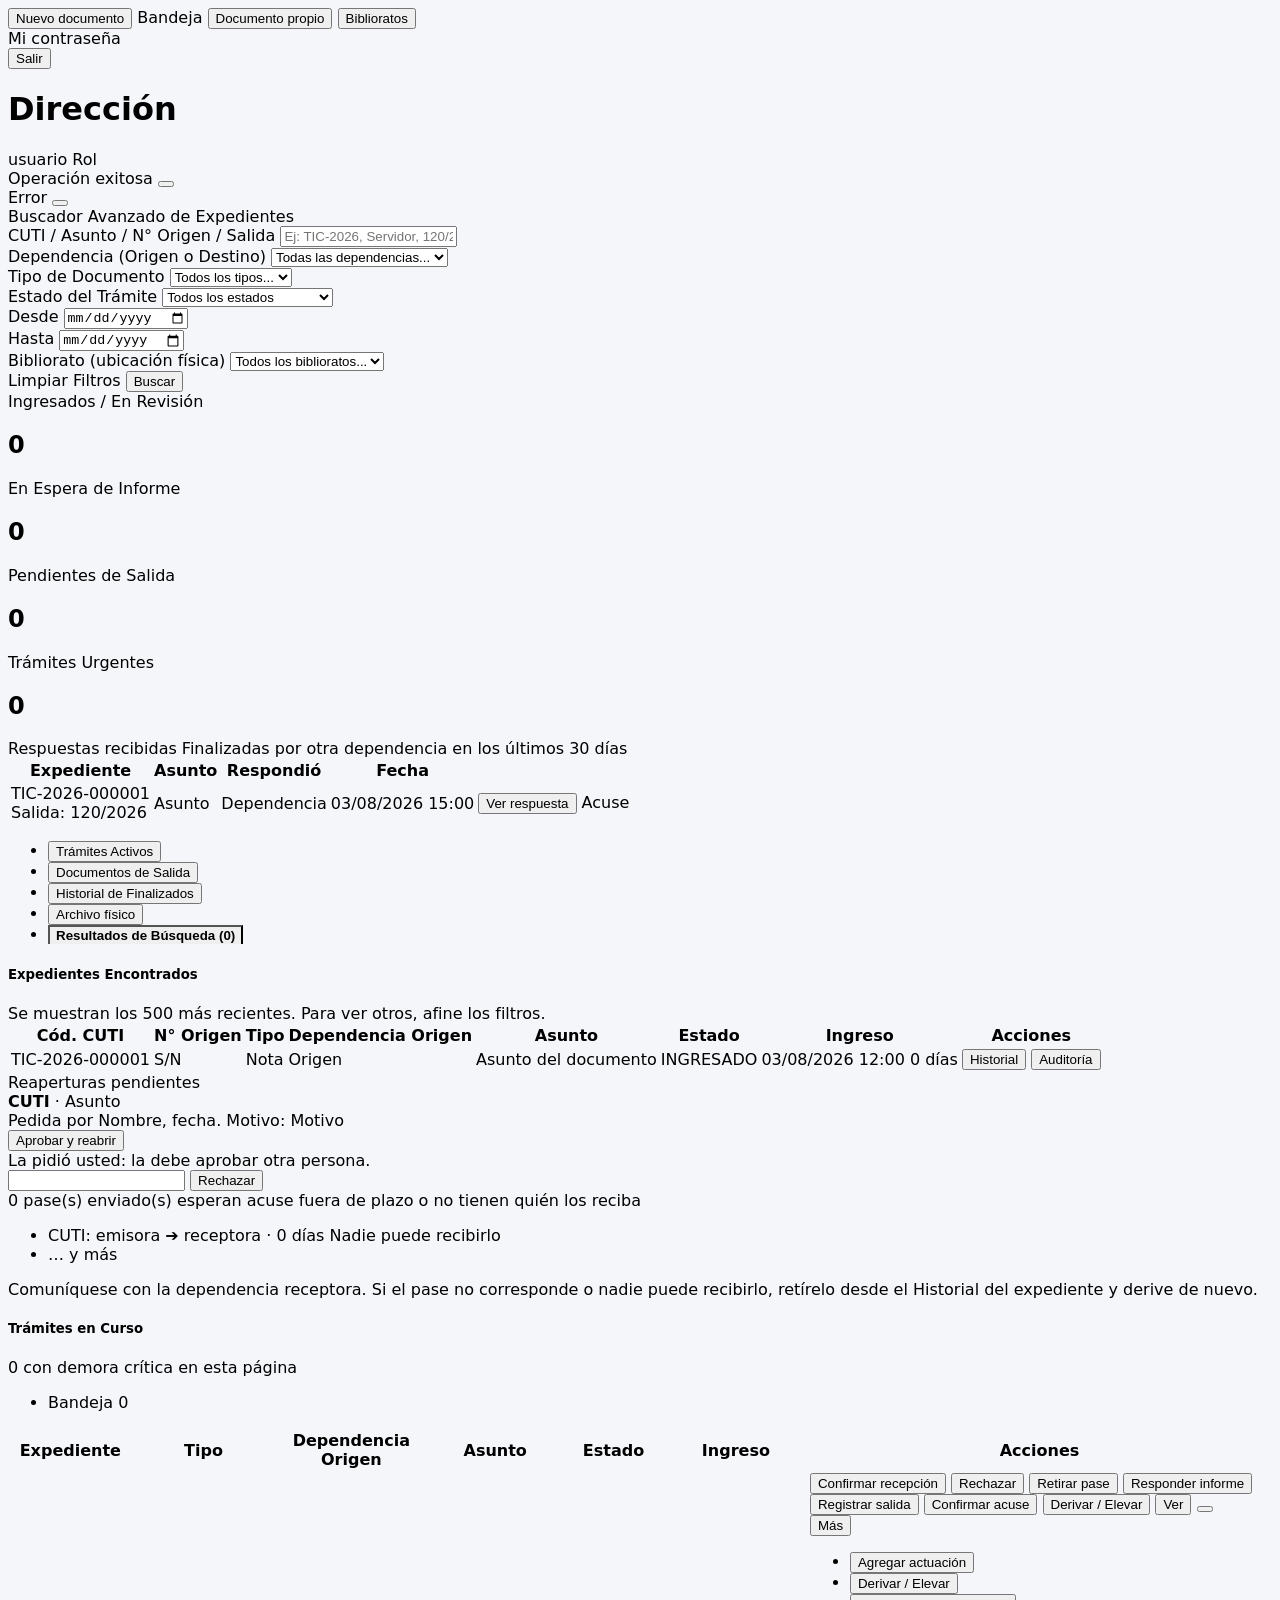
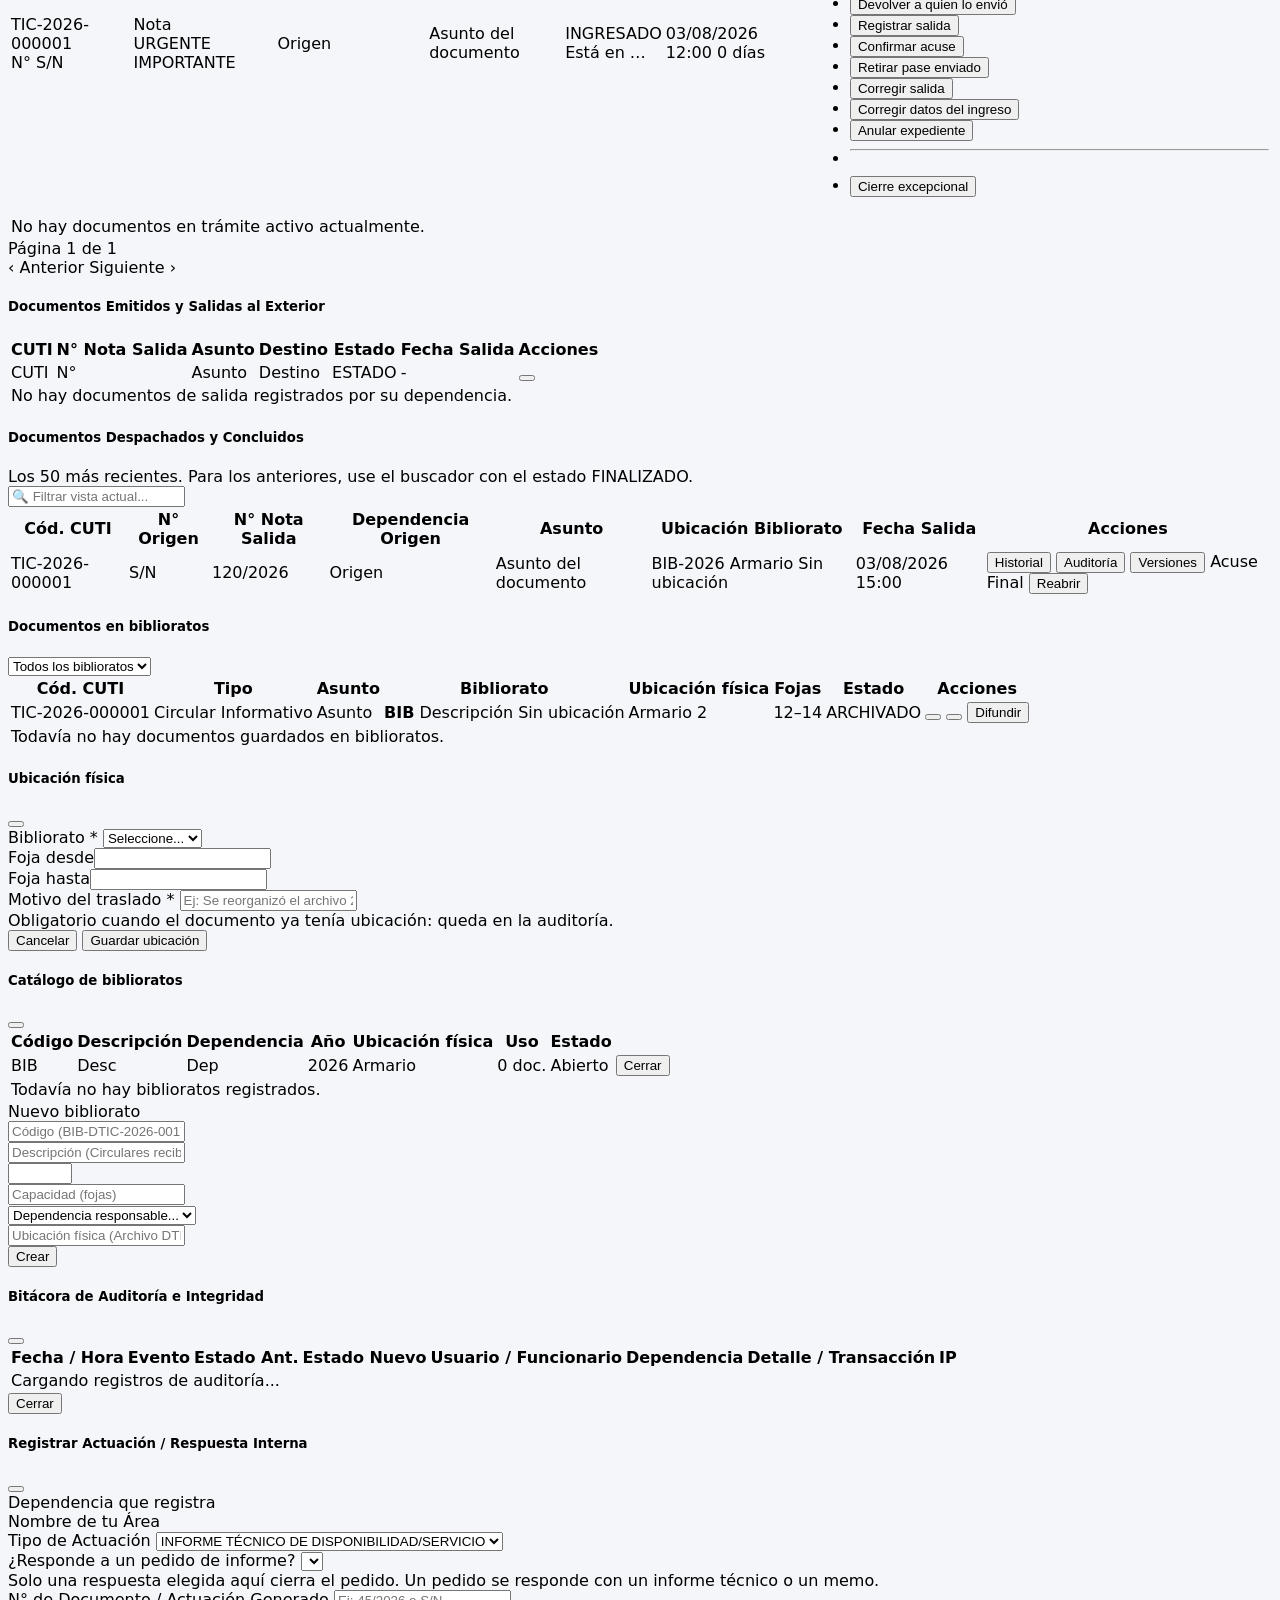
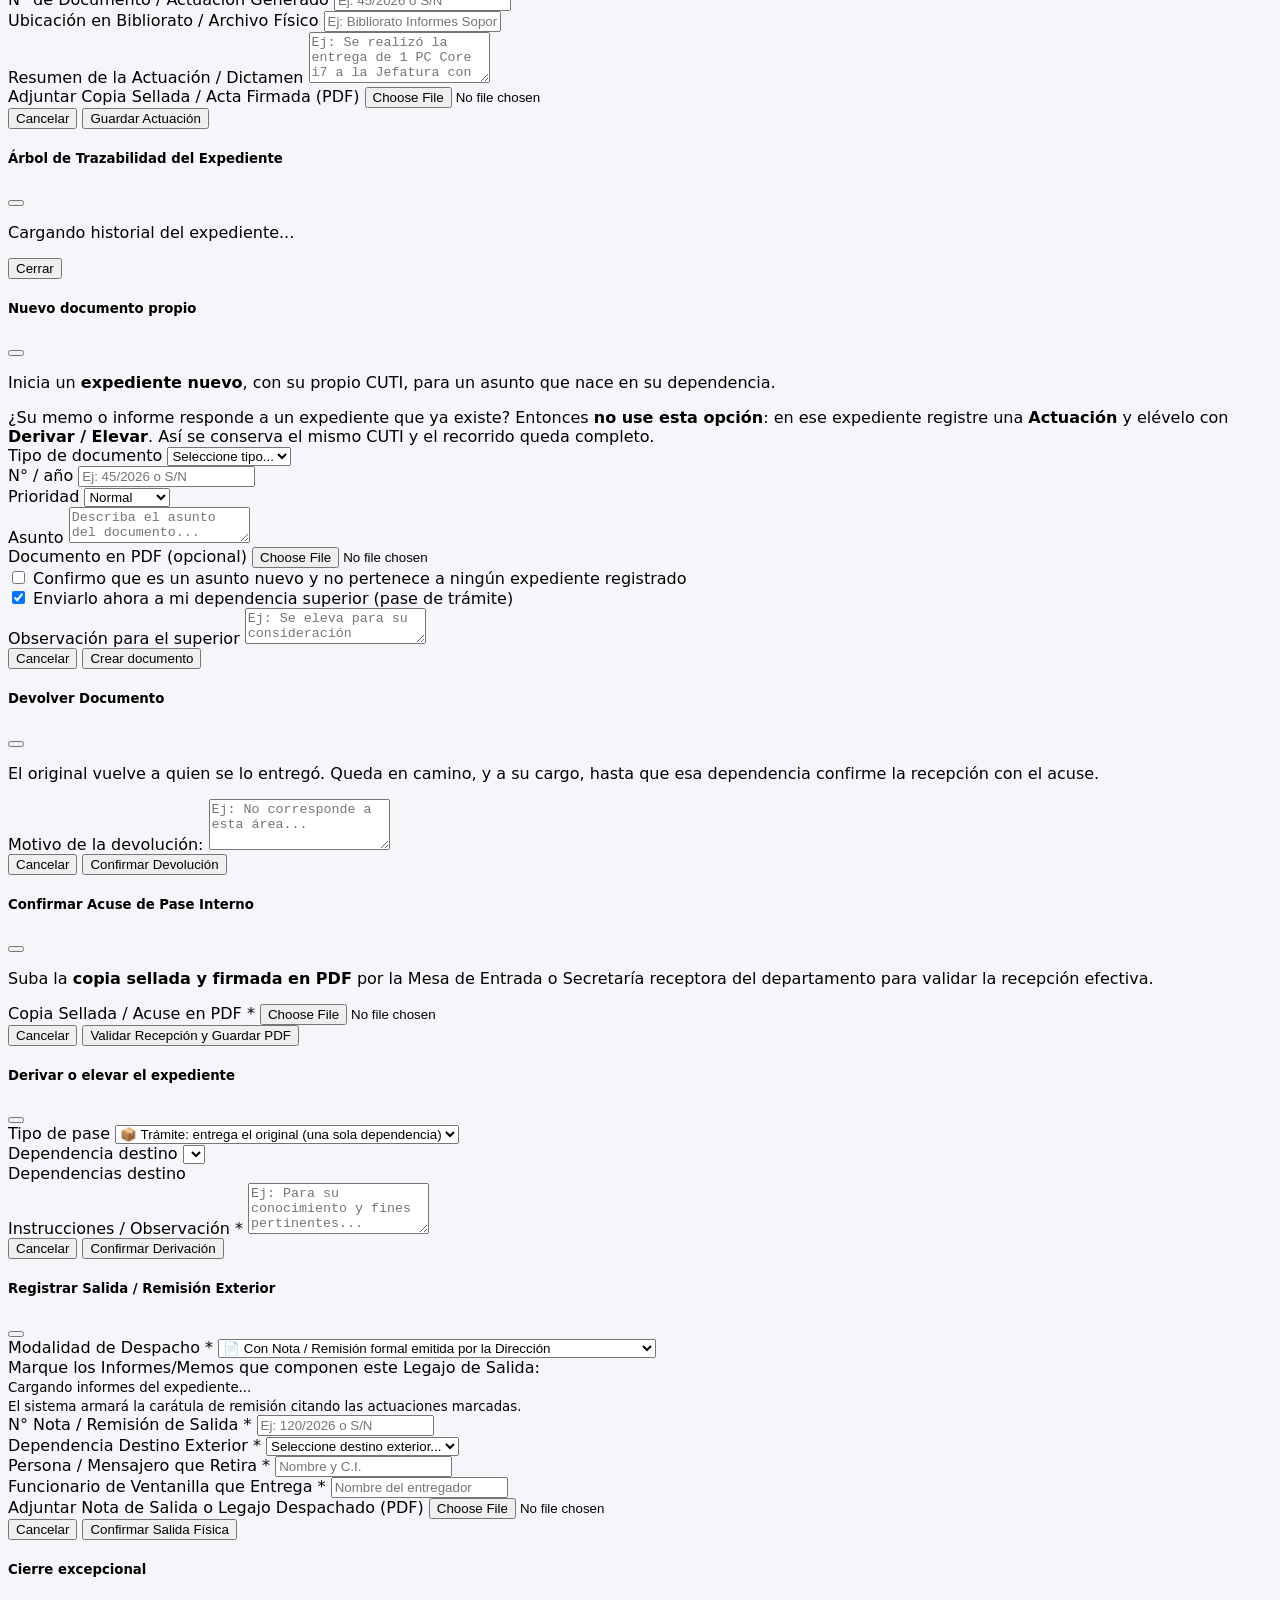
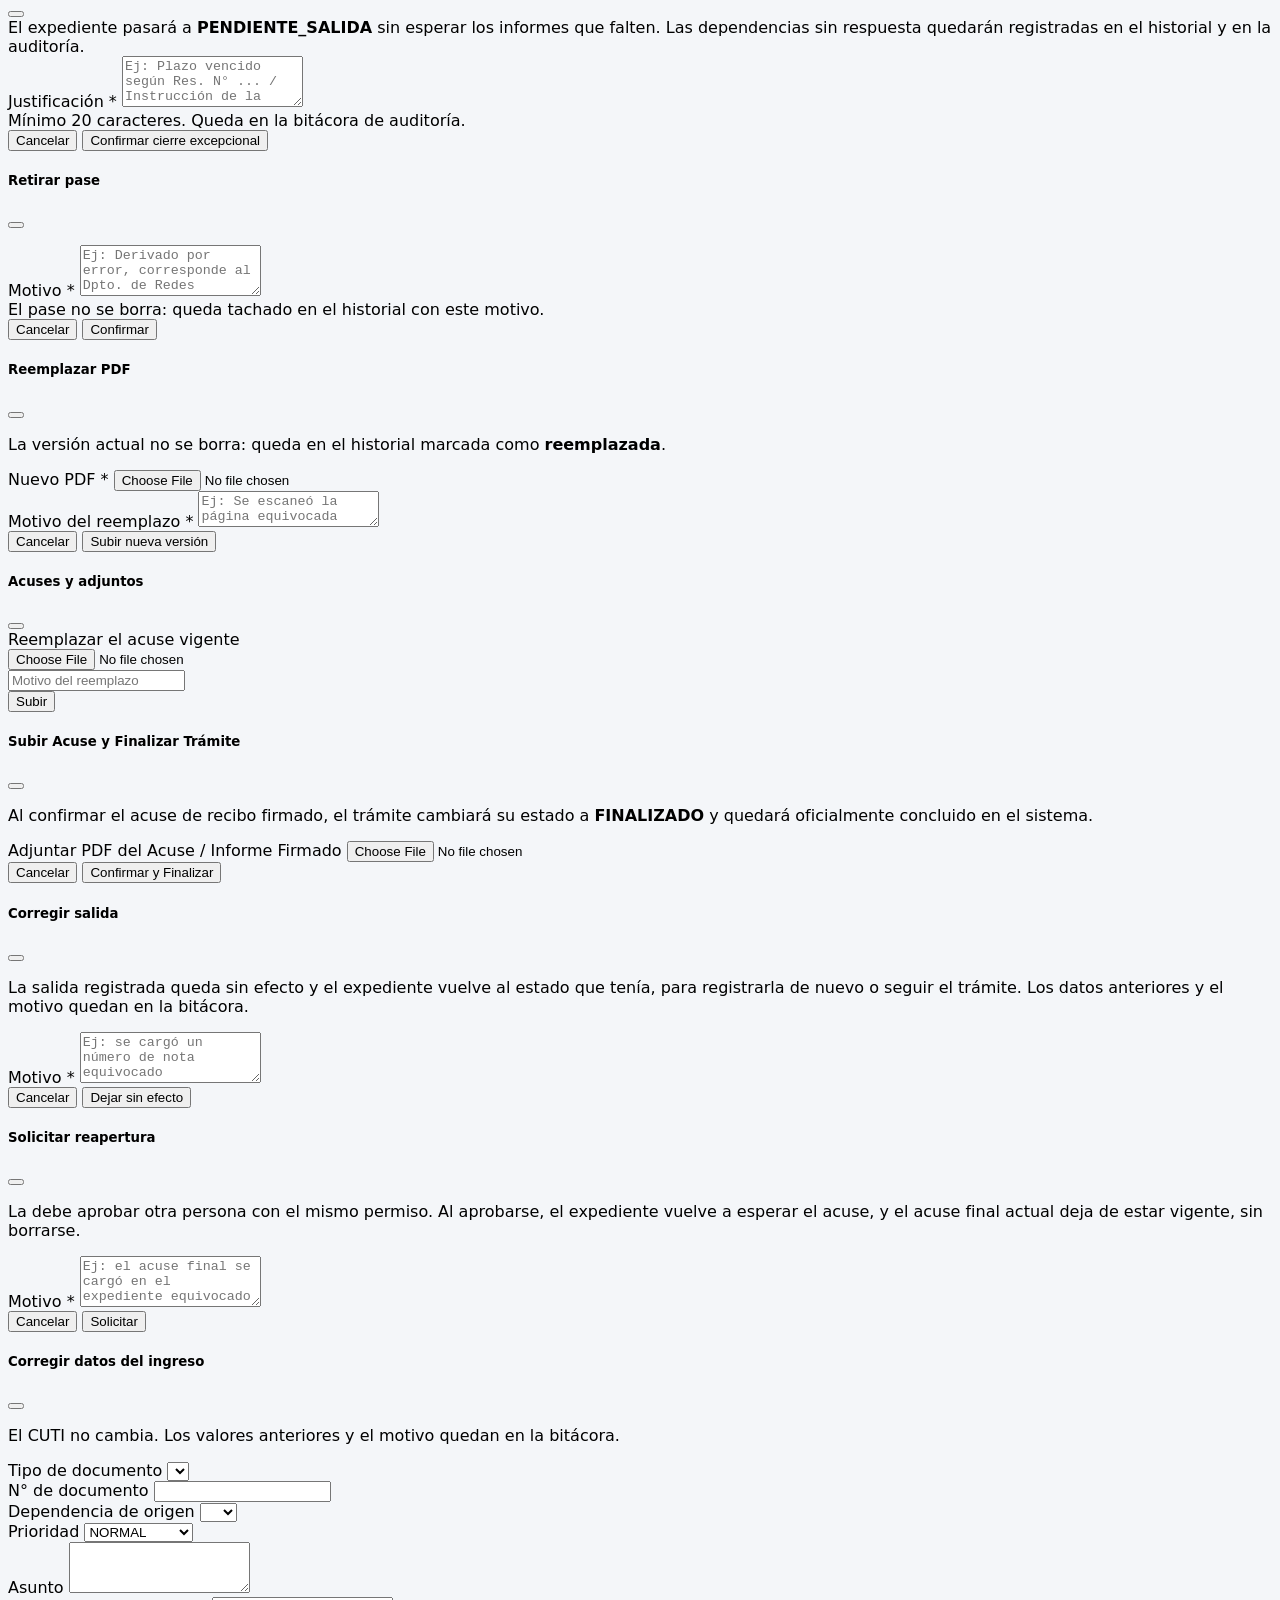
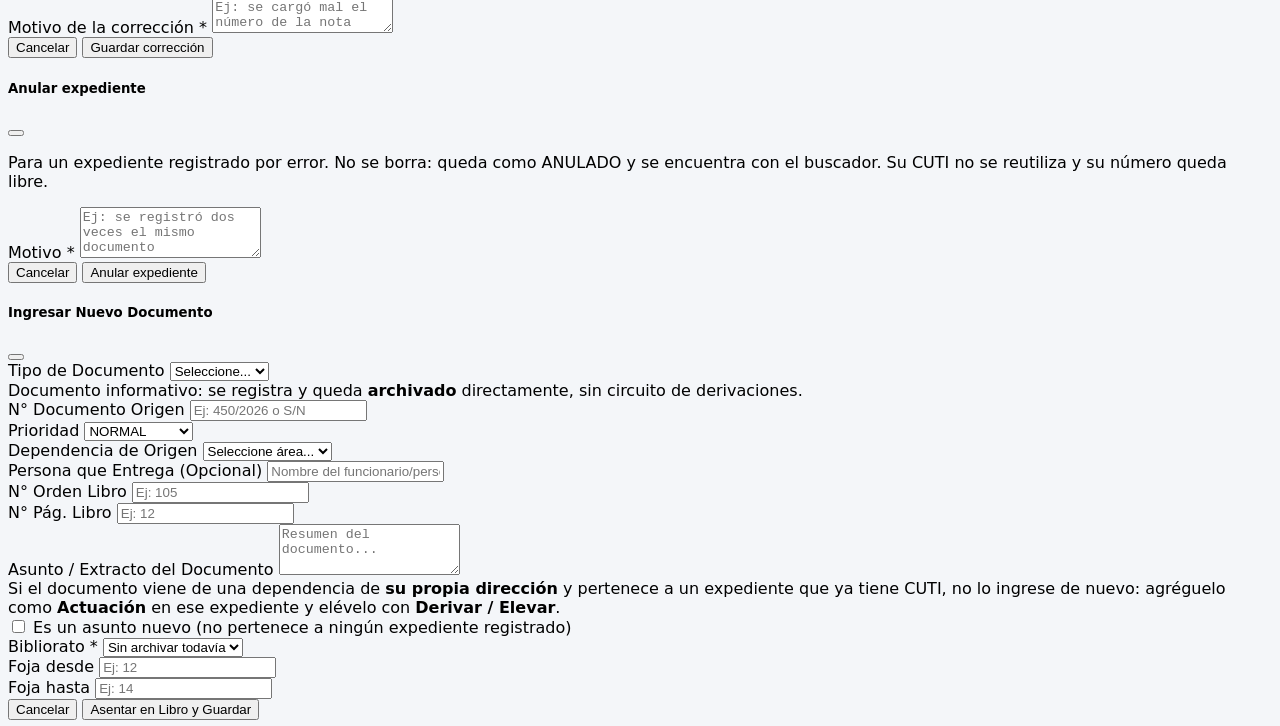
==== src/main/resources/templates/index.html @ 06c03af3 "fix: quien envia un pase no lo confirma, y aviso de respuestas recibidas Surgio de probar un pedido " ====
<!DOCTYPE html>
<html xmlns:th="http://www.thymeleaf.org" 
      xmlns:sec="http://www.thymeleaf.org/extras/spring-security" lang="es">
<head>
    <meta charset="UTF-8">
    <meta name="viewport" content="width=device-width, initial-scale=1.0">
    <title th:text="${'Gestión Documental' + (areaUsuario != null && areaUsuario.sigla() != null ? ' - ' + areaUsuario.sigla() : '')}">Gestión Documental</title>
    <link rel="stylesheet" th:href="@{/vendor/bootstrap/bootstrap.min.css}">
    <link rel="stylesheet" th:href="@{/vendor/bootstrap-icons/bootstrap-icons.css}">
    <link rel="stylesheet" th:href="@{/css/institucional.css}">
    <style>
        body { background-color: #f4f6f9; font-family: 'Segoe UI', system-ui, sans-serif; }
        .kpi-card { border: none; border-radius: 10px; transition: transform 0.2s; }
        .kpi-card:hover { transform: translateY(-3px); }
        .nav-tabs .nav-link.active { font-weight: bold; border-bottom: 3px solid var(--gd-primario); color: var(--gd-primario); }

        /* Estilos para el Árbol de Trazabilidad Jerárquico */
        .tree-container { font-family: 'Segoe UI', system-ui, sans-serif; padding-left: 5px; }
        .tree-node { position: relative; padding-left: 20px; margin-bottom: 12px; }
        .tree-node::before {
            content: ''; position: absolute; left: 6px; top: 0; bottom: -12px;
            width: 2px; background-color: var(--gd-primario); opacity: 0.3;
        }
        .tree-node:last-child::before { height: 20px; }
        .tree-node::after {
            content: ''; position: absolute; left: 6px; top: 20px;
            width: 12px; height: 2px; background-color: var(--gd-primario); opacity: 0.3;
        }
        .tree-card {
            border-radius: 8px; border: 1px solid #e3e6f0; background: #ffffff;
            box-shadow: 0 0.125rem 0.25rem rgba(0, 0, 0, 0.05); transition: all 0.2s ease;
        }
        .tree-card:hover { border-color: var(--gd-primario); box-shadow: 0 0.25rem 0.5rem rgba(15, 76, 74, 0.15); }
    </style>
</head>
<body class="con-lateral py-3">
    <!-- Menú lateral: lo que puede hacer cada persona -->
    <aside class="lateral" aria-label="Menú principal">
        <div th:replace="~{fragments/marca :: titulo}"></div>
        <nav class="lateral-nav">
            <button sec:authorize="hasAuthority('PERMISO_REGISTRAR_INGRESO')" type="button" class="lateral-item lateral-accion" data-bs-toggle="modal" data-bs-target="#modalNuevoDoc">
                <i class="bi bi-plus-lg" aria-hidden="true"></i>Nuevo documento
            </button>
            <a th:href="@{/}" class="lateral-item activo"><i class="bi bi-inbox" aria-hidden="true"></i>Bandeja</a>
            <button sec:authorize="hasAuthority('PERMISO_REGISTRAR_ACTUACION')" type="button" class="lateral-item" data-bs-toggle="modal" data-bs-target="#modalDocumentoPropio">
                <i class="bi bi-pencil-square" aria-hidden="true"></i>Documento propio
            </button>
            <button sec:authorize="hasAuthority('PERMISO_GESTIONAR_ARCHIVO')" type="button" class="lateral-item" data-bs-toggle="modal" data-bs-target="#modalBiblioratos">
                <i class="bi bi-archive" aria-hidden="true"></i>Biblioratos
            </button>
        </nav>
        <div class="lateral-pie">
            <a th:href="@{/cuenta/contrasena}" class="lateral-item"><i class="bi bi-key" aria-hidden="true"></i>Mi contraseña</a>
            <form th:action="@{/logout}" method="post" class="m-0">
                <button type="submit" class="lateral-item"><i class="bi bi-box-arrow-right" aria-hidden="true"></i>Salir</button>
            </form>
        </div>
    </aside>

    <div class="container-fluid">
        <!-- Dónde trabaja y con qué rol -->
        <div class="cabecera">
            <h1 class="cabecera-titulo" th:text="${areaUsuario != null ? areaUsuario.nombre() : 'Bandeja'}">Dirección</h1>
            <div class="cabecera-detalle">
                <i class="bi bi-person-circle me-1" aria-hidden="true"></i><span class="fw-semibold" sec:authentication="name">usuario</span>
                <span class="ms-1" th:text="${rolesUsuario}">Rol</span>
            </div>
        </div>

        <!-- Mensajes de resultado de la última operación -->
        <div th:if="${mensajeExito}" class="alert alert-success alert-dismissible fade show shadow-sm" role="alert">
            <i class="bi bi-check-circle-fill me-2"></i><span th:text="${mensajeExito}">Operación exitosa</span>
            <button type="button" class="btn-close" data-bs-dismiss="alert"></button>
        </div>
        <div th:if="${error}" class="alert alert-danger alert-dismissible fade show shadow-sm" role="alert">
            <i class="bi bi-exclamation-triangle-fill me-2"></i><span th:text="${error}">Error</span>
            <button type="button" class="btn-close" data-bs-dismiss="alert"></button>
        </div>

        <!-- PANEL DE BÚSQUEDA GLOBAL MULTICRITERIO -->
        <div class="card border-0 shadow-sm rounded-3 mb-4">
            <div class="card-header bg-white py-2">
                <span class="fw-bold text-dark"><i class="bi bi-search me-2 text-primary"></i>Buscador Avanzado de Expedientes</span>
            </div>
            <div class="card-body bg-light p-3">
                <form th:action="@{/documentos/buscar}" method="get">
                    <div class="row g-2">
                        <div class="col-md-3">
                            <label class="form-label small fw-bold">CUTI / Asunto / N° Origen / Salida</label>
                            <input type="text" class="form-control form-control-sm" name="texto" th:value="${paramTexto}" placeholder="Ej: TIC-2026, Servidor, 120/2026...">
                        </div>
                        <div class="col-md-3">
                            <label class="form-label small fw-bold">Dependencia (Origen o Destino)</label>
                            <select class="form-select form-select-sm" name="dependenciaId">
                                <option value="">Todas las dependencias...</option>
                                <optgroup th:each="g : ${dependenciasAgrupadas}" th:label="${g.etiqueta}"><option th:each="op : ${g.opciones}" th:value="${op.id}" th:text="${op.texto}" th:selected="${paramDependenciaId == op.id}"></option></optgroup>
                            </select>
                        </div>
                        <div class="col-md-2">
                            <label class="form-label small fw-bold">Tipo de Documento</label>
                            <select class="form-select form-select-sm" name="tipoDocId">
                                <option value="">Todos los tipos...</option>
                                <option th:each="tipo : ${tiposDoc}" th:value="${tipo.id}" th:text="${tipo.nombre}" th:selected="${paramTipoDocId == tipo.id}"></option>
                            </select>
                        </div>
                        <div class="col-md-2">
                            <label class="form-label small fw-bold">Estado del Trámite</label>
                            <select class="form-select form-select-sm" name="estado">
                                <option value="">Todos los estados</option>
                                <option value="INGRESADO" th:selected="${paramEstado == 'INGRESADO'}">INGRESADO</option>
                                <option value="EN_REVISION" th:selected="${paramEstado == 'EN_REVISION'}">EN_REVISION</option>
                                <option value="EN_ESPERA_INFORME" th:selected="${paramEstado == 'EN_ESPERA_INFORME'}">EN_ESPERA_INFORME</option>
                                <option value="PENDIENTE_SALIDA" th:selected="${paramEstado == 'PENDIENTE_SALIDA'}">PENDIENTE_SALIDA</option>
                                <option value="FINALIZADO" th:selected="${paramEstado == 'FINALIZADO'}">FINALIZADO</option>
                                <option value="ANULADO" th:selected="${paramEstado == 'ANULADO'}">ANULADO</option>
                            </select>
                        </div>
                        <div class="col-md-1">
                            <label class="form-label small fw-bold">Desde</label>
                            <input type="date" class="form-control form-control-sm" name="fechaDesde" th:value="${paramFechaDesde}">
                        </div>
                        <div class="col-md-1">
                            <label class="form-label small fw-bold">Hasta</label>
                            <input type="date" class="form-control form-control-sm" name="fechaHasta" th:value="${paramFechaHasta}">
                        </div>
                        <div class="col-md-4">
                            <label class="form-label small fw-bold">Bibliorato (ubicación física)</label>
                            <select class="form-select form-select-sm" name="biblioratoId">
                                <option value="">Todos los biblioratos...</option>
                                <option th:each="b : ${biblioratos}" th:value="${b.id}" th:text="${b.codigo + ' — ' + b.descripcion}" th:selected="${paramBiblioratoId == b.id}"></option>
                            </select>
                        </div>
                        <div class="col-md-8 text-end align-self-end">
                            <a th:href="@{/}" class="btn btn-sm btn-outline-secondary me-1"><i class="bi bi-x-circle me-1"></i>Limpiar Filtros</a>
                            <button type="submit" class="btn btn-sm btn-primary px-4 fw-bold"><i class="bi bi-search me-1"></i>Buscar</button>
                        </div>
                    </div>
                </form>
            </div>
        </div>

        <!-- Tarjetas KPI Directivas -->
        <div class="row g-3 mb-4">
            <div class="col-md-3">
                <div class="card kpi-card bg-primary text-white shadow-sm p-3">
                    <div class="d-flex justify-content-between align-items-center">
                        <div>
                            <span class="fs-6 opacity-75">Ingresados / En Revisión</span>
                            <h2 class="fw-bold m-0" th:text="${metricas != null ? metricas.ingresados : 0}">0</h2>
                        </div>
                        <i class="bi bi-file-earmark-arrow-in fs-1 opacity-50"></i>
                    </div>
                </div>
            </div>
            <div class="col-md-3">
                <div class="card kpi-card bg-warning text-dark shadow-sm p-3">
                    <div class="d-flex justify-content-between align-items-center">
                        <div>
                            <span class="fs-6 opacity-75">En Espera de Informe</span>
                            <h2 class="fw-bold m-0" th:text="${metricas != null ? metricas.enEsperaInforme : 0}">0</h2>
                        </div>
                        <i class="bi bi-hourglass-split fs-1 opacity-50"></i>
                    </div>
                </div>
            </div>
            <div class="col-md-3">
                <div class="card kpi-card bg-info text-white shadow-sm p-3">
                    <div class="d-flex justify-content-between align-items-center">
                        <div>
                            <span class="fs-6 opacity-75">Pendientes de Salida</span>
                            <h2 class="fw-bold m-0" th:text="${metricas != null ? metricas.pendienteSalida : 0}">0</h2>
                        </div>
                        <i class="bi bi-envelope-exclamation fs-1 opacity-50"></i>
                    </div>
                </div>
            </div>
            <div class="col-md-3">
                <div class="card kpi-card bg-danger text-white shadow-sm p-3">
                    <div class="d-flex justify-content-between align-items-center">
                        <div>
                            <span class="fs-6 opacity-75">Trámites Urgentes</span>
                            <h2 class="fw-bold m-0" th:text="${metricas != null ? metricas.urgentes : 0}">0</h2>
                        </div>
                        <i class="bi bi-exclamation-triangle fs-1 opacity-50"></i>
                    </div>
                </div>
            </div>
        </div>

        <!-- Respuestas a lo que pidió esta dependencia: al finalizar, el expediente sale de sus bandejas -->
        <div th:if="${!#lists.isEmpty(respuestasRecibidas)}" class="card border-0 shadow-sm rounded-3 mb-4" id="respuestasRecibidas">
            <div class="card-header bg-white py-2">
                <span class="fw-bold"><i class="bi bi-reply-all me-2 text-primary" aria-hidden="true"></i>Respuestas recibidas</span>
                <span class="small text-muted ms-1">Finalizadas por otra dependencia en los últimos 30 días</span>
            </div>
            <div class="table-responsive">
                <table class="table table-sm align-middle mb-0 small">
                    <thead class="table-light"><tr><th>Expediente</th><th>Asunto</th><th>Respondió</th><th>Fecha</th><th></th></tr></thead>
                    <tbody>
                    <tr th:each="doc : ${respuestasRecibidas}">
                        <td class="text-nowrap">
                            <div class="fw-bold text-primary" th:text="${doc.codigoCuti}">TIC-2026-000001</div>
                            <div class="text-muted" th:text="${'Salida: ' + (doc.nroNotaSalida != null ? doc.nroNotaSalida : 'S/N')}">Salida: 120/2026</div>
                        </td>
                        <td th:text="${doc.asunto}">Asunto</td>
                        <td th:text="${doc.dependenciaCustodia != null ? doc.dependenciaCustodia.nombreVisible : '-'}">Dependencia</td>
                        <td class="text-nowrap" th:text="${#temporals.format(doc.fechaHoraSalida, 'dd/MM/yyyy HH:mm')}">03/08/2026 15:00</td>
                        <td class="text-end text-nowrap">
                            <button type="button" class="btn btn-sm btn-outline-secondary btn-ver-historial" th:data-doc-id="${doc.id}" th:data-doc-cuti="${doc.codigoCuti}">Ver respuesta</button>
                            <a th:href="@{/documentos/descargar-acuse/{id}(id=${doc.id})}" target="_blank" class="btn btn-sm btn-outline-secondary">Acuse</a>
                        </td>
                    </tr>
                    </tbody>
                </table>
            </div>
        </div>

        <!-- Pestañas de Navegación -->
        <ul class="nav nav-tabs mb-3 border-bottom-0" id="docTabs" role="tablist">
            <li class="nav-item" role="presentation">
                <button th:class="${esBusqueda != null && esBusqueda ? 'nav-link px-4' : 'nav-link active px-4'}" id="activos-tab" data-bs-toggle="tab" data-bs-target="#activos-pane" type="button" role="tab">
                    <i class="bi bi-inbox-fill me-2"></i>Trámites Activos
                </button>
            </li>
            <li class="nav-item" role="presentation">
                <button class="nav-link" id="salidas-tab" data-bs-toggle="tab" data-bs-target="#salidas" type="button" role="tab">
                    <i class="bi bi-box-arrow-right me-1"></i> Documentos de Salida
                </button>
            </li>
            <li class="nav-item" role="presentation">
                <button class="nav-link px-4" id="finalizados-tab" data-bs-toggle="tab" data-bs-target="#finalizados-pane" type="button" role="tab">
                    <i class="bi bi-check-circle-fill me-2 text-success"></i>Historial de Finalizados
                </button>
            </li>
            <li class="nav-item" role="presentation">
                <button class="nav-link px-4" id="archivo-tab" data-bs-toggle="tab" data-bs-target="#archivo-pane" type="button" role="tab">
                    <i class="bi bi-archive-fill me-2 text-secondary"></i>Archivo físico
                </button>
            </li>
            <li class="nav-item" role="presentation" th:if="${esBusqueda != null && esBusqueda}">
                <button class="nav-link active px-4 text-primary fw-bold" id="resultados-tab" data-bs-toggle="tab" data-bs-target="#resultados-pane" type="button" role="tab">
                    <i class="bi bi-funnel-fill me-2"></i>Resultados de Búsqueda (<span th:text="${#lists.size(documentosResultados)}">0</span>)
                </button>
            </li>
        </ul>

        <div class="tab-content" id="docTabsContent">

            <!-- PESTAÑA RESULTADOS DE BÚSQUEDA -->
            <div th:if="${esBusqueda != null && esBusqueda}" class="tab-pane fade show active" id="resultados-pane" role="tabpanel">
                <div class="card border-0 shadow-sm rounded-3 mb-4">
                    <div class="card-header bg-white py-3">
                        <h5 class="fw-bold text-primary m-0"><i class="bi bi-list-check me-2"></i>Expedientes Encontrados</h5>
                        <div th:if="${busquedaRecortada}" class="small text-muted mt-1">
                            <i class="bi bi-info-circle me-1"></i>Se muestran los 500 más recientes. Para ver otros, afine los filtros.
                        </div>
                    </div>
                    <div class="card-body p-0">
                        <div class="table-responsive">
                            <table class="table table-hover align-middle mb-0">
                                <thead class="table-light">
                                    <tr>
                                        <th>Cód. CUTI</th>
                                        <th>N° Origen</th>
                                        <th>Tipo</th>
                                        <th>Dependencia Origen</th>
                                        <th>Asunto</th>
                                        <th>Estado</th>
                                        <th>Ingreso</th>
                                        <th class="text-center">Acciones</th>
                                    </tr>
                                </thead>
                                <tbody>
                                    <tr th:each="doc : ${documentosResultados}">
                                        <td class="fw-bold text-primary" th:text="${doc.codigoCuti}">TIC-2026-000001</td>
                                        <td><span class="badge bg-light text-dark border" th:text="${doc.numeroDocumentoOrigen != null ? doc.numeroDocumentoOrigen : 'S/N'}">S/N</span></td>
                                        <td><span class="badge bg-secondary" th:text="${doc.tipoDocumento?.nombre}">Nota</span></td>
                                        <td th:text="${doc.dependenciaOrigen?.nombreVisible}">Origen</td>
                                        <td th:text="${doc.asunto}">Asunto del documento</td>
                                        <td><span class="badge bg-primary" th:text="${doc.estadoActual}">INGRESADO</span></td>
                                        <td th:with="ind=${sla != null ? sla[doc.id] : null}">
                                            <span class="d-block" th:text="${#temporals.format(doc.fechaHoraIngreso, 'dd/MM/yyyy HH:mm')}">03/08/2026 12:00</span>
                                            <!-- ⏱️ Días hábiles sin movimiento (amarillo: advertencia, rojo: crítico) -->
                                            <span th:if="${ind != null}"
                                                  th:class="${ind.nivel() == 'CRITICO' ? 'badge bg-danger' : (ind.nivel() == 'ADVERTENCIA' ? 'badge bg-warning text-dark' : 'badge bg-light text-muted border')}"
                                                  th:text="${ind.diasHabiles() + (ind.diasHabiles() == 1 ? ' día' : ' días') + ' sin movimiento'}"
                                                  title="Días hábiles desde el último movimiento del expediente">0 días</span>
                                        </td>
                                        <td class="text-center">
                                            <button type="button" class="btn btn-sm btn-outline-info rounded-pill px-2 me-1 btn-ver-historial" th:data-doc-id="${doc.id}" th:data-doc-cuti="${doc.codigoCuti}">
                                                <i class="bi bi-clock-history"></i> Historial
                                            </button>
                                            <button sec:authorize="hasAuthority('PERMISO_VER_AUDITORIA')" type="button" class="btn btn-sm btn-outline-dark rounded-pill px-2 me-1 btn-ver-auditoria" th:data-doc-id="${doc.id}" th:data-doc-cuti="${doc.codigoCuti}" title="Ver bitácora de auditoría">
                                                <i class="bi bi-shield-check"></i> Auditoría
                                            </button>
                                        </td>
                                    </tr>
                                </tbody>
                            </table>
                        </div>
                    </div>
                </div>
            </div>

            <!-- PESTAÑA 1: TRÁMITES ACTIVOS -->
            <div th:class="${esBusqueda != null && esBusqueda ? 'tab-pane fade' : 'tab-pane fade show active'}" id="activos-pane" role="tabpanel">
                <!-- 🔓 Reaperturas de expedientes a su cargo: las aprueba otra persona -->
                <div th:if="${reaperturasPendientes != null && !reaperturasPendientes.isEmpty()}" class="alert alert-info py-2 mb-3" id="panelReaperturas">
                    <div class="fw-bold mb-2"><i class="bi bi-unlock me-1"></i>Reaperturas pendientes</div>
                    <div th:each="r : ${reaperturasPendientes}" class="border-top py-2 small">
                        <div><strong th:text="${r.cuti()}">CUTI</strong> · <span th:text="${r.asunto()}">Asunto</span></div>
                        <div class="text-muted">Pedida por <span th:text="${r.solicitante()}">Nombre</span>, <span th:text="${#temporals.format(r.fecha(), 'dd/MM/yyyy HH:mm')}">fecha</span>. Motivo: <span th:text="${r.motivo()}">Motivo</span></div>
                        <div class="d-flex flex-wrap gap-2 mt-1 align-items-center">
                            <form th:unless="${r.propia()}" th:action="@{/documentos/reapertura/aprobar}" method="post">
                                <input type="hidden" name="solicitudId" th:value="${r.id()}">
                                <button type="submit" class="btn btn-sm btn-primary">Aprobar y reabrir</button>
                            </form>
                            <span th:if="${r.propia()}" class="text-muted">La pidió usted: la debe aprobar otra persona.</span>
                            <form th:action="@{/documentos/reapertura/rechazar}" method="post" class="d-flex gap-1">
                                <input type="hidden" name="solicitudId" th:value="${r.id()}">
                                <input type="text" name="motivo" class="form-control form-control-sm" minlength="10" required th:placeholder="${r.propia() ? 'Motivo para cancelarla' : 'Motivo del rechazo'}" aria-label="Motivo">
                                <button type="submit" class="btn btn-sm btn-outline-secondary" th:text="${r.propia() ? 'Cancelar solicitud' : 'Rechazar'}">Rechazar</button>
                            </form>
                        </div>
                    </div>
                </div>

                <!-- ⏳ Pases emitidos sin acuse fuera de plazo o sin nadie que los reciba (auditoría M2) -->
                <div th:if="${pasesDemorados != null && pasesDemorados.total() > 0}" class="alert alert-warning py-2 mb-3">
                    <div class="fw-bold mb-1">
                        <i class="bi bi-hourglass-split me-1"></i><span th:text="${pasesDemorados.total()}">0</span>
                        pase(s) enviado(s) esperan acuse fuera de plazo o no tienen quién los reciba
                    </div>
                    <ul class="mb-1 small ps-3">
                        <li th:each="p : ${pasesDemorados.pases()}">
                            <span class="fw-semibold" th:text="${p.cuti()}">CUTI</span>:
                            <span th:text="${p.emisora() + ' ➔ ' + p.receptora()}">emisora ➔ receptora</span>
                            <span class="text-muted" th:text="${'· ' + p.diasHabiles() + ' días hábiles'}">· 0 días</span>
                            <span th:if="${p.sinReceptor()}" class="badge bg-danger ms-1">Nadie puede recibirlo</span>
                        </li>
                        <li th:if="${pasesDemorados.total() > #lists.size(pasesDemorados.pases())}" class="text-muted"
                            th:text="${'… y ' + (pasesDemorados.total() - #lists.size(pasesDemorados.pases())) + ' más (se muestran los más antiguos)'}">… y más</li>
                    </ul>
                    <div class="small text-muted">Comuníquese con la dependencia receptora. Si el pase no corresponde o nadie puede recibirlo, retírelo desde el Historial del expediente y derive de nuevo.</div>
                </div>
                <div class="card border-0 shadow-sm rounded-3">
                    <div class="card-header bg-white py-3 d-flex justify-content-between align-items-center">
                        <h5 class="fw-bold text-secondary m-0">Trámites en Curso</h5>
                        <span th:if="${slaCriticos != null && slaCriticos > 0}" class="badge bg-danger fs-6">
                            <i class="bi bi-alarm me-1"></i><span th:text="${slaCriticos}">0</span> con demora crítica en esta página
                        </span>
                    </div>
                    <!-- 📥 Bandejas de trabajo por ámbito -->
                    <div class="px-3 pt-2 pb-2 bg-white border-bottom">
                        <ul class="nav nav-pills nav-sm gap-1 small">
                            <li class="nav-item" th:each="b : ${bandejas}">
                                <a th:href="@{/(bandeja=${b.name()},pagina=0)}"
                                   th:class="${'nav-link py-1 px-3 rounded-pill ' + (b == bandejaActual ? 'active' : 'border')}">
                                    <span th:text="${b.etiqueta}">Bandeja</span>
                                    <span th:if="${contadoresBandejas[b.name()] != null}"
                                          th:class="${'badge ms-1 ' + (b == bandejaActual ? 'bg-light text-dark' : 'bg-secondary')}"
                                          th:text="${contadoresBandejas[b.name()]}">0</span>
                                </a>
                            </li>
                        </ul>
                    </div>
                    <div class="card-body p-0">
                        <div class="table-responsive">
                            <table class="table table-hover align-middle mb-0">
                                <thead class="table-light">
                                    <tr>
                                        <th>Expediente</th>
                                        <th>Tipo</th>
                                        <th>Dependencia Origen</th>
                                        <th>Asunto</th>
                                        <th>Estado</th>
                                        <th>Ingreso</th>
                                        <th class="text-center">Acciones</th>
                                    </tr>
                                </thead>
                                <tbody>
                                    <tr th:each="doc : ${documentos}">
                                        <td class="text-nowrap">
                                            <div class="fw-bold text-primary" th:text="${doc.codigoCuti}">TIC-2026-000001</div>
                                            <div class="small text-muted" th:text="${'N° ' + (doc.numeroDocumentoOrigen != null ? doc.numeroDocumentoOrigen : 'S/N')}">N° S/N</div>
                                        </td>
                                        <td>
                                            <div th:text="${doc.tipoDocumento?.nombre}">Nota</div>
                                            <span th:if="${doc.prioridad?.name() == 'URGENTE'}" class="badge bg-danger">URGENTE</span>
                                            <span th:if="${doc.prioridad?.name() == 'IMPORTANTE'}" class="badge bg-warning text-dark">IMPORTANTE</span>
                                        </td>
                                        <td th:text="${doc.dependenciaOrigen?.nombreVisible}">Origen</td>
                                        <td th:text="${doc.asunto}">Asunto del documento</td>
                                        <td>
                                            <span class="badge bg-primary" th:text="${doc.estadoActual}">INGRESADO</span>
                                            <!-- Dónde está y qué falta -->
                                            <div th:if="${situaciones != null and situaciones[doc.id] != null}" class="small text-muted mt-1" th:text="${situaciones[doc.id].detalle()}">Está en …</div>
                                        </td>
                                        <td th:with="ind=${sla != null ? sla[doc.id] : null}">
                                            <span class="d-block" th:text="${#temporals.format(doc.fechaHoraIngreso, 'dd/MM/yyyy HH:mm')}">03/08/2026 12:00</span>
                                            <!-- ⏱️ Días hábiles sin movimiento (amarillo: advertencia, rojo: crítico) -->
                                            <span th:if="${ind != null}"
                                                  th:class="${ind.nivel() == 'CRITICO' ? 'badge bg-danger' : (ind.nivel() == 'ADVERTENCIA' ? 'badge bg-warning text-dark' : 'badge bg-light text-muted border')}"
                                                  th:text="${ind.diasHabiles() + (ind.diasHabiles() == 1 ? ' día' : ' días') + ' sin movimiento'}"
                                                  title="Días hábiles desde el último movimiento del expediente">0 días</span>
                                        </td>
                                        <td class="text-end text-nowrap" th:with="s=${situaciones != null ? situaciones[doc.id] : null}">
                                            <th:block th:if="${s != null}">
                                                <!-- 🧭 Acción principal según la situación (SituacionExpediente) -->
                                                <button th:if="${s.tipoNombre == 'RECIBIR'}" type="button" class="btn btn-sm btn-primary" data-accion="confirmar-pase" th:data-id="${s.paseRecibir()}"
                                                        title="Confirmar con la copia sellada y firmada">
                                                    <i class="bi bi-inbox-fill me-1"></i>Confirmar recepción
                                                </button>
                                                <button th:if="${s.tipoNombre == 'RECIBIR' and s.puedeRechazar()}" type="button" class="btn btn-sm btn-outline-danger" data-accion="anular-pase" data-tipo="RECHAZAR" th:data-id="${s.paseRecibir()}"
                                                        title="No corresponde a su dependencia">Rechazar</button>
                                                <button th:if="${s.tipoNombre == 'EN_CAMINO' and s.paseRetirar() != null}" type="button" class="btn btn-sm btn-outline-warning" data-accion="anular-pase" data-tipo="RETIRAR" th:data-id="${s.paseRetirar()}"
                                                        title="Retirar el pase enviado por error">
                                                    <i class="bi bi-x-circle me-1"></i>Retirar pase
                                                </button>
                                                <button th:if="${s.tipoNombre == 'RESPONDER'}" type="button" class="btn btn-sm btn-primary" data-bs-toggle="modal" data-bs-target="#modalAgregarActuacion" data-tipo-actuacion="INFORME_TECNICO" th:data-doc-id="${doc.id}" th:data-doc-cuti="${doc.codigoCuti}">
                                                    <i class="bi bi-reply-fill me-1"></i>Responder informe
                                                </button>
                                                <button th:if="${s.tipoNombre == 'LISTO_SALIDA'}" type="button" class="btn btn-sm btn-primary" data-bs-toggle="modal" data-bs-target="#modalSalida" th:data-doc-id="${doc.id}" th:data-doc-cuti="${doc.codigoCuti}">
                                                    <i class="bi bi-box-arrow-right me-1"></i>Registrar salida
                                                </button>
                                                <button th:if="${s.tipoNombre == 'ESPERA_ACUSE'}" type="button" class="btn btn-sm btn-primary" data-bs-toggle="modal" data-bs-target="#modalConfirmarAcuse" th:data-doc-id="${doc.id}" th:data-doc-cuti="${doc.codigoCuti}">
                                                    <i class="bi bi-file-earmark-check me-1"></i>Confirmar acuse
                                                </button>
                                                <button th:if="${s.tipoNombre == 'EN_PODER'}" type="button" class="btn btn-sm btn-primary" title="Pasar el expediente o elevarlo a la dependencia superior (mismo CUTI)" data-bs-toggle="modal" data-bs-target="#modalDerivar" th:data-doc-id="${doc.id}" th:data-doc-cuti="${doc.codigoCuti}">
                                                    <i class="bi bi-send me-1"></i>Derivar / Elevar
                                                </button>

                                                <!-- Consulta: siempre disponible -->
                                                <button type="button" class="btn btn-sm btn-outline-secondary btn-ver-historial" th:data-doc-id="${doc.id}" th:data-doc-cuti="${doc.codigoCuti}" title="Ver el recorrido y los documentos del expediente">Ver</button>
                                                <button sec:authorize="hasAuthority('PERMISO_VER_AUDITORIA')" type="button" class="btn btn-sm btn-outline-secondary btn-ver-auditoria" th:data-doc-id="${doc.id}" th:data-doc-cuti="${doc.codigoCuti}" title="Ver bitácora de auditoría inmutable" aria-label="Ver bitácora de auditoría">
                                                    <i class="bi bi-shield-check"></i>
                                                </button>

                                                <!-- Lo demás que se puede hacer en esta situación -->
                                                <div th:if="${s.conMenu}" class="dropdown d-inline-block">
                                                    <button type="button" class="btn btn-sm btn-outline-secondary dropdown-toggle" data-bs-toggle="dropdown" data-bs-popper-config='{"strategy":"fixed"}' aria-expanded="false">Más</button>
                                                    <ul class="dropdown-menu dropdown-menu-end">
                                                        <li th:if="${s.puedeAgregar() and s.tipoNombre != 'RESPONDER' and s.tipoNombre != 'RECIBIR'}"><button type="button" class="dropdown-item" data-bs-toggle="modal" data-bs-target="#modalAgregarActuacion" th:data-doc-id="${doc.id}" th:data-doc-cuti="${doc.codigoCuti}"><i class="bi bi-file-earmark-plus me-2"></i>Agregar actuación</button></li>
                                                        <li th:if="${s.puedeDerivar() and s.tipoNombre != 'EN_PODER'}"><button type="button" class="dropdown-item" data-bs-toggle="modal" data-bs-target="#modalDerivar" th:data-doc-id="${doc.id}" th:data-doc-cuti="${doc.codigoCuti}"><i class="bi bi-send me-2"></i>Derivar / Elevar</button></li>
                                                        <li th:if="${s.puedeDevolver()}"><button type="button" class="dropdown-item" data-accion="preparar-devolucion" th:data-id="${doc.id}"><i class="bi bi-arrow-return-left me-2"></i>Devolver a quien lo envió</button></li>
                                                        <li th:if="${s.puedeSalida() and s.tipoNombre != 'LISTO_SALIDA'}"><button type="button" class="dropdown-item" data-bs-toggle="modal" data-bs-target="#modalSalida" th:data-doc-id="${doc.id}" th:data-doc-cuti="${doc.codigoCuti}"><i class="bi bi-box-arrow-right me-2"></i>Registrar salida</button></li>
                                                        <li th:if="${s.puedeAcuse() and s.tipoNombre != 'ESPERA_ACUSE'}"><button type="button" class="dropdown-item" data-bs-toggle="modal" data-bs-target="#modalConfirmarAcuse" th:data-doc-id="${doc.id}" th:data-doc-cuti="${doc.codigoCuti}"><i class="bi bi-file-earmark-check me-2"></i>Confirmar acuse</button></li>
                                                        <li th:if="${s.paseRetirar() != null and s.tipoNombre != 'EN_CAMINO'}"><button type="button" class="dropdown-item" data-accion="anular-pase" data-tipo="RETIRAR" th:data-id="${s.paseRetirar()}"><i class="bi bi-x-circle me-2"></i>Retirar pase enviado</button></li>
                                                        <li th:if="${s.puedeCorregirSalida()}"><button type="button" class="dropdown-item" data-bs-toggle="modal" data-bs-target="#modalCorregirSalida" th:data-doc-id="${doc.id}" th:data-doc-cuti="${doc.codigoCuti}"><i class="bi bi-pencil-square me-2"></i>Corregir salida</button></li>
                                                        <li th:if="${s.puedeCorregirIngreso()}"><button type="button" class="dropdown-item" data-bs-toggle="modal" data-bs-target="#modalCorregirIngreso" th:data-doc-id="${doc.id}" th:data-doc-cuti="${doc.codigoCuti}" th:data-tipo-id="${doc.tipoDocumento?.id}" th:data-numero="${doc.numeroDocumentoOrigen}" th:data-origen-id="${doc.dependenciaOrigen?.id}" th:data-asunto="${doc.asunto}" th:data-prioridad="${doc.prioridad}"><i class="bi bi-pencil me-2"></i>Corregir datos del ingreso</button></li>
                                                        <li th:if="${s.puedeAnular()}"><button type="button" class="dropdown-item" data-bs-toggle="modal" data-bs-target="#modalAnularExpediente" th:data-doc-id="${doc.id}" th:data-doc-cuti="${doc.codigoCuti}"><i class="bi bi-x-octagon me-2"></i>Anular expediente</button></li>
                                                        <!-- Medida excepcional: al final y separada -->
                                                        <li th:if="${s.puedeCierre()}"><hr class="dropdown-divider"></li>
                                                        <li th:if="${s.puedeCierre()}"><button type="button" class="dropdown-item text-danger" data-bs-toggle="modal" data-bs-target="#modalForzarCierre" th:data-doc-id="${doc.id}" th:data-doc-cuti="${doc.codigoCuti}" title="Cerrar informes y pasar a salida sin esperar todas las respuestas"><i class="bi bi-exclamation-octagon me-2"></i>Cierre excepcional</button></li>
                                                    </ul>
                                                </div>
                                            </th:block>
                                        </td>
                                    </tr>
                                    <tr th:if="${#lists.isEmpty(documentos)}">
                                        <td colspan="7" class="text-center py-4 text-muted">
                                            <i class="bi bi-inbox fs-2 d-block mb-2"></i> No hay documentos en trámite activo actualmente.
                                        </td>
                                    </tr>
                                </tbody>
                            </table>
                        </div>
                    </div>
                    <!-- Paginación de la bandeja -->
                    <div th:if="${paginaBandeja != null && paginaBandeja.totalPages > 1}" class="card-footer bg-white d-flex justify-content-between align-items-center small">
                        <span class="text-muted" th:text="${'Página ' + (paginaBandeja.number + 1) + ' de ' + paginaBandeja.totalPages + ' · ' + paginaBandeja.totalElements + ' expedientes'}">Página 1 de 1</span>
                        <div class="btn-group btn-group-sm">
                            <a th:classappend="${paginaBandeja.first} ? 'disabled'" class="btn btn-outline-secondary"
                               th:href="@{/(bandeja=${bandejaActual.name()},pagina=${paginaBandeja.number - 1})}">‹ Anterior</a>
                            <a th:classappend="${paginaBandeja.last} ? 'disabled'" class="btn btn-outline-secondary"
                               th:href="@{/(bandeja=${bandejaActual.name()},pagina=${paginaBandeja.number + 1})}">Siguiente ›</a>
                        </div>
                    </div>
                </div>
            </div>

            <!-- PESTAÑA 2: SALIDA DOCUMENTOS -->
            <div class="tab-pane fade" id="salidas" role="tabpanel">
                <div class="card shadow-sm border-0">
                    <div class="card-body">
                        <h5 class="card-title fw-bold text-primary mb-3">Documentos Emitidos y Salidas al Exterior</h5>
                        <div class="table-responsive">
                            <table class="table table-hover align-middle">
                                <thead class="table-light">
                                    <tr>
                                        <th>CUTI</th>
                                        <th>N° Nota Salida</th>
                                        <th>Asunto</th>
                                        <th>Destino</th>
                                        <th>Estado</th>
                                        <th>Fecha Salida</th>
                                        <th class="text-center">Acciones</th>
                                    </tr>
                                </thead>
                                <tbody>
                                    <tr th:each="doc : ${documentosSalida}">
                                        <td class="fw-bold text-primary" th:text="${doc.codigoCuti}">CUTI</td>
                                        <td><span class="badge bg-dark" th:text="${doc.nroNotaSalida != null ? doc.nroNotaSalida : 'S/N'}">N°</span></td>
                                        <td th:text="${doc.asunto}">Asunto</td>
                                        <td th:text="${doc.dependenciaDestinoSalida != null ? doc.dependenciaDestinoSalida.nombreVisible : 'Externo'}">Destino</td>
                                        <td><span class="badge bg-info text-dark" th:text="${doc.estadoActual}">ESTADO</span></td>
                                        <td th:text="${doc.fechaHoraSalida != null ? #temporals.format(doc.fechaHoraSalida, 'dd/MM/yyyy HH:mm') : '-'}">-</td>
                                        <td class="text-center">
                                            <button type="button" class="btn btn-sm btn-outline-info rounded-pill px-2 me-1 btn-ver-historial" th:data-doc-id="${doc.id}" th:data-doc-cuti="${doc.codigoCuti}" title="Historial">
                                                <i class="bi bi-clock-history"></i>
                                            </button>
                                        </td>
                                    </tr>
                                    <tr th:if="${#lists.isEmpty(documentosSalida)}">
                                        <td colspan="7" class="text-center py-4 text-muted">
                                            <i class="bi bi-folder2-open fs-2 d-block mb-2"></i> No hay documentos de salida registrados por su dependencia.
                                        </td>
                                    </tr>
                                </tbody>
                            </table>
                        </div>
                    </div>
                </div>
            </div>

            <!-- PESTAÑA 3: EXPEDIENTES FINALIZADOS / HISTORIAL -->
            <div class="tab-pane fade" id="finalizados-pane" role="tabpanel">
                <div class="card border-0 shadow-sm rounded-3">
                    <div class="card-header bg-white py-3 d-flex justify-content-between align-items-center">
                        <div>
                            <h5 class="fw-bold text-success m-0"><i class="bi bi-archive-fill me-2"></i>Documentos Despachados y Concluidos</h5>
                            <div class="small text-muted">Los 50 más recientes. Para los anteriores, use el buscador con el estado FINALIZADO.</div>
                        </div>
                        <div class="w-25">
                            <input type="text" id="busquedaFinalizados" class="form-control form-control-sm" placeholder="🔍 Filtrar vista actual...">
                        </div>
                    </div>
                    <div class="card-body p-0">
                        <div class="table-responsive">
                            <table class="table table-hover align-middle mb-0" id="tablaFinalizados">
                                <thead class="table-light">
                                    <tr>
                                        <th>Cód. CUTI</th>
                                        <th>N° Origen</th>
                                        <th>N° Nota Salida</th>
                                        <th>Dependencia Origen</th>
                                        <th>Asunto</th>
                                        <th>Ubicación Bibliorato</th>
                                        <th>Fecha Salida</th>
                                        <th class="text-center">Acciones</th>
                                    </tr>
                                </thead>
                                <tbody>
                                    <tr th:each="doc : ${documentosFinalizados}">
                                        <td class="fw-bold text-success" th:text="${doc.codigoCuti}">TIC-2026-000001</td>
                                        <td><span class="badge bg-light text-dark border" th:text="${doc.numeroDocumentoOrigen != null ? doc.numeroDocumentoOrigen : 'S/N'}">S/N</span></td>
                                        <td><span class="badge bg-success" th:text="${doc.nroNotaSalida != null ? doc.nroNotaSalida : 'S/N'}">120/2026</span></td>
                                        <td th:text="${doc.dependenciaOrigen.nombreVisible}">Origen</td>
                                        <td th:text="${doc.asunto}">Asunto del documento</td>
                                        <td>
                                            <span th:if="${doc.ubicacionTexto != null}" class="small" th:text="${doc.ubicacionTexto}">BIB-2026</span>
                                            <span th:if="${doc.bibliorato != null}" class="d-block small text-muted"><i class="bi bi-geo-alt"></i> <span th:text="${doc.bibliorato.ubicacionFisica}">Armario</span></span>
                                            <span th:if="${doc.ubicacionTexto == null}" class="badge bg-light text-muted border">Sin ubicación</span>
                                        </td>
                                        <td th:text="${doc.fechaHoraSalida != null ? #temporals.format(doc.fechaHoraSalida, 'dd/MM/yyyy HH:mm') : '-'}">03/08/2026 15:00</td>
                                        <td class="text-center">
                                            <button type="button" class="btn btn-sm btn-outline-info rounded-pill px-2 me-1 btn-ver-historial" th:data-doc-id="${doc.id}" th:data-doc-cuti="${doc.codigoCuti}">
                                                <i class="bi bi-clock-history"></i> Historial
                                            </button>
                                            <button sec:authorize="hasAuthority('PERMISO_VER_AUDITORIA')" type="button" class="btn btn-sm btn-outline-dark rounded-pill px-2 me-1 btn-ver-auditoria" th:data-doc-id="${doc.id}" th:data-doc-cuti="${doc.codigoCuti}" title="Ver bitácora de auditoría">
                                                <i class="bi bi-shield-check"></i> Auditoría
                                            </button>
                                            <button type="button" class="btn btn-sm btn-outline-secondary rounded-pill px-2 me-1 btn-ver-adjuntos"
                                                    th:data-doc-id="${doc.id}" th:data-doc-cuti="${doc.codigoCuti}" title="Versiones del acuse y adjuntos">
                                                <i class="bi bi-files"></i> Versiones
                                            </button>
                                            <a th:href="@{/documentos/descargar-acuse/{id}(id=${doc.id})}" target="_blank" class="btn btn-sm btn-outline-danger rounded-pill px-3 fw-bold">
                                                <i class="bi bi-file-pdf me-1"></i> Acuse Final
                                            </a>
                                            <button th:if="${reabribles != null and reabribles.contains(doc.id)}" type="button" class="btn btn-sm btn-outline-secondary rounded-pill px-2 ms-1"
                                                    data-bs-toggle="modal" data-bs-target="#modalSolicitarReapertura" th:data-doc-id="${doc.id}" th:data-doc-cuti="${doc.codigoCuti}"
                                                    title="Pedir que se reabra: la debe aprobar otra persona">
                                                <i class="bi bi-unlock"></i> Reabrir
                                            </button>
                                        </td>
                                    </tr>
                                </tbody>
                            </table>
                        </div>
                    </div>
                </div>
            </div>

            <!-- PESTAÑA 4: ARCHIVO FÍSICO (biblioratos) -->
            <div class="tab-pane fade" id="archivo-pane" role="tabpanel">
                <div class="card border-0 shadow-sm rounded-3">
                    <div class="card-header bg-white py-3 d-flex justify-content-between align-items-center flex-wrap gap-2">
                        <h5 class="fw-bold text-secondary m-0"><i class="bi bi-archive-fill me-2"></i>Documentos en biblioratos</h5>
                        <select id="filtroBibliorato" class="form-select form-select-sm w-auto">
                            <option value="">Todos los biblioratos</option>
                            <option value="sin">Sin ubicación física</option>
                            <option th:each="b : ${biblioratos}" th:value="${b.id}" th:text="${b.codigo + ' — ' + b.descripcion}"></option>
                        </select>
                    </div>
                    <div class="card-body p-0">
                        <div class="table-responsive">
                            <table class="table table-hover align-middle mb-0" id="tablaArchivo">
                                <thead class="table-light">
                                    <tr>
                                        <th>Cód. CUTI</th>
                                        <th>Tipo</th>
                                        <th>Asunto</th>
                                        <th>Bibliorato</th>
                                        <th>Ubicación física</th>
                                        <th>Fojas</th>
                                        <th>Estado</th>
                                        <th class="text-center">Acciones</th>
                                    </tr>
                                </thead>
                                <tbody>
                                    <tr th:each="doc : ${documentosArchivo}" th:attr="data-bibliorato=${doc.bibliorato != null ? doc.bibliorato.id : 'sin'}">
                                        <td class="fw-bold text-primary" th:text="${doc.codigoCuti}">TIC-2026-000001</td>
                                        <td>
                                            <span class="badge bg-secondary" th:text="${doc.tipoDocumento?.nombre}">Circular</span>
                                            <span th:if="${doc.tipoDocumento != null && doc.tipoDocumento.informativo}" class="badge bg-info-subtle text-info-emphasis border">Informativo</span>
                                        </td>
                                        <td th:text="${doc.asunto}">Asunto</td>
                                        <td>
                                            <span th:if="${doc.bibliorato != null}">
                                                <strong th:text="${doc.bibliorato.codigo}">BIB</strong>
                                                <span class="d-block small text-muted" th:text="${doc.bibliorato.descripcion}">Descripción</span>
                                            </span>
                                            <span th:if="${doc.bibliorato == null}" class="badge bg-warning text-dark">Sin ubicación</span>
                                        </td>
                                        <td class="small" th:text="${doc.bibliorato != null ? doc.bibliorato.ubicacionFisica : '-'}">Armario 2</td>
                                        <td class="small" th:text="${doc.fojaDesde == null ? '-' : (doc.fojaDesde == doc.fojaHasta ? doc.fojaDesde : doc.fojaDesde + '–' + doc.fojaHasta)}">12–14</td>
                                        <td><span class="badge bg-secondary" th:text="${doc.estadoActual}">ARCHIVADO</span></td>
                                        <td class="text-center text-nowrap">
                                            <button type="button" class="btn btn-sm btn-outline-info rounded-pill px-2 me-1 btn-ver-historial" th:data-doc-id="${doc.id}" th:data-doc-cuti="${doc.codigoCuti}" title="Historial">
                                                <i class="bi bi-clock-history"></i>
                                            </button>
                                            <button sec:authorize="hasAuthority('PERMISO_GESTIONAR_ARCHIVO')" type="button" class="btn btn-sm btn-outline-secondary rounded-pill px-2 me-1"
                                                    data-bs-toggle="modal" data-bs-target="#modalUbicacion"
                                                    th:data-doc-id="${doc.id}" th:data-doc-cuti="${doc.codigoCuti}" th:data-tiene-ubicacion="${doc.ubicacionTexto != null}"
                                                    title="Registrar o cambiar ubicación física">
                                                <i class="bi bi-geo-alt"></i>
                                            </button>
                                            <button sec:authorize="hasAuthority('PERMISO_DERIVAR')" type="button"
                                                    th:if="${doc.estadoActual.name() == 'ARCHIVADO'}"
                                                    class="btn btn-sm btn-outline-primary rounded-pill px-2"
                                                    data-bs-toggle="modal" data-bs-target="#modalDerivar"
                                                    th:data-doc-id="${doc.id}" th:data-doc-cuti="${doc.codigoCuti}" data-informativo="true"
                                                    title="Difundir para conocimiento">
                                                <i class="bi bi-megaphone"></i> Difundir
                                            </button>
                                        </td>
                                    </tr>
                                    <tr th:if="${#lists.isEmpty(documentosArchivo)}">
                                        <td colspan="8" class="text-center py-4 text-muted">
                                            <i class="bi bi-archive fs-2 d-block mb-2"></i> Todavía no hay documentos guardados en biblioratos.
                                        </td>
                                    </tr>
                                </tbody>
                            </table>
                        </div>
                    </div>
                </div>
            </div>

        </div>
    </div>

    <!-- MODAL UBICACIÓN FÍSICA (Dirección / Secretaría) -->
    <div class="modal fade" id="modalUbicacion" tabindex="-1">
        <div class="modal-dialog">
            <form th:action="@{/documentos/ubicacion}" method="post">
                <input type="hidden" name="documentoId" id="ubicacionDocId" />
                <div class="modal-content">
                    <div class="modal-header bg-secondary text-white">
                        <h5 class="modal-title fw-bold"><i class="bi bi-geo-alt me-2"></i>Ubicación física <span id="labelCutiUbicacion" class="text-warning"></span></h5>
                        <button type="button" class="btn-close btn-close-white" data-bs-dismiss="modal"></button>
                    </div>
                    <div class="modal-body">
                        <div class="mb-3">
                            <label class="form-label small fw-bold">Bibliorato <span class="text-danger">*</span></label>
                            <select name="biblioratoId" class="form-select form-select-sm" required>
                                <option value="" disabled selected>Seleccione...</option>
                                <option th:each="b : ${biblioratos}" th:value="${b.id}" th:text="${b.codigo + ' — ' + b.descripcion + ' (' + b.ubicacionFisica + ')'}"></option>
                            </select>
                        </div>
                        <div class="row g-2 mb-3">
                            <div class="col"><label class="form-label small fw-bold">Foja desde</label><input type="number" min="1" name="fojaDesde" class="form-control form-control-sm"></div>
                            <div class="col"><label class="form-label small fw-bold">Foja hasta</label><input type="number" min="1" name="fojaHasta" class="form-control form-control-sm"></div>
                        </div>
                        <div id="bloqueMotivoUbicacion">
                            <label class="form-label small fw-bold">Motivo del traslado <span class="text-danger">*</span></label>
                            <input type="text" name="motivo" class="form-control form-control-sm" minlength="10" placeholder="Ej: Se reorganizó el archivo 2026">
                            <div class="form-text">Obligatorio cuando el documento ya tenía ubicación: queda en la auditoría.</div>
                        </div>
                    </div>
                    <div class="modal-footer">
                        <button type="button" class="btn btn-secondary btn-sm" data-bs-dismiss="modal">Cancelar</button>
                        <button type="submit" class="btn btn-primary btn-sm fw-bold">Guardar ubicación</button>
                    </div>
                </div>
            </form>
        </div>
    </div>

    <!-- MODAL CATÁLOGO DE BIBLIORATOS (Dirección / Secretaría) -->
    <div class="modal fade" id="modalBiblioratos" tabindex="-1" sec:authorize="hasAuthority('PERMISO_GESTIONAR_ARCHIVO')">
        <div class="modal-dialog modal-xl">
            <div class="modal-content">
                <div class="modal-header bg-primary text-white">
                    <h5 class="modal-title fw-bold"><i class="bi bi-archive me-2"></i>Catálogo de biblioratos</h5>
                    <button type="button" class="btn-close btn-close-white" data-bs-dismiss="modal"></button>
                </div>
                <div class="modal-body">
                    <div class="table-responsive mb-3">
                        <table class="table table-sm align-middle small">
                            <thead class="table-light">
                                <tr><th>Código</th><th>Descripción</th><th>Dependencia</th><th>Año</th><th>Ubicación física</th><th>Uso</th><th>Estado</th><th></th></tr>
                            </thead>
                            <tbody>
                                <tr th:each="b : ${biblioratosTodos}" th:with="uso=${usoBiblioratos != null ? usoBiblioratos[b.id] : null}" th:classappend="${!b.activo} ? 'text-muted'">
                                    <td class="fw-bold" th:text="${b.codigo}">BIB</td>
                                    <td th:text="${b.descripcion}">Desc</td>
                                    <td th:text="${b.dependencia.nombreVisible}">Dep</td>
                                    <td th:text="${b.anio}">2026</td>
                                    <td th:text="${b.ubicacionFisica}">Armario</td>
                                    <td th:text="${(uso != null ? uso[0] : 0) + ' doc. · última foja ' + (uso != null ? uso[1] : 0) + (b.capacidadFojas != null ? ' de ' + b.capacidadFojas : '')}">0 doc.</td>
                                    <td><span th:class="${b.activo ? 'badge bg-success' : 'badge bg-secondary'}" th:text="${b.activo ? 'Abierto' : 'Cerrado'}">Abierto</span></td>
                                    <td>
                                        <form th:action="@{/biblioratos/{id}/estado(id=${b.id})}" method="post" class="m-0">
                                            <input type="hidden" name="activo" th:value="${!b.activo}">
                                            <button type="submit" class="btn btn-outline-secondary btn-sm py-0" th:text="${b.activo ? 'Cerrar' : 'Reabrir'}">Cerrar</button>
                                        </form>
                                    </td>
                                </tr>
                                <tr th:if="${biblioratosTodos == null || #lists.isEmpty(biblioratosTodos)}">
                                    <td colspan="8" class="text-center text-muted py-3">Todavía no hay biblioratos registrados.</td>
                                </tr>
                            </tbody>
                        </table>
                    </div>
                    <form th:action="@{/biblioratos/guardar}" method="post" class="border rounded p-3 bg-light">
                        <div class="fw-bold small mb-2"><i class="bi bi-plus-lg me-1"></i>Nuevo bibliorato</div>
                        <div class="row g-2">
                            <div class="col-md-3"><input type="text" name="codigo" class="form-control form-control-sm text-uppercase" required pattern="[A-Za-z0-9][A-Za-z0-9\-]{2,29}" placeholder="Código (BIB-DTIC-2026-001)"></div>
                            <div class="col-md-5"><input type="text" name="descripcion" class="form-control form-control-sm" required maxlength="150" placeholder="Descripción (Circulares recibidas 2026 - Tomo 1)"></div>
                            <div class="col-md-2"><input type="number" name="anio" class="form-control form-control-sm" required min="2000" max="2100" th:value="${#temporals.year(#temporals.createNow())}"></div>
                            <div class="col-md-2"><input type="number" name="capacidadFojas" class="form-control form-control-sm" min="1" placeholder="Capacidad (fojas)"></div>
                            <div class="col-md-5">
                                <select name="dependenciaId" class="form-select form-select-sm" required>
                                    <option value="" disabled selected>Dependencia responsable...</option>
                                    <optgroup th:each="g : ${dependenciasAgrupadas}" th:label="${g.etiqueta}"><option th:each="op : ${g.opciones}" th:value="${op.id}" th:text="${op.texto}"></option></optgroup>
                                </select>
                            </div>
                            <div class="col-md-5"><input type="text" name="ubicacionFisica" class="form-control form-control-sm" required maxlength="150" placeholder="Ubicación física (Archivo DTIC · Armario 2 · Estante 3)"></div>
                            <div class="col-md-2"><button type="submit" class="btn btn-sm btn-primary w-100">Crear</button></div>
                        </div>
                    </form>
                </div>
            </div>
        </div>
    </div>

    <!-- MODAL LOG DE AUDITORÍA Y SEGURIDAD -->
    <div class="modal fade" id="modalAuditoria" tabindex="-1">
        <div class="modal-dialog modal-xl">
            <div class="modal-content">
                <div class="modal-header bg-secondary text-white">
                    <h5 class="modal-title fw-bold"><i class="bi bi-shield-lock-fill me-2 text-warning"></i>Bitácora de Auditoría e Integridad <span id="labelCutiAuditoria" class="text-warning"></span></h5>
                    <button type="button" class="btn-close btn-close-white" data-bs-dismiss="modal"></button>
                </div>
                <div class="modal-body p-3">
                    <div class="table-responsive">
                        <table class="table table-striped table-hover align-middle small mb-0" id="tablaAuditoria">
                            <thead class="table-dark">
                                <tr>
                                    <th>Fecha / Hora</th>
                                    <th>Evento</th>
                                    <th>Estado Ant.</th>
                                    <th>Estado Nuevo</th>
                                    <th>Usuario / Funcionario</th>
                                    <th>Dependencia</th>
                                    <th>Detalle / Transacción</th>
                                    <th>IP</th>
                                </tr>
                            </thead>
                            <tbody id="bodyTablaAuditoria">
                                <tr>
                                    <td colspan="8" class="text-center py-3">Cargando registros de auditoría...</td>
                                </tr>
                            </tbody>
                        </table>
                    </div>
                </div>
                <div class="modal-footer">
                    <button type="button" class="btn btn-secondary btn-sm" data-bs-dismiss="modal">Cerrar</button>
                </div>
            </div>
        </div>
    </div>

    <!-- MODAL AGREGAR ACTUACIÓN / COPIA SELLADA -->
    <div class="modal fade" id="modalAgregarActuacion" tabindex="-1">
        <div class="modal-dialog modal-lg">
            <div class="modal-content">
                <div class="modal-header bg-secondary text-white">
                    <h5 class="modal-title fw-bold">Registrar Actuación / Respuesta Interna <span id="labelCutiActuacion" class="text-warning"></span></h5>
                    <button type="button" class="btn-close btn-close-white" data-bs-dismiss="modal"></button>
                </div>
                <form th:action="@{/documentos/actuaciones/guardar}" method="post" enctype="multipart/form-data">
                    <div class="modal-body">
                        <input type="hidden" id="actuacionDocId" name="documentoId" />

                        <div class="row g-3">
                            <div class="col-md-6">
                                <label class="form-label small fw-bold">Dependencia que registra</label>
                                <div class="alert alert-info py-2 px-3 m-0 small">
                                    <i class="bi bi-building me-1"></i> 
                                    <span th:text="${usuarioLogueado != null && usuarioLogueado.dependencia != null ? usuarioLogueado.dependencia.nombreVisible : 'Sin dependencia'}">Nombre de tu Área</span>
                                </div>
                            </div>

                            <div class="col-md-6">
                                <label class="form-label small fw-bold">Tipo de Actuación</label>
                                <select class="form-select form-select-sm" name="tipoActuacion" required>
                                    <option value="INFORME_TECNICO">INFORME TÉCNICO DE DISPONIBILIDAD/SERVICIO</option>
                                    <option value="ACTA_ENTREGA">ACTA DE ENTREGA DE EQUIPO / MOVIMIENTO</option>
                                    <option value="MEMO">MEMO INTERNO</option>
                                    <option value="PROVIDENCIA">PROVIDENCIA / VISTO BUENO RRHH</option>
                                </select>
                            </div>

                            <div class="col-12 d-none" id="filaPedidoActuacion">
                                <label class="form-label small fw-bold" for="selectPedidoActuacion">¿Responde a un pedido de informe?</label>
                                <select class="form-select form-select-sm" name="pedidoId" id="selectPedidoActuacion"></select>
                                <div class="form-text">Solo una respuesta elegida aquí cierra el pedido. Un pedido se responde con un informe técnico o un memo.</div>
                            </div>

                            <div class="col-md-6">
                                <label class="form-label small fw-bold">N° de Documento / Actuación Generado</label>
                                <input type="text" class="form-control form-control-sm text-uppercase js-numero-documento" name="numeroActuacion" placeholder="Ej: 45/2026 o S/N" pattern="^(S/N|\d+/\d{4})$" title="Formato válido: 45/2026 o S/N" required>
                            </div>
                            <div class="col-md-6">
                                <label class="form-label small fw-bold">Ubicación en Bibliorato / Archivo Físico</label>
                                <input type="text" class="form-control form-control-sm" name="ubicacionBibliorato" placeholder="Ej: Bibliorato Informes Soporte 2026 - Tomo 1">
                            </div>
                            <div class="col-12">
                                <label class="form-label small fw-bold">Resumen de la Actuación / Dictamen</label>
                                <textarea class="form-control form-control-sm" name="descripcionResumen" rows="3" required placeholder="Ej: Se realizó la entrega de 1 PC Core i7 a la Jefatura con firma de conformidad..."></textarea>
                            </div>
                            <div class="col-12">
                                <label class="form-label small fw-bold"><i class="bi bi-file-earmark-pdf text-danger me-1"></i> Adjuntar Copia Sellada / Acta Firmada (PDF)</label>
                                <input type="file" class="form-control form-control-sm" name="archivoCopiaSellada" accept="application/pdf">
                            </div>
                        </div>
                    </div>
                    <div class="modal-footer">
                        <button type="button" class="btn btn-secondary btn-sm" data-bs-dismiss="modal">Cancelar</button>
                        <button type="submit" class="btn btn-primary btn-sm"><i class="bi bi-save me-1"></i> Guardar Actuación</button>
                    </div>
                </form>
            </div>
        </div>
    </div>

    <!-- MODAL TRAZABILIDAD Y ÁRBOL DE TIEMPO DEL CUTI -->
    <div class="modal fade" id="modalHistorial" tabindex="-1">
        <div class="modal-dialog modal-lg">
            <div class="modal-content">
                <div class="modal-header bg-dark text-white">
                    <h5 class="modal-title fw-bold"><i class="bi bi-diagram-3 me-2 text-warning"></i>Árbol de Trazabilidad del Expediente <span id="labelCutiHistorial" class="text-warning"></span></h5>
                    <button type="button" class="btn-close btn-close-white" data-bs-dismiss="modal"></button>
                </div>
                <div class="modal-body p-4">
                    <div id="contenedorTimeline">
                        <p class="text-center text-muted">Cargando historial del expediente...</p>
                    </div>
                </div>
                <div class="modal-footer">
                    <button type="button" class="btn btn-secondary btn-sm" data-bs-dismiss="modal">Cerrar</button>
                </div>
            </div>
        </div>
    </div>

    <!-- MODAL NUEVO DOCUMENTO DE SALIDA (DIRECTA) -->
    <!-- ✍️ Documento propio (memo, informe, nota) de cualquier dependencia -->
    <div class="modal fade" id="modalDocumentoPropio" tabindex="-1" aria-labelledby="modalDocumentoPropioLabel" aria-hidden="true" sec:authorize="hasAuthority('PERMISO_REGISTRAR_ACTUACION')">
        <div class="modal-dialog modal-lg">
            <form th:action="@{/documentos/propio}" method="post" enctype="multipart/form-data">
                <div class="modal-content">
                    <div class="modal-header bg-primary text-white">
                        <h5 class="modal-title fw-bold" id="modalDocumentoPropioLabel"><i class="bi bi-pencil-square me-2"></i>Nuevo documento propio</h5>
                        <button type="button" class="btn-close btn-close-white" data-bs-dismiss="modal" aria-label="Cerrar"></button>
                    </div>
                    <div class="modal-body">
                        <p class="small text-muted mb-2">Inicia un <strong>expediente nuevo</strong>, con su propio CUTI, para un asunto que nace en su dependencia.</p>
                        <div class="alert alert-warning small py-2">
                            <i class="bi bi-exclamation-triangle me-1"></i>
                            ¿Su memo o informe responde a un expediente que ya existe? Entonces <strong>no use esta opción</strong>:
                            en ese expediente registre una <strong>Actuación</strong> y elévelo con <strong>Derivar / Elevar</strong>.
                            Así se conserva el mismo CUTI y el recorrido queda completo.
                        </div>
                        <div class="row g-3">
                            <div class="col-md-6">
                                <label class="form-label small fw-bold">Tipo de documento</label>
                                <select name="tipoDocumentoId" class="form-select form-select-sm" required>
                                    <option value="" selected disabled>Seleccione tipo...</option>
                                    <option th:each="tipo : ${tiposDoc}" th:value="${tipo.id}" th:text="${tipo.nombre}"></option>
                                </select>
                            </div>
                            <div class="col-md-3">
                                <label class="form-label small fw-bold">N° / año</label>
                                <input type="text" name="numeroDocumento" class="form-control form-control-sm" placeholder="Ej: 45/2026 o S/N" pattern="^(S/N|s/n|\d+/\d{4})$">
                            </div>
                            <div class="col-md-3">
                                <label class="form-label small fw-bold">Prioridad</label>
                                <select name="prioridad" class="form-select form-select-sm">
                                    <option value="NORMAL" selected>Normal</option>
                                    <option value="IMPORTANTE">Importante</option>
                                    <option value="URGENTE">Urgente</option>
                                </select>
                            </div>
                            <div class="col-12">
                                <label class="form-label small fw-bold">Asunto</label>
                                <textarea name="asunto" class="form-control form-control-sm" rows="2" required placeholder="Describa el asunto del documento..."></textarea>
                            </div>
                            <div class="col-12">
                                <label class="form-label small fw-bold">Documento en PDF (opcional)</label>
                                <input type="file" name="archivo" class="form-control form-control-sm" accept="application/pdf">
                            </div>
                            <div class="col-12">
                                <div class="form-check">
                                    <input class="form-check-input" type="checkbox" name="asuntoNuevo" value="true" id="checkPropioNuevo" required>
                                    <label class="form-check-label small fw-semibold" for="checkPropioNuevo">Confirmo que es un asunto nuevo y no pertenece a ningún expediente registrado</label>
                                </div>
                                <div class="form-check">
                                    <input class="form-check-input" type="checkbox" name="enviarAlSuperior" value="true" id="checkEnviarSuperior" checked>
                                    <label class="form-check-label small" for="checkEnviarSuperior">Enviarlo ahora a mi dependencia superior (pase de trámite)</label>
                                </div>
                            </div>
                            <div class="col-12">
                                <label class="form-label small fw-bold">Observación para el superior</label>
                                <textarea name="observacion" class="form-control form-control-sm" rows="2" placeholder="Ej: Se eleva para su consideración"></textarea>
                            </div>
                        </div>
                    </div>
                    <div class="modal-footer">
                        <button type="button" class="btn btn-secondary btn-sm" data-bs-dismiss="modal">Cancelar</button>
                        <button type="submit" class="btn btn-primary btn-sm"><i class="bi bi-send me-1"></i>Crear documento</button>
                    </div>
                </div>
            </form>
        </div>
    </div>

    <!-- MODAL DEVOLUCIÓN RÁPIDA -->
    <div class="modal fade" id="modalDevolver" tabindex="-1">
        <div class="modal-dialog">
            <form th:action="@{/documentos/devolver}" method="post">
                <input type="hidden" name="id" id="devolverDocId" />
                <div class="modal-content">
                    <div class="modal-header bg-warning">
                        <h5 class="modal-title fw-bold"><i class="bi bi-arrow-return-left me-2"></i>Devolver Documento</h5>
                        <button type="button" class="btn-close" data-bs-dismiss="modal"></button>
                    </div>
                    <div class="modal-body">
                        <p class="small text-muted">El original vuelve a quien se lo entregó. Queda en camino, y a su cargo, hasta que esa dependencia confirme la recepción con el acuse.</p>
                        <label class="form-label small fw-bold">Motivo de la devolución:</label>
                        <textarea name="observacion" class="form-control" rows="3" required placeholder="Ej: No corresponde a esta área..."></textarea>
                    </div>
                    <div class="modal-footer">
                        <button type="button" class="btn btn-secondary btn-sm" data-bs-dismiss="modal">Cancelar</button>
                        <button type="submit" class="btn btn-warning btn-sm fw-bold">Confirmar Devolución</button>
                    </div>
                </div>
            </form>
        </div>
    </div>

    <!-- MODAL PARA CONFIRMAR RECEPCIÓN DE PASE INTERNO CON PDF -->
    <div class="modal fade" id="modalConfirmarPasePdf" tabindex="-1">
        <div class="modal-dialog">
            <div class="modal-content">
                <div class="modal-header bg-warning text-dark">
                    <h5 class="modal-title fw-bold"><i class="bi bi-file-earmark-check-fill me-2"></i>Confirmar Acuse de Pase Interno</h5>
                    <button type="button" class="btn-close" data-bs-dismiss="modal"></button>
                </div>
                <form th:action="@{/documentos/actuaciones/confirmar-pase}" method="post" enctype="multipart/form-data">
                    <div class="modal-body">
                        <input type="hidden" id="confirmarPaseActuacionId" name="actuacionId" />
                        <p class="small text-muted mb-3">
                            Suba la <strong>copia sellada y firmada en PDF</strong> por la Mesa de Entrada o Secretaría receptora del departamento para validar la recepción efectiva.
                        </p>
                        <div class="mb-3">
                            <label class="form-label small fw-bold"><i class="bi bi-file-earmark-pdf text-danger me-1"></i> Copia Sellada / Acuse en PDF <span class="text-danger">*</span></label>
                            <input type="file" class="form-control form-control-sm" name="archivoAcusePdf" accept="application/pdf" required>
                        </div>
                    </div>
                    <div class="modal-footer">
                        <button type="button" class="btn btn-secondary btn-sm" data-bs-dismiss="modal">Cancelar</button>
                        <button type="submit" class="btn btn-warning btn-sm fw-bold"><i class="bi bi-check-circle me-1"></i> Validar Recepción y Guardar PDF</button>
                    </div>
                </form>
            </div>
        </div>
    </div>

    <!-- MODAL DERIVAR EXPEDIENTE (FLEXIBLE: ÚNICO O MÚLTIPLE) -->
    <div class="modal fade" id="modalDerivar" tabindex="-1">
        <div class="modal-dialog modal-lg">
            <div class="modal-content">
                <div class="modal-header bg-dark text-white">
                    <h5 class="modal-title fw-bold"><i class="bi bi-diagram-2 me-2 text-warning"></i>Derivar o elevar el expediente <span id="labelCuti" class="text-warning"></span></h5>
                    <button type="button" class="btn-close btn-close-white" data-bs-dismiss="modal"></button>
                </div>
                <form th:action="@{/documentos/derivar}" method="post" id="formDerivar">
                    <input type="hidden" id="derivarDocId" name="documentoId" />

                    <div class="modal-body">
                        <!-- 🧭 Canal jerárquico: los destinos dependen de quién tiene el original -->
                        <div class="small text-muted mb-2" id="derivarDesde"></div>
                        <div class="alert alert-warning small py-2 d-none" id="derivarSinPermiso"></div>

                        <div class="mb-3">
                            <label class="form-label fw-bold small">Tipo de pase</label>
                            <select class="form-select form-select-sm" name="tipoPase" id="selectTipoPase" required>
                                <option value="TRAMITE">📦 Trámite: entrega el original (una sola dependencia)</option>
                                <option value="INFORME">📝 Para informe: se espera respuesta (una o varias)</option>
                                <option value="CONOCIMIENTO">👁️ Para conocimiento: copia (una o varias)</option>
                            </select>
                        </div>

                        <!-- Trámite: un solo destino -->
                        <div class="mb-3" id="contenedorUnico">
                            <label class="form-label fw-bold small">Dependencia destino</label>
                            <select class="form-select form-select-sm" name="dependenciaDestinoId" id="selectDestinoUnico"></select>
                        </div>

                        <!-- Informe o conocimiento: uno o varios destinos -->
                        <div class="mb-3 d-none" id="contenedorMultiple">
                            <label class="form-label fw-bold small">Dependencias destino</label>
                            <div class="card p-2 bg-light" style="max-height: 180px; overflow-y: auto;" id="listaDestinosMultiple"></div>
                        </div>

                        <div class="mb-3">
                            <label class="form-label fw-bold small">Instrucciones / Observación <span class="text-danger">*</span></label>
                            <textarea class="form-control form-control-sm" name="observacion" rows="3" required minlength="5" placeholder="Ej: Para su conocimiento y fines pertinentes..."></textarea>
                        </div>
                    </div>
                    <div class="modal-footer">
                        <button type="button" class="btn btn-secondary btn-sm" data-bs-dismiss="modal">Cancelar</button>
                        <button type="submit" class="btn btn-primary btn-sm"><i class="bi bi-send me-1"></i> Confirmar Derivación</button>
                    </div>
                </form>
            </div>
        </div>
    </div>

    <!-- Modal Salida con Selección Manual Asistida de Informes Técnicos -->
    <div class="modal fade" id="modalSalida" tabindex="-1">
        <div class="modal-dialog modal-lg">
            <div class="modal-content">
                <div class="modal-header bg-success text-white">
                    <h5 class="modal-title fw-bold"><i class="bi bi-box-arrow-right me-2"></i>Registrar Salida / Remisión Exterior <span id="labelCutiSalida" class="text-warning"></span></h5>
                    <button type="button" class="btn-close btn-close-white" data-bs-dismiss="modal"></button>
                </div>
                <form th:action="@{/documentos/salida}" method="post" enctype="multipart/form-data">
                    <div class="modal-body">
                        <input type="hidden" id="salidaDocId" name="documentoId" />
                        <div class="row g-3">
                            <div class="col-12">
                                <label class="form-label small fw-bold">Modalidad de Despacho <span class="text-danger">*</span></label>
                                <select class="form-select form-select-sm" name="tipoRemision" id="selectTipoRemision">
                                    <option value="NOTA_DIRECCION">📄 Con Nota / Remisión formal emitida por la Dirección</option>
                                    <option value="DIRECTO_INFORME">📑 Remisión Directa citando Informe(s) Técnico(s) de Dependencia(s)</option>
                                </select>
                            </div>

                            <div class="col-12 d-none" id="bloqueCheckboxesInformes">
                                <label class="form-label small fw-bold text-primary">
                                    <i class="bi bi-check2-square me-1"></i> Marque los Informes/Memos que componen este Legajo de Salida:
                                </label>
                                <div class="card bg-light p-3 border style-checkbox-list" id="contenedorInformesDisponibles" style="max-height: 180px; overflow-y: auto;">
                                    <small class="text-muted">Cargando informes del expediente...</small>
                                </div>
                                <small class="text-muted d-block mt-1">El sistema armará la carátula de remisión citando las actuaciones marcadas.</small>
                            </div>

                            <div class="col-md-6 mb-2">
                                <label class="form-label small fw-bold" id="lblNroSalida">N° Nota / Remisión de Salida <span class="text-danger">*</span></label>
                                <input type="text" class="form-control form-control-sm text-uppercase" name="nroNotaSalida" id="inputNroSalida" placeholder="Ej: 120/2026 o S/N" required>
                            </div>
                            <div class="col-md-6 mb-2">
                                <label class="form-label small fw-bold">Dependencia Destino Exterior <span class="text-danger">*</span></label>
                                <select class="form-select form-select-sm" name="dependenciaDestinoId" required>
                                    <option value="" disabled selected>Seleccione destino exterior...</option>
                                    <optgroup th:each="g : ${dependenciasAgrupadas}" th:label="${g.etiqueta}"><option th:each="op : ${g.opciones}" th:value="${op.id}" th:text="${op.texto}"></option></optgroup>
                                </select>
                            </div>
                            <div class="col-md-6 mb-2">
                                <label class="form-label small fw-bold">Persona / Mensajero que Retira <span class="text-danger">*</span></label>
                                <input type="text" class="form-control form-control-sm" name="personaRetira" placeholder="Nombre y C.I." required>
                            </div>
                            <div class="col-md-6 mb-2">
                                <label class="form-label small fw-bold">Funcionario de Ventanilla que Entrega <span class="text-danger">*</span></label>
                                <input type="text" class="form-control form-control-sm" name="funcionarioEntrega" placeholder="Nombre del entregador" required>
                            </div>
                            <div class="col-12 mt-2">
                                <label class="form-label small fw-bold"><i class="bi bi-file-earmark-pdf text-danger me-1"></i> Adjuntar Nota de Salida o Legajo Despachado (PDF)</label>
                                <input type="file" class="form-control form-control-sm" name="archivoAcuse" accept="application/pdf">
                            </div>
                        </div>
                    </div>
                    <div class="modal-footer">
                        <button type="button" class="btn btn-secondary btn-sm" data-bs-dismiss="modal">Cancelar</button>
                        <button type="submit" class="btn btn-success btn-sm fw-bold"><i class="bi bi-check-circle me-1"></i> Confirmar Salida Física</button>
                    </div>
                </form>
            </div>
        </div>
    </div>

    <!-- MODAL CIERRE EXCEPCIONAL DE INFORMES (Dirección / Secretaría) -->
    <div class="modal fade" id="modalForzarCierre" tabindex="-1">
        <div class="modal-dialog">
            <form th:action="@{/documentos/forzar-cierre}" method="post">
                <input type="hidden" name="documentoId" id="forzarCierreDocId" />
                <div class="modal-content">
                    <div class="modal-header bg-danger text-white">
                        <h5 class="modal-title fw-bold"><i class="bi bi-exclamation-octagon me-2"></i>Cierre excepcional <span id="labelCutiForzar" class="text-warning"></span></h5>
                        <button type="button" class="btn-close btn-close-white" data-bs-dismiss="modal"></button>
                    </div>
                    <div class="modal-body">
                        <div class="alert alert-warning small py-2">
                            El expediente pasará a <strong>PENDIENTE_SALIDA</strong> sin esperar los informes que falten.
                            Las dependencias sin respuesta quedarán registradas en el historial y en la auditoría.
                        </div>
                        <label class="form-label small fw-bold">Justificación <span class="text-danger">*</span></label>
                        <textarea name="justificacion" class="form-control" rows="3" required minlength="20"
                                  placeholder="Ej: Plazo vencido según Res. N° ... / Instrucción de la Dirección del ..."></textarea>
                        <div class="form-text">Mínimo 20 caracteres. Queda en la bitácora de auditoría.</div>
                    </div>
                    <div class="modal-footer">
                        <button type="button" class="btn btn-secondary btn-sm" data-bs-dismiss="modal">Cancelar</button>
                        <button type="submit" class="btn btn-danger btn-sm fw-bold">Confirmar cierre excepcional</button>
                    </div>
                </div>
            </form>
        </div>
    </div>

    <!-- MODAL RETIRAR / RECHAZAR PASE -->
    <div class="modal fade" id="modalAnularPase" tabindex="-1">
        <div class="modal-dialog">
            <form th:action="@{/documentos/actuaciones/anular-pase}" method="post">
                <input type="hidden" name="actuacionId" id="anularPaseActuacionId" />
                <input type="hidden" name="accion" id="anularPaseAccion" />
                <div class="modal-content">
                    <div class="modal-header bg-warning">
                        <h5 class="modal-title fw-bold" id="anularPaseTitulo">Retirar pase</h5>
                        <button type="button" class="btn-close" data-bs-dismiss="modal"></button>
                    </div>
                    <div class="modal-body">
                        <p class="small text-muted" id="anularPaseAyuda"></p>
                        <label class="form-label small fw-bold">Motivo <span class="text-danger">*</span></label>
                        <textarea name="motivo" class="form-control" rows="3" required minlength="10"
                                  placeholder="Ej: Derivado por error, corresponde al Dpto. de Redes"></textarea>
                        <div class="form-text">El pase no se borra: queda tachado en el historial con este motivo.</div>
                    </div>
                    <div class="modal-footer">
                        <button type="button" class="btn btn-secondary btn-sm" data-bs-dismiss="modal">Cancelar</button>
                        <button type="submit" class="btn btn-warning btn-sm fw-bold">Confirmar</button>
                    </div>
                </div>
            </form>
        </div>
    </div>

    <!-- MODAL REEMPLAZAR PDF DE UNA ACTUACIÓN -->
    <div class="modal fade" id="modalReemplazarPdf" tabindex="-1">
        <div class="modal-dialog">
            <form th:action="@{/documentos/actuaciones/reemplazar-pdf}" method="post" enctype="multipart/form-data">
                <input type="hidden" name="actuacionId" id="reemplazarPdfActuacionId" />
                <div class="modal-content">
                    <div class="modal-header bg-secondary text-white">
                        <h5 class="modal-title fw-bold"><i class="bi bi-arrow-repeat me-2"></i>Reemplazar PDF</h5>
                        <button type="button" class="btn-close btn-close-white" data-bs-dismiss="modal"></button>
                    </div>
                    <div class="modal-body">
                        <p class="small text-muted">La versión actual no se borra: queda en el historial marcada como <strong>reemplazada</strong>.</p>
                        <div class="mb-3">
                            <label class="form-label small fw-bold">Nuevo PDF <span class="text-danger">*</span></label>
                            <input type="file" name="archivo" class="form-control form-control-sm" accept="application/pdf" required>
                        </div>
                        <label class="form-label small fw-bold">Motivo del reemplazo <span class="text-danger">*</span></label>
                        <textarea name="motivo" class="form-control" rows="2" required minlength="10"
                                  placeholder="Ej: Se escaneó la página equivocada"></textarea>
                    </div>
                    <div class="modal-footer">
                        <button type="button" class="btn btn-secondary btn-sm" data-bs-dismiss="modal">Cancelar</button>
                        <button type="submit" class="btn btn-primary btn-sm fw-bold">Subir nueva versión</button>
                    </div>
                </div>
            </form>
        </div>
    </div>

    <!-- MODAL VERSIONES DEL ACUSE / ADJUNTOS DEL EXPEDIENTE -->
    <div class="modal fade" id="modalAdjuntos" tabindex="-1">
        <div class="modal-dialog modal-lg">
            <div class="modal-content">
                <div class="modal-header bg-dark text-white">
                    <h5 class="modal-title fw-bold"><i class="bi bi-files me-2"></i>Acuses y adjuntos <span id="labelCutiAdjuntos" class="text-warning"></span></h5>
                    <button type="button" class="btn-close btn-close-white" data-bs-dismiss="modal"></button>
                </div>
                <div class="modal-body">
                    <div id="contenedorAdjuntos" class="mb-3"></div>
                    <form sec:authorize="hasAuthority('PERMISO_REGISTRAR_SALIDA')"
                          th:action="@{/documentos/reemplazar-acuse}" method="post" enctype="multipart/form-data"
                          class="border rounded p-3 bg-light">
                        <input type="hidden" name="documentoId" id="adjuntosDocId" />
                        <div class="fw-bold small mb-2"><i class="bi bi-arrow-repeat me-1"></i>Reemplazar el acuse vigente</div>
                        <div class="row g-2">
                            <div class="col-md-5"><input type="file" name="archivo" class="form-control form-control-sm" accept="application/pdf" required></div>
                            <div class="col-md-5"><input type="text" name="motivo" class="form-control form-control-sm" required minlength="10" placeholder="Motivo del reemplazo"></div>
                            <div class="col-md-2"><button type="submit" class="btn btn-sm btn-primary w-100">Subir</button></div>
                        </div>
                    </form>
                </div>
            </div>
        </div>
    </div>

    <!-- Modal Confirmar Acuse Final -->
    <div class="modal fade" id="modalConfirmarAcuse" tabindex="-1">
        <div class="modal-dialog">
            <div class="modal-content">
                <div class="modal-header bg-success text-white">
                    <h5 class="modal-title fw-bold">Subir Acuse y Finalizar Trámite <span id="labelCutiAcuse" class="text-warning"></span></h5>
                    <button type="button" class="btn-close btn-close-white" data-bs-dismiss="modal"></button>
                </div>
                <form th:action="@{/documentos/confirmar-acuse}" method="post" enctype="multipart/form-data">
                    <div class="modal-body">
                        <input type="hidden" id="acuseDocId" name="documentoId" />
                        <p class="small text-muted mb-3">
                            Al confirmar el acuse de recibo firmado, el trámite cambiará su estado a <strong>FINALIZADO</strong> y quedará oficialmente concluido en el sistema.
                        </p>
                        <div class="mb-3">
                            <label class="form-label small fw-bold"><i class="bi bi-file-earmark-pdf text-danger me-1"></i> Adjuntar PDF del Acuse / Informe Firmado</label>
                            <input type="file" class="form-control form-control-sm" name="archivoAcuse" accept="application/pdf" required>
                        </div>
                    </div>
                    <div class="modal-footer">
                        <button type="button" class="btn btn-secondary btn-sm" data-bs-dismiss="modal">Cancelar</button>
                        <button type="submit" class="btn btn-success btn-sm"><i class="bi bi-check-circle me-1"></i> Confirmar y Finalizar</button>
                    </div>
                </form>
            </div>
        </div>
    </div>

    <!-- Modal Corregir Salida -->
    <div class="modal fade" id="modalCorregirSalida" tabindex="-1">
        <div class="modal-dialog">
            <div class="modal-content">
                <div class="modal-header">
                    <h5 class="modal-title fw-bold">Corregir salida <span id="labelCutiCorregirSalida" class="text-muted"></span></h5>
                    <button type="button" class="btn-close" data-bs-dismiss="modal"></button>
                </div>
                <form th:action="@{/documentos/corregir-salida}" method="post">
                    <div class="modal-body">
                        <input type="hidden" id="corregirSalidaDocId" name="documentoId" />
                        <p class="small text-muted mb-3">
                            La salida registrada queda sin efecto y el expediente vuelve al estado que tenía, para registrarla de nuevo o seguir el trámite. Los datos anteriores y el motivo quedan en la bitácora.
                        </p>
                        <div class="mb-3">
                            <label class="form-label small fw-bold" for="corregirSalidaMotivo">Motivo *</label>
                            <textarea class="form-control form-control-sm" id="corregirSalidaMotivo" name="motivo" rows="3" minlength="10" required placeholder="Ej: se cargó un número de nota equivocado"></textarea>
                        </div>
                    </div>
                    <div class="modal-footer">
                        <button type="button" class="btn btn-secondary btn-sm" data-bs-dismiss="modal">Cancelar</button>
                        <button type="submit" class="btn btn-danger btn-sm">Dejar sin efecto</button>
                    </div>
                </form>
            </div>
        </div>
    </div>

    <!-- Modal Solicitar Reapertura -->
    <div class="modal fade" id="modalSolicitarReapertura" tabindex="-1">
        <div class="modal-dialog">
            <div class="modal-content">
                <div class="modal-header">
                    <h5 class="modal-title fw-bold">Solicitar reapertura <span id="labelCutiReapertura" class="text-muted"></span></h5>
                    <button type="button" class="btn-close" data-bs-dismiss="modal"></button>
                </div>
                <form th:action="@{/documentos/reapertura/solicitar}" method="post">
                    <div class="modal-body">
                        <input type="hidden" id="reaperturaDocId" name="documentoId" />
                        <p class="small text-muted">La debe aprobar otra persona con el mismo permiso. Al aprobarse, el expediente vuelve a esperar el acuse, y el acuse final actual deja de estar vigente, sin borrarse.</p>
                        <label class="form-label small fw-bold" for="reaperturaMotivo">Motivo *</label>
                        <textarea class="form-control form-control-sm" id="reaperturaMotivo" name="motivo" rows="3" minlength="20" required placeholder="Ej: el acuse final se cargó en el expediente equivocado"></textarea>
                    </div>
                    <div class="modal-footer">
                        <button type="button" class="btn btn-secondary btn-sm" data-bs-dismiss="modal">Cancelar</button>
                        <button type="submit" class="btn btn-primary btn-sm">Solicitar</button>
                    </div>
                </form>
            </div>
        </div>
    </div>

    <!-- Modal Corregir Datos del Ingreso -->
    <div class="modal fade" id="modalCorregirIngreso" tabindex="-1">
        <div class="modal-dialog modal-lg">
            <div class="modal-content">
                <div class="modal-header">
                    <h5 class="modal-title fw-bold">Corregir datos del ingreso <span id="labelCutiCorregirIngreso" class="text-muted"></span></h5>
                    <button type="button" class="btn-close" data-bs-dismiss="modal"></button>
                </div>
                <form th:action="@{/documentos/corregir-ingreso}" method="post">
                    <div class="modal-body">
                        <input type="hidden" id="corregirIngresoDocId" name="documentoId" />
                        <p class="small text-muted">El CUTI no cambia. Los valores anteriores y el motivo quedan en la bitácora.</p>
                        <div class="row g-3">
                            <div class="col-md-6">
                                <label class="form-label small fw-bold" for="corregirIngresoTipo">Tipo de documento</label>
                                <select class="form-select form-select-sm" id="corregirIngresoTipo" name="tipoDocumentoId" required>
                                    <option th:each="tipo : ${tiposDoc}" th:value="${tipo.id}" th:text="${tipo.nombre}"></option>
                                </select>
                            </div>
                            <div class="col-md-6">
                                <label class="form-label small fw-bold" for="corregirIngresoNumero">N° de documento</label>
                                <input type="text" class="form-control form-control-sm text-uppercase js-numero-documento" id="corregirIngresoNumero" name="numeroDocumento" pattern="^(S/N|\d+/\d{4})$" title="Formato válido: 100/2026 o S/N" required>
                            </div>
                            <div class="col-md-6">
                                <label class="form-label small fw-bold" for="corregirIngresoOrigen">Dependencia de origen</label>
                                <select class="form-select form-select-sm" id="corregirIngresoOrigen" name="dependenciaOrigenId" required>
                                    <optgroup th:each="g : ${dependenciasAgrupadas}" th:label="${g.etiqueta}"><option th:each="op : ${g.opciones}" th:value="${op.id}" th:text="${op.texto}"></option></optgroup>
                                </select>
                            </div>
                            <div class="col-md-6">
                                <label class="form-label small fw-bold" for="corregirIngresoPrioridad">Prioridad</label>
                                <select class="form-select form-select-sm" id="corregirIngresoPrioridad" name="prioridad" required>
                                    <option value="NORMAL">NORMAL</option>
                                    <option value="IMPORTANTE">IMPORTANTE</option>
                                    <option value="URGENTE">URGENTE</option>
                                </select>
                            </div>
                            <div class="col-12">
                                <label class="form-label small fw-bold" for="corregirIngresoAsunto">Asunto</label>
                                <textarea class="form-control form-control-sm" id="corregirIngresoAsunto" name="asunto" rows="3" required></textarea>
                            </div>
                            <div class="col-12">
                                <label class="form-label small fw-bold" for="corregirIngresoMotivo">Motivo de la corrección *</label>
                                <textarea class="form-control form-control-sm" id="corregirIngresoMotivo" name="motivo" rows="2" minlength="10" required placeholder="Ej: se cargó mal el número de la nota"></textarea>
                            </div>
                        </div>
                    </div>
                    <div class="modal-footer">
                        <button type="button" class="btn btn-secondary btn-sm" data-bs-dismiss="modal">Cancelar</button>
                        <button type="submit" class="btn btn-primary btn-sm">Guardar corrección</button>
                    </div>
                </form>
            </div>
        </div>
    </div>

    <!-- Modal Anular Expediente -->
    <div class="modal fade" id="modalAnularExpediente" tabindex="-1">
        <div class="modal-dialog">
            <div class="modal-content">
                <div class="modal-header">
                    <h5 class="modal-title fw-bold">Anular expediente <span id="labelCutiAnularExpediente" class="text-muted"></span></h5>
                    <button type="button" class="btn-close" data-bs-dismiss="modal"></button>
                </div>
                <form th:action="@{/documentos/anular}" method="post">
                    <div class="modal-body">
                        <input type="hidden" id="anularExpedienteDocId" name="documentoId" />
                        <p class="small text-muted">Para un expediente registrado por error. No se borra: queda como ANULADO y se encuentra con el buscador. Su CUTI no se reutiliza y su número queda libre.</p>
                        <label class="form-label small fw-bold" for="anularExpedienteMotivo">Motivo *</label>
                        <textarea class="form-control form-control-sm" id="anularExpedienteMotivo" name="motivo" rows="3" minlength="10" required placeholder="Ej: se registró dos veces el mismo documento"></textarea>
                    </div>
                    <div class="modal-footer">
                        <button type="button" class="btn btn-secondary btn-sm" data-bs-dismiss="modal">Cancelar</button>
                        <button type="submit" class="btn btn-danger btn-sm">Anular expediente</button>
                    </div>
                </form>
            </div>
        </div>
    </div>

    <!-- Modal Nuevo Documento -->
    <div class="modal fade" id="modalNuevoDoc" tabindex="-1">
        <div class="modal-dialog modal-lg">
            <div class="modal-content">
                <div class="modal-header bg-primary text-white">
                    <h5 class="modal-title fw-bold">Ingresar Nuevo Documento</h5>
                    <button type="button" class="btn-close btn-close-white" data-bs-dismiss="modal"></button>
                </div>
                <form th:action="@{/documentos/guardar}" th:object="${nuevoDoc}" method="post">
                    <div class="modal-body">
                        <div class="row g-3">
                            <div class="col-md-6">
                                <label class="form-label small fw-bold">Tipo de Documento</label>
                                <select class="form-select form-select-sm" th:field="*{tipoDocumentoId}" id="ingresoTipo" required>
                                    <option value="" disabled selected>Seleccione...</option>
                                    <option th:each="tipo : ${tiposDoc}" th:value="${tipo.id}"
                                            th:text="${tipo.nombre + (tipo.informativo ? ' (informativo)' : '')}"
                                            th:attr="data-informativo=${tipo.informativo},data-requiere-bibliorato=${tipo.requiereBibliorato}"></option>
                                </select>
                                <div id="avisoInformativo" class="form-text text-primary d-none">
                                    <i class="bi bi-info-circle"></i> Documento informativo: se registra y queda <strong>archivado</strong> directamente, sin circuito de derivaciones.
                                </div>
                            </div>
                            <div class="col-md-6">
                                <label class="form-label small fw-bold">N° Documento Origen</label>
                                <input type="text" class="form-control form-control-sm text-uppercase js-numero-documento" th:field="*{numeroDocumentoOrigen}" placeholder="Ej: 450/2026 o S/N" pattern="^(S/N|\d+/\d{4})$" title="Formato válido: 100/2026 o S/N" required>
                            </div>
                            <div class="col-md-6">
                                <label class="form-label small fw-bold">Prioridad</label>
                                <select class="form-select form-select-sm" th:field="*{prioridad}" required>
                                    <option value="NORMAL">NORMAL</option>
                                    <option value="IMPORTANTE">IMPORTANTE</option>
                                    <option value="URGENTE">URGENTE</option>
                                </select>
                            </div>
                            <div class="col-md-6">
                                <label class="form-label small fw-bold">Dependencia de Origen</label>
                                <select class="form-select form-select-sm" th:field="*{dependenciaOrigenId}" required>
                                    <option value="" disabled selected>Seleccione área...</option>
                                    <optgroup th:each="g : ${dependenciasAgrupadas}" th:label="${g.etiqueta}"><option th:each="op : ${g.opciones}" th:value="${op.id}" th:text="${op.texto}"></option></optgroup>
                                </select>
                            </div>
                            <div class="col-md-6">
                                <label class="form-label small fw-bold">Persona que Entrega (Opcional)</label>
                                <input type="text" class="form-control form-control-sm" th:field="*{personaEntrega}" placeholder="Nombre del funcionario/persona">
                            </div>
                            <div class="col-md-3">
                                <label class="form-label small fw-bold">N° Orden Libro</label>
                                <input type="number" class="form-control form-control-sm" th:field="*{nroOrdenLibro}" placeholder="Ej: 105">
                            </div>
                            <div class="col-md-3">
                                <label class="form-label small fw-bold">N° Pág. Libro</label>
                                <input type="number" class="form-control form-control-sm" th:field="*{nroPaginaLibro}" placeholder="Ej: 12">
                            </div>
                            <div class="col-12">
                                <label class="form-label small fw-bold">Asunto / Extracto del Documento</label>
                                <textarea class="form-control form-control-sm" th:field="*{asunto}" rows="3" required placeholder="Resumen del documento..."></textarea>
                            </div>
                            <!-- Un documento interno que responde a un expediente existente no se registra de nuevo -->
                            <div class="col-12">
                                <div class="alert alert-light border small py-2 mb-0">
                                    <i class="bi bi-info-circle me-1"></i>
                                    Si el documento viene de una dependencia de <strong>su propia dirección</strong> y pertenece a un expediente que ya tiene CUTI,
                                    no lo ingrese de nuevo: agréguelo como <strong>Actuación</strong> en ese expediente y elévelo con <strong>Derivar / Elevar</strong>.
                                    <div class="form-check mt-1">
                                        <input class="form-check-input" type="checkbox" th:field="*{asuntoNuevo}" id="checkAsuntoNuevo">
                                        <label class="form-check-label" for="checkAsuntoNuevo">Es un asunto nuevo (no pertenece a ningún expediente registrado)</label>
                                    </div>
                                </div>
                            </div>
                            <!-- 📚 Ubicación física -->
                            <div class="col-md-6">
                                <label class="form-label small fw-bold">Bibliorato <span id="biblioratoObligatorio" class="text-danger d-none">*</span></label>
                                <select class="form-select form-select-sm" th:field="*{biblioratoId}" id="ingresoBibliorato">
                                    <option value="">Sin archivar todavía</option>
                                    <option th:each="b : ${biblioratos}" th:value="${b.id}" th:text="${b.codigo + ' — ' + b.descripcion}"></option>
                                </select>
                            </div>
                            <div class="col-md-3">
                                <label class="form-label small fw-bold">Foja desde</label>
                                <input type="number" min="1" class="form-control form-control-sm" th:field="*{fojaDesde}" placeholder="Ej: 12">
                            </div>
                            <div class="col-md-3">
                                <label class="form-label small fw-bold">Foja hasta</label>
                                <input type="number" min="1" class="form-control form-control-sm" th:field="*{fojaHasta}" placeholder="Ej: 14">
                            </div>
                        </div>
                    </div>
                    <div class="modal-footer">
                        <button type="button" class="btn btn-secondary btn-sm" data-bs-dismiss="modal">Cancelar</button>
                        <button type="submit" class="btn btn-primary btn-sm">Asentar en Libro y Guardar</button>
                    </div>
                </form>
            </div>
        </div>
    </div>

    <!-- Scripts Bootstrap y Control Global -->
    <script th:src="@{/vendor/bootstrap/bootstrap.bundle.min.js}"></script>
    <script th:src="@{/js/index.js}"></script>
</body>
</html>
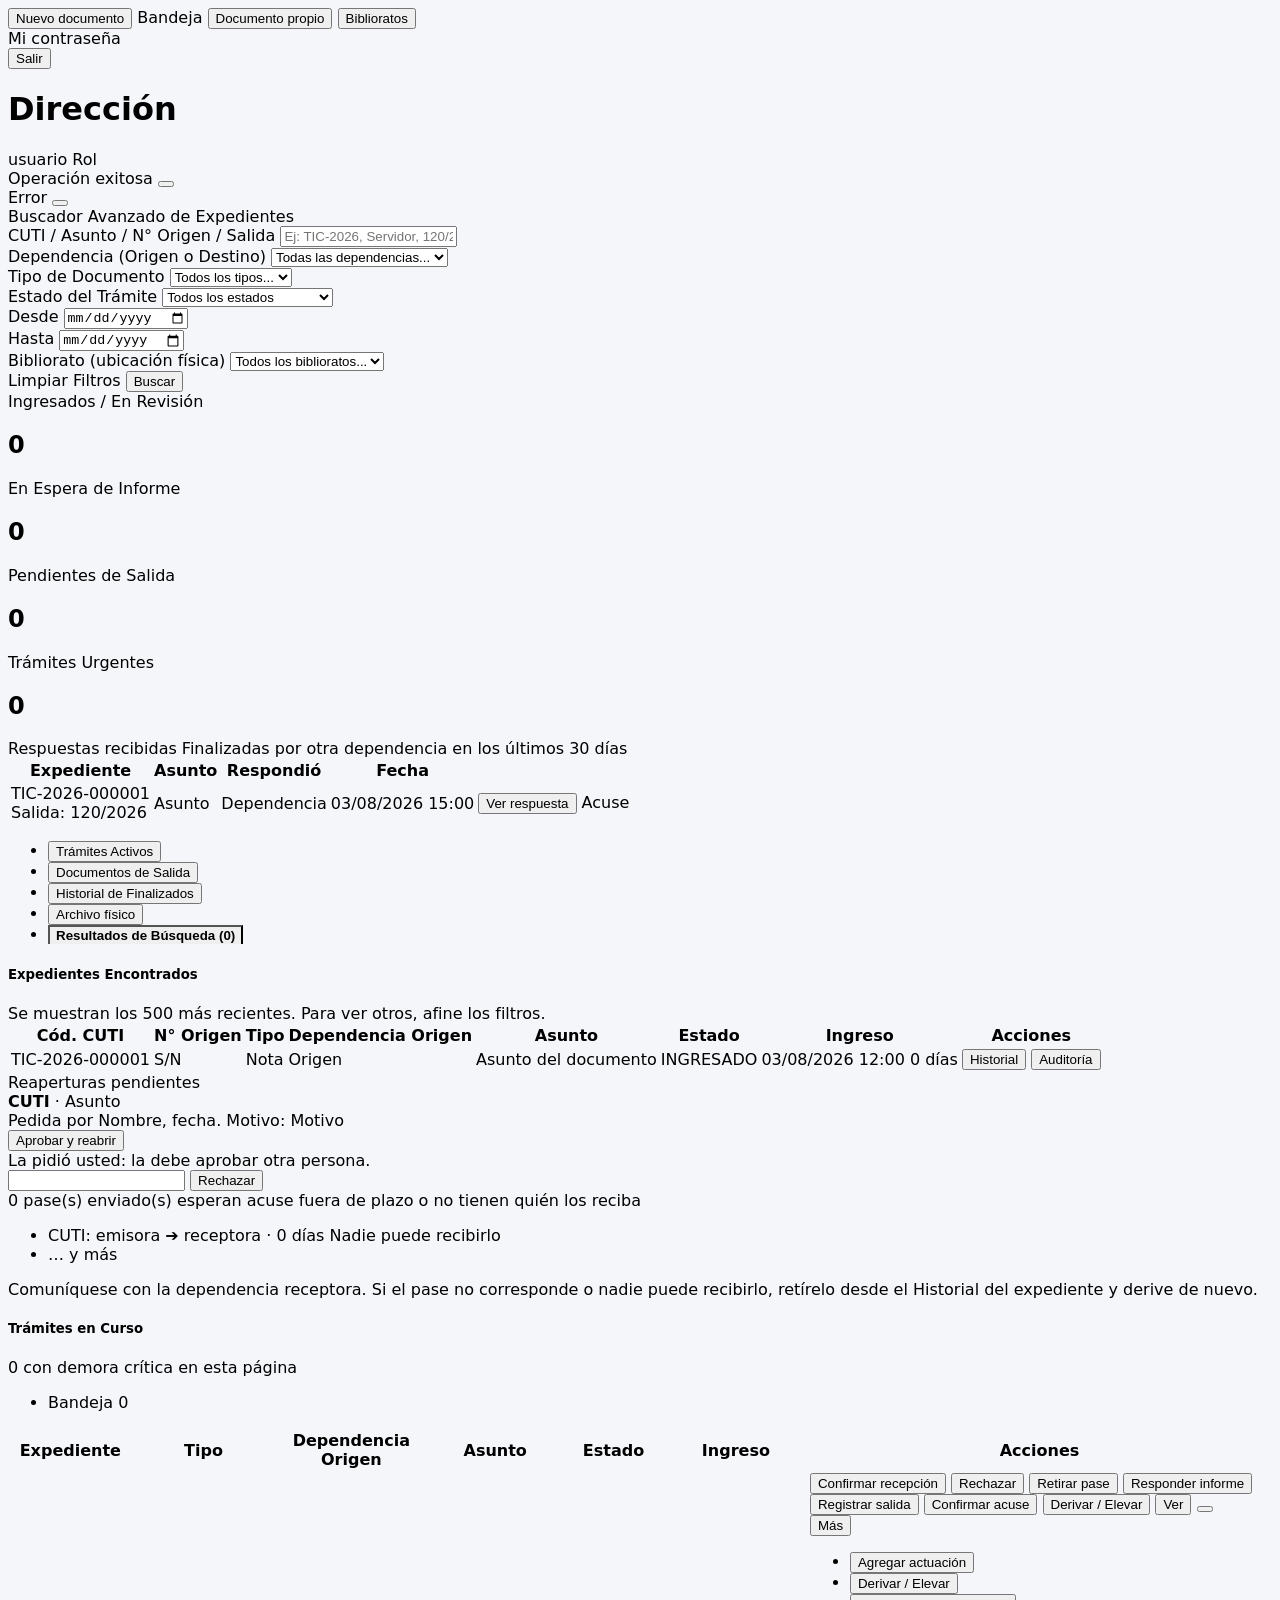
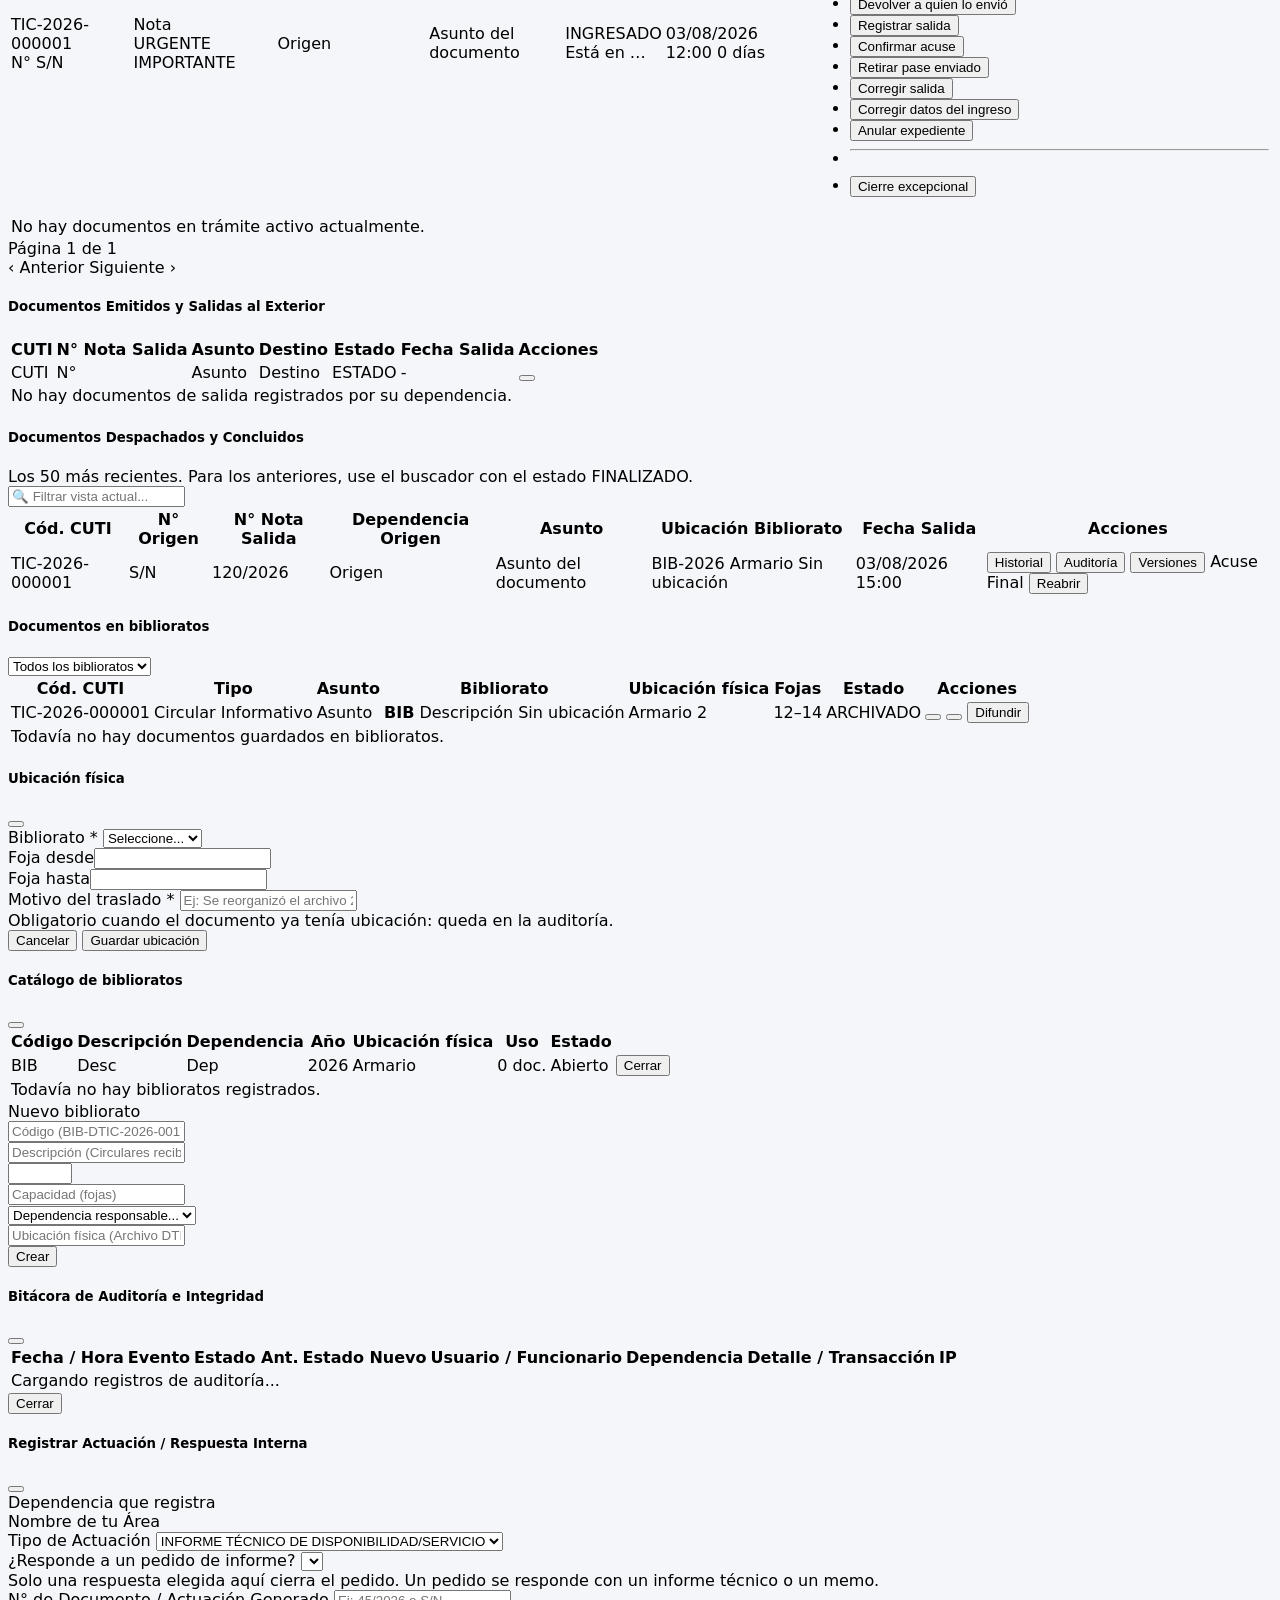
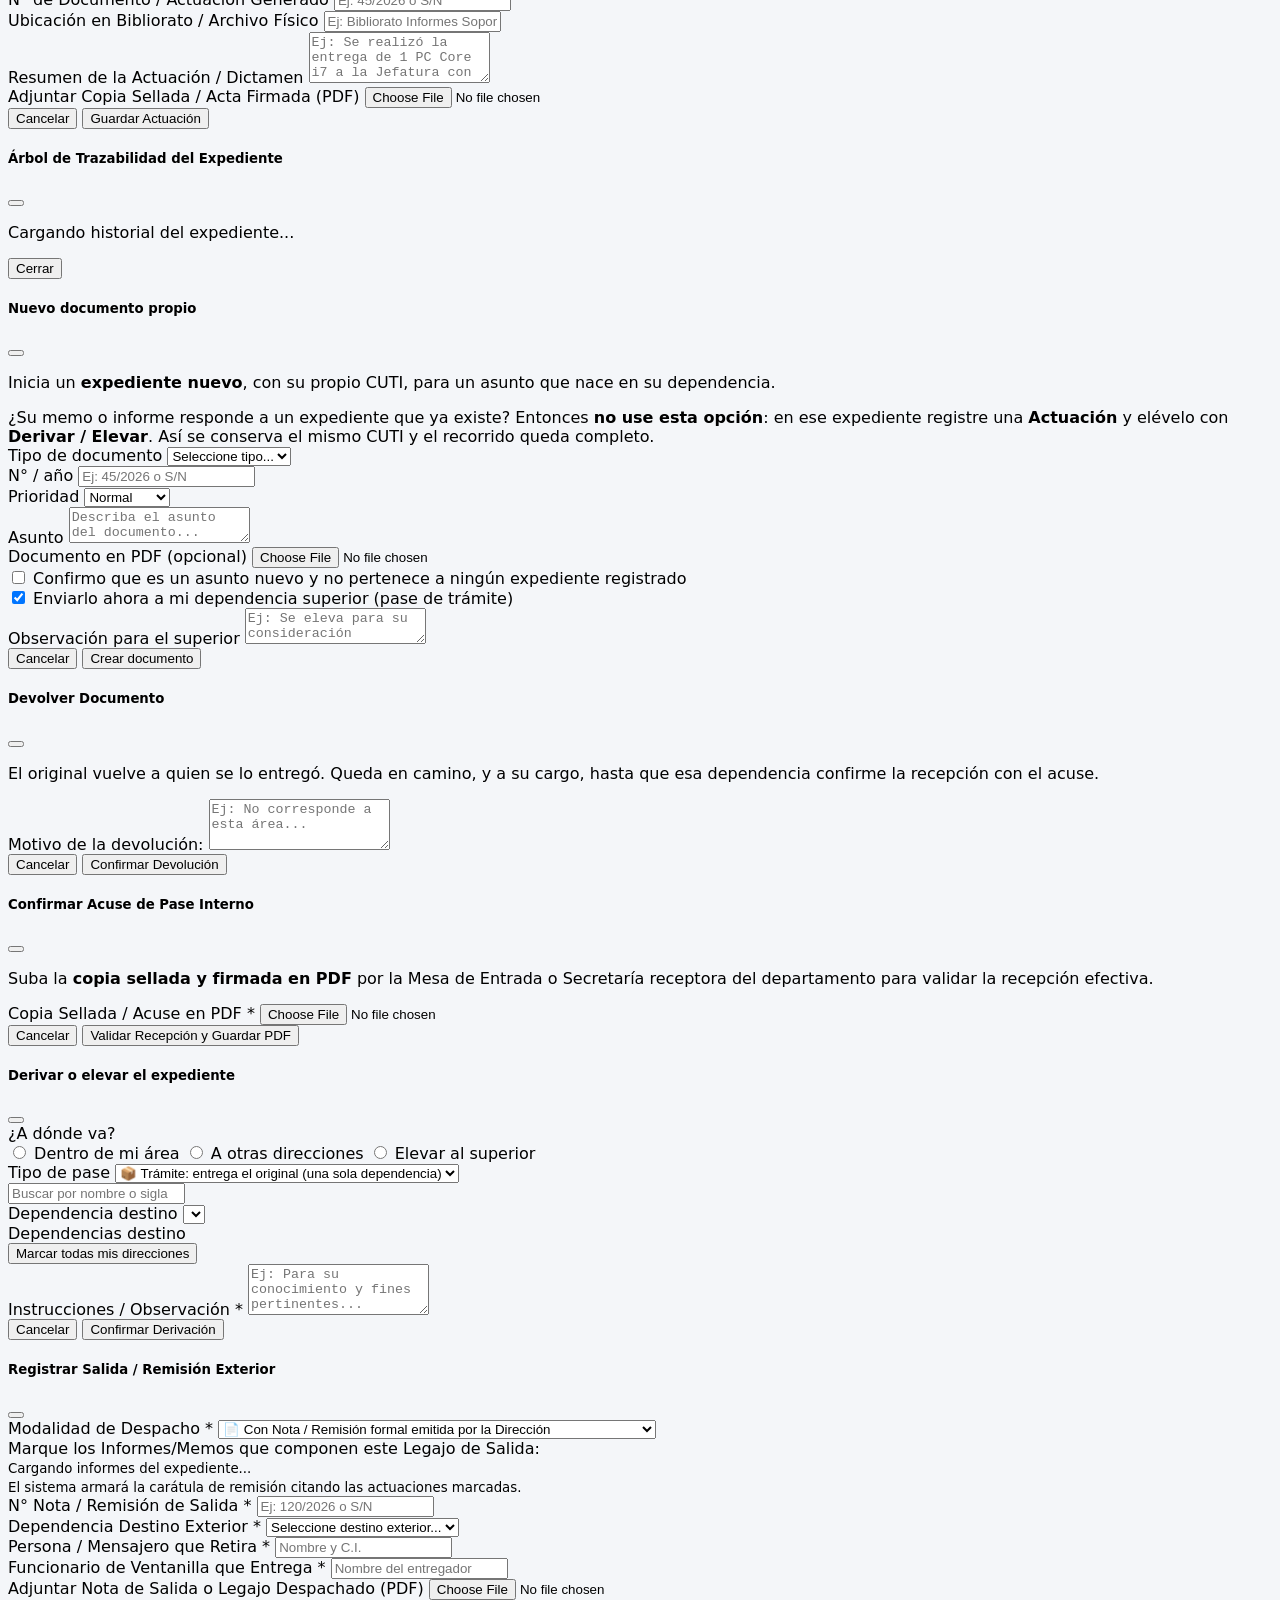
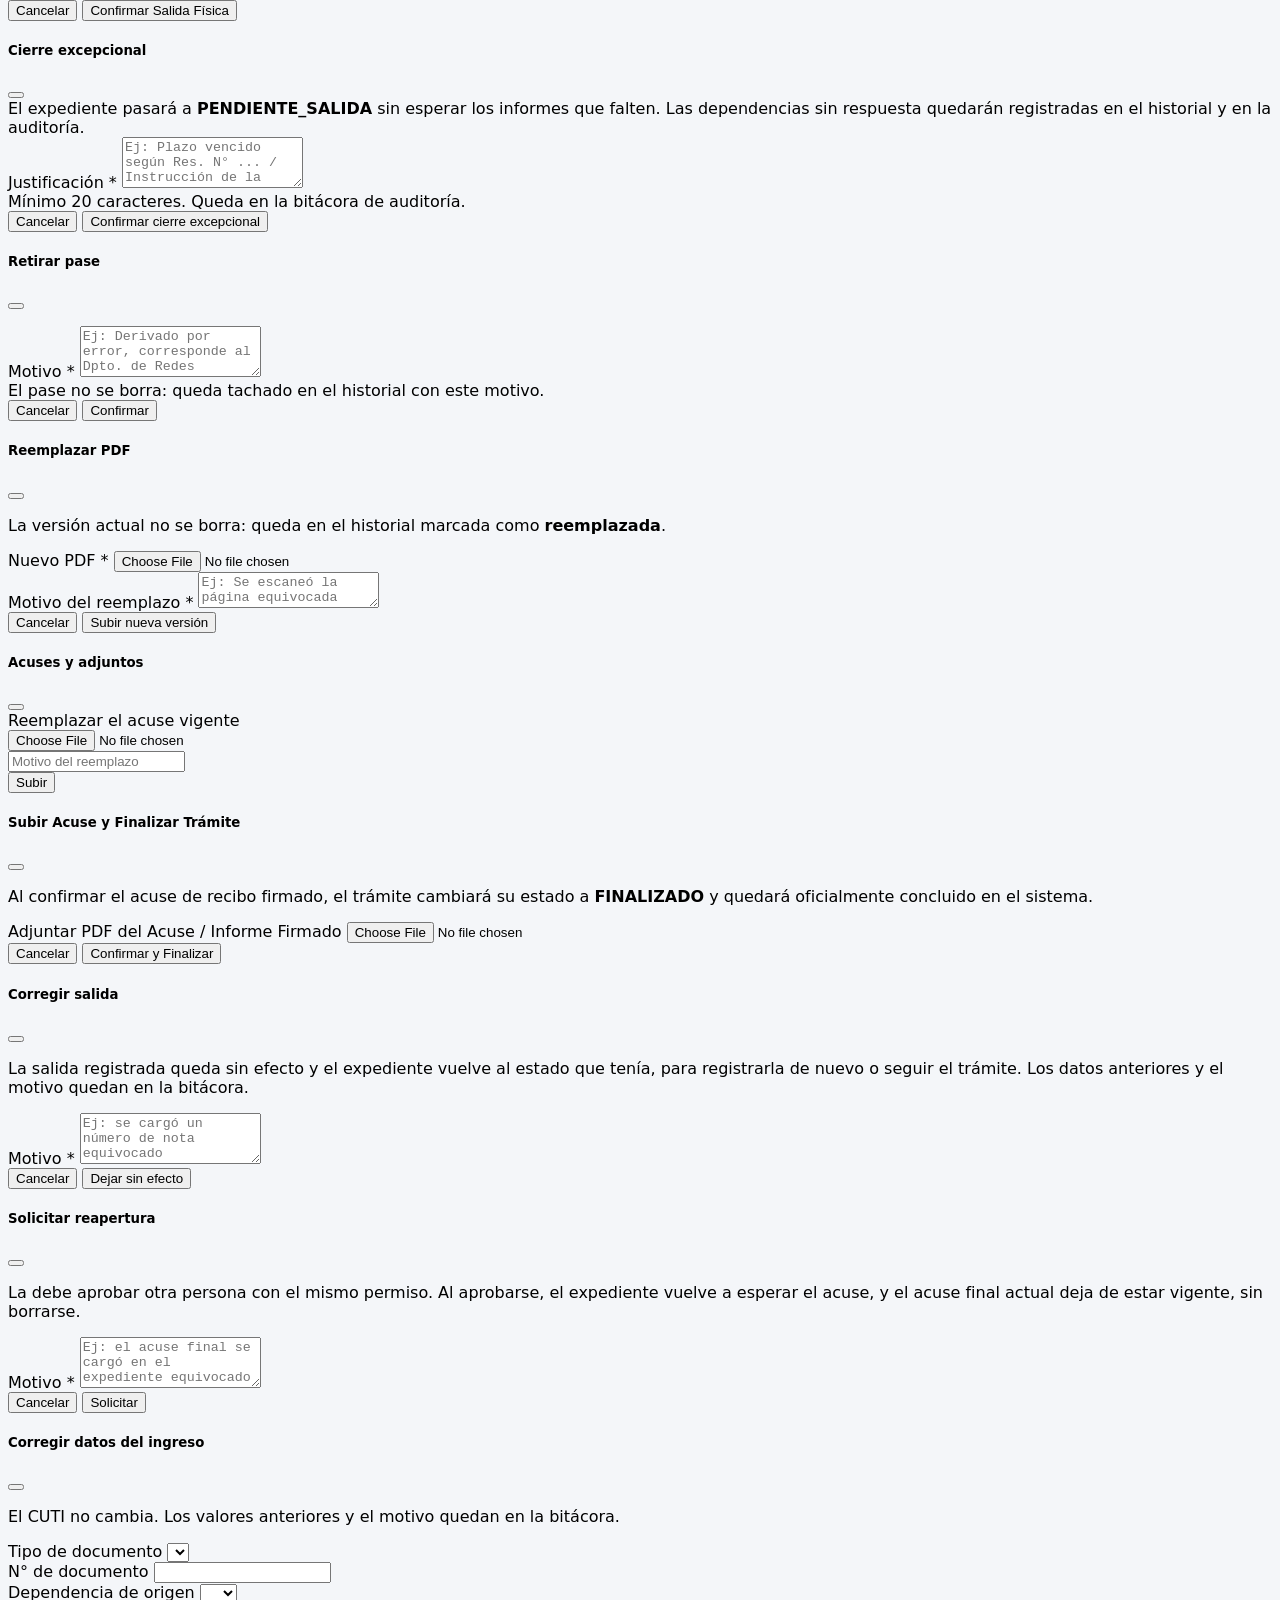
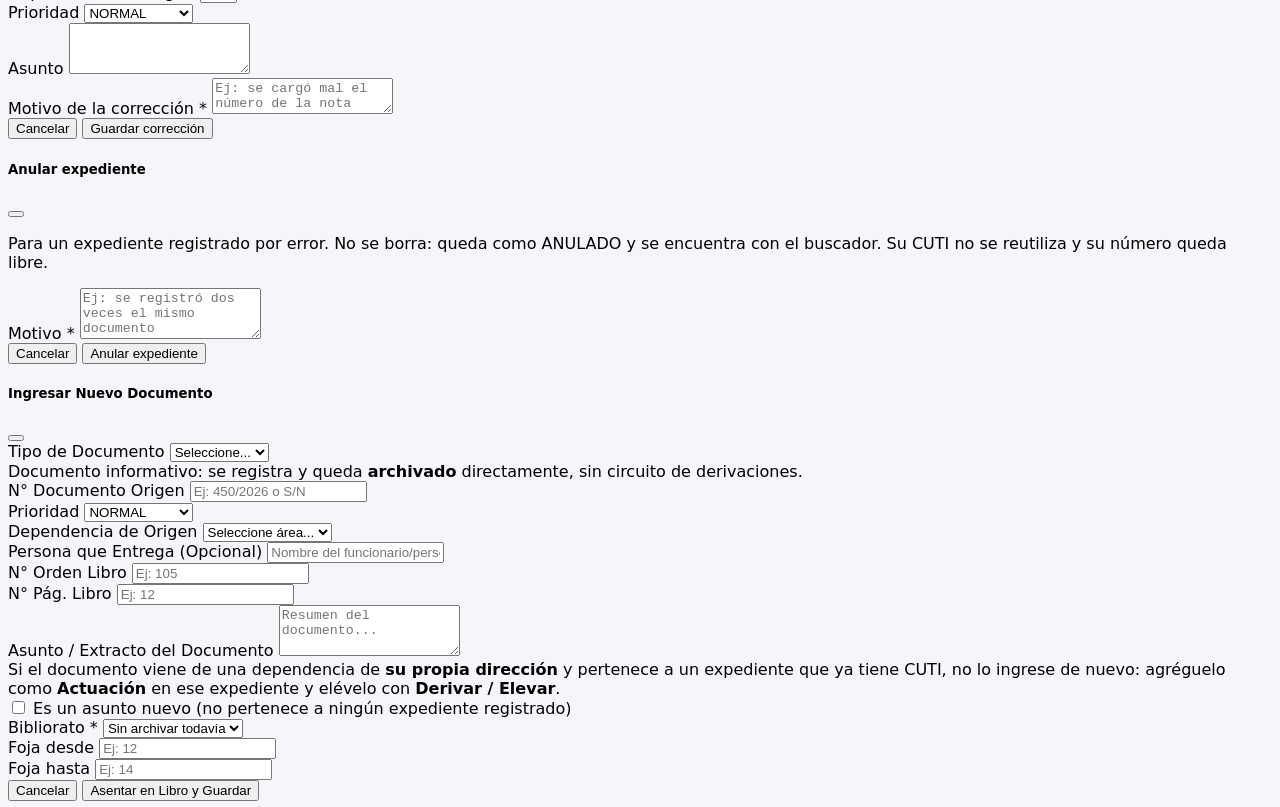
==== commit f21dd84a: "fix: separa la derivacion interna de la externa Cada envio toma un solo camino: dentro del area, a o" ====
--- a/src/main/resources/templates/index.html
+++ b/src/main/resources/templates/index.html
@@ -1026,6 +1026,20 @@
                         <div class="small text-muted mb-2" id="derivarDesde"></div>
                         <div class="alert alert-warning small py-2 d-none" id="derivarSinPermiso"></div>
 
+                        <!-- Cada envío toma un solo camino: la lista muestra solo sus destinos -->
+                        <div class="mb-3 d-none" id="contenedorAlcance">
+                            <span class="form-label fw-bold small d-block">¿A dónde va?</span>
+                            <div class="btn-group btn-group-sm w-100" role="group" aria-label="Camino del envío">
+                                <input type="radio" class="btn-check" name="alcanceEnvio" id="alcanceInterno" value="INTERNO" autocomplete="off">
+                                <label class="btn btn-outline-primary" for="alcanceInterno"><i class="bi bi-diagram-3 me-1"></i>Dentro de mi área</label>
+                                <input type="radio" class="btn-check" name="alcanceEnvio" id="alcanceExterno" value="EXTERNO" autocomplete="off">
+                                <label class="btn btn-outline-primary" for="alcanceExterno"><i class="bi bi-arrow-left-right me-1"></i>A otras direcciones</label>
+                                <input type="radio" class="btn-check" name="alcanceEnvio" id="alcanceElevar" value="ELEVAR" autocomplete="off">
+                                <label class="btn btn-outline-primary" for="alcanceElevar"><i class="bi bi-arrow-up me-1"></i>Elevar al superior</label>
+                            </div>
+                            <div class="form-text" id="ayudaAlcance"></div>
+                        </div>
+
                         <div class="mb-3">
                             <label class="form-label fw-bold small">Tipo de pase</label>
                             <select class="form-select form-select-sm" name="tipoPase" id="selectTipoPase" required>
@@ -1035,6 +1049,10 @@
                             </select>
                         </div>
 
+                        <div class="mb-2 d-none" id="contenedorBuscarDestino">
+                            <input type="search" class="form-control form-control-sm" id="buscarDestino" placeholder="Buscar por nombre o sigla..." aria-label="Buscar destino" autocomplete="off">
+                        </div>
+
                         <!-- Trámite: un solo destino -->
                         <div class="mb-3" id="contenedorUnico">
                             <label class="form-label fw-bold small">Dependencia destino</label>
@@ -1043,8 +1061,12 @@
 
                         <!-- Informe o conocimiento: uno o varios destinos -->
                         <div class="mb-3 d-none" id="contenedorMultiple">
-                            <label class="form-label fw-bold small">Dependencias destino</label>
-                            <div class="card p-2 bg-light" style="max-height: 180px; overflow-y: auto;" id="listaDestinosMultiple"></div>
+                            <div class="d-flex justify-content-between align-items-center mb-1">
+                                <label class="form-label fw-bold small mb-0">Dependencias destino</label>
+                                <span class="small text-muted" id="contadorDestinos"></span>
+                            </div>
+                            <button type="button" class="btn btn-sm btn-outline-primary mb-2 d-none" id="marcarDirecciones">Marcar todas mis direcciones</button>
+                            <div class="card d-block p-2 bg-light" style="max-height: 180px; overflow-y: auto;" id="listaDestinosMultiple"></div>
                         </div>
 
                         <div class="mb-3">
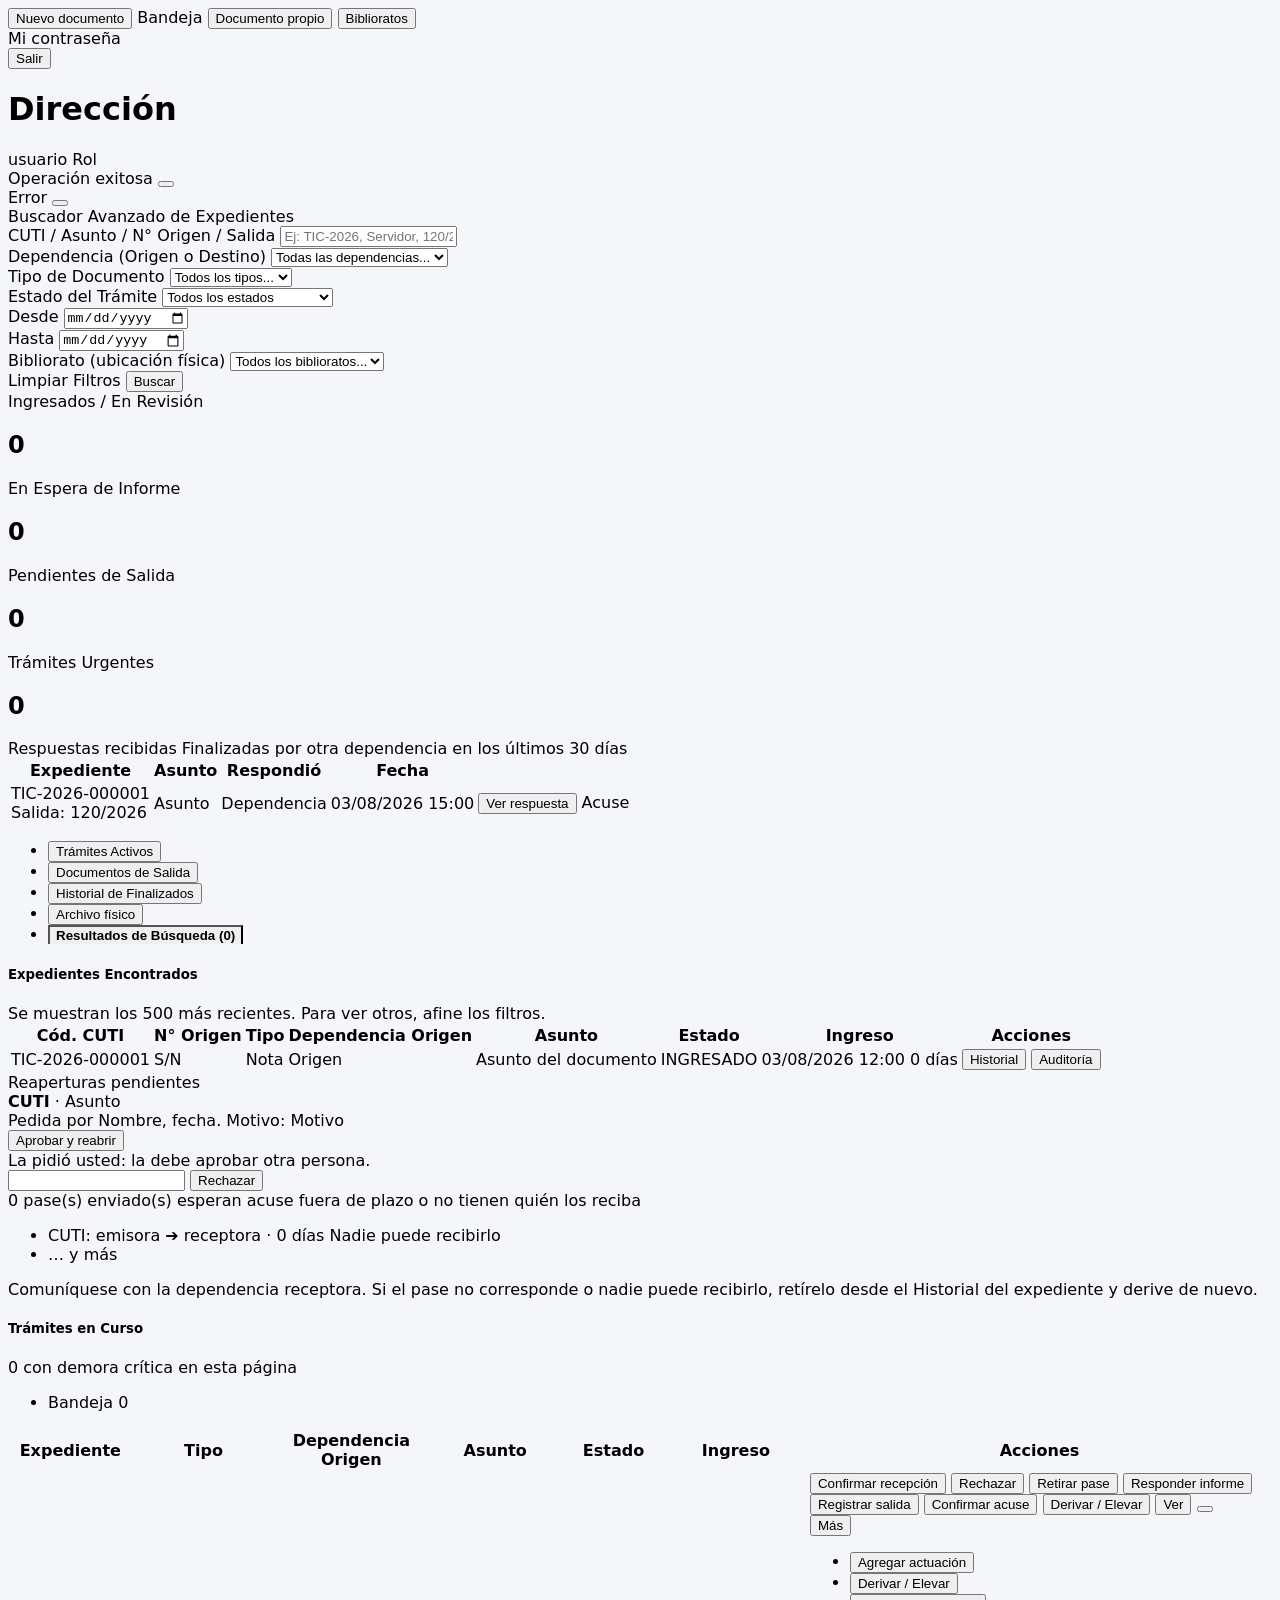
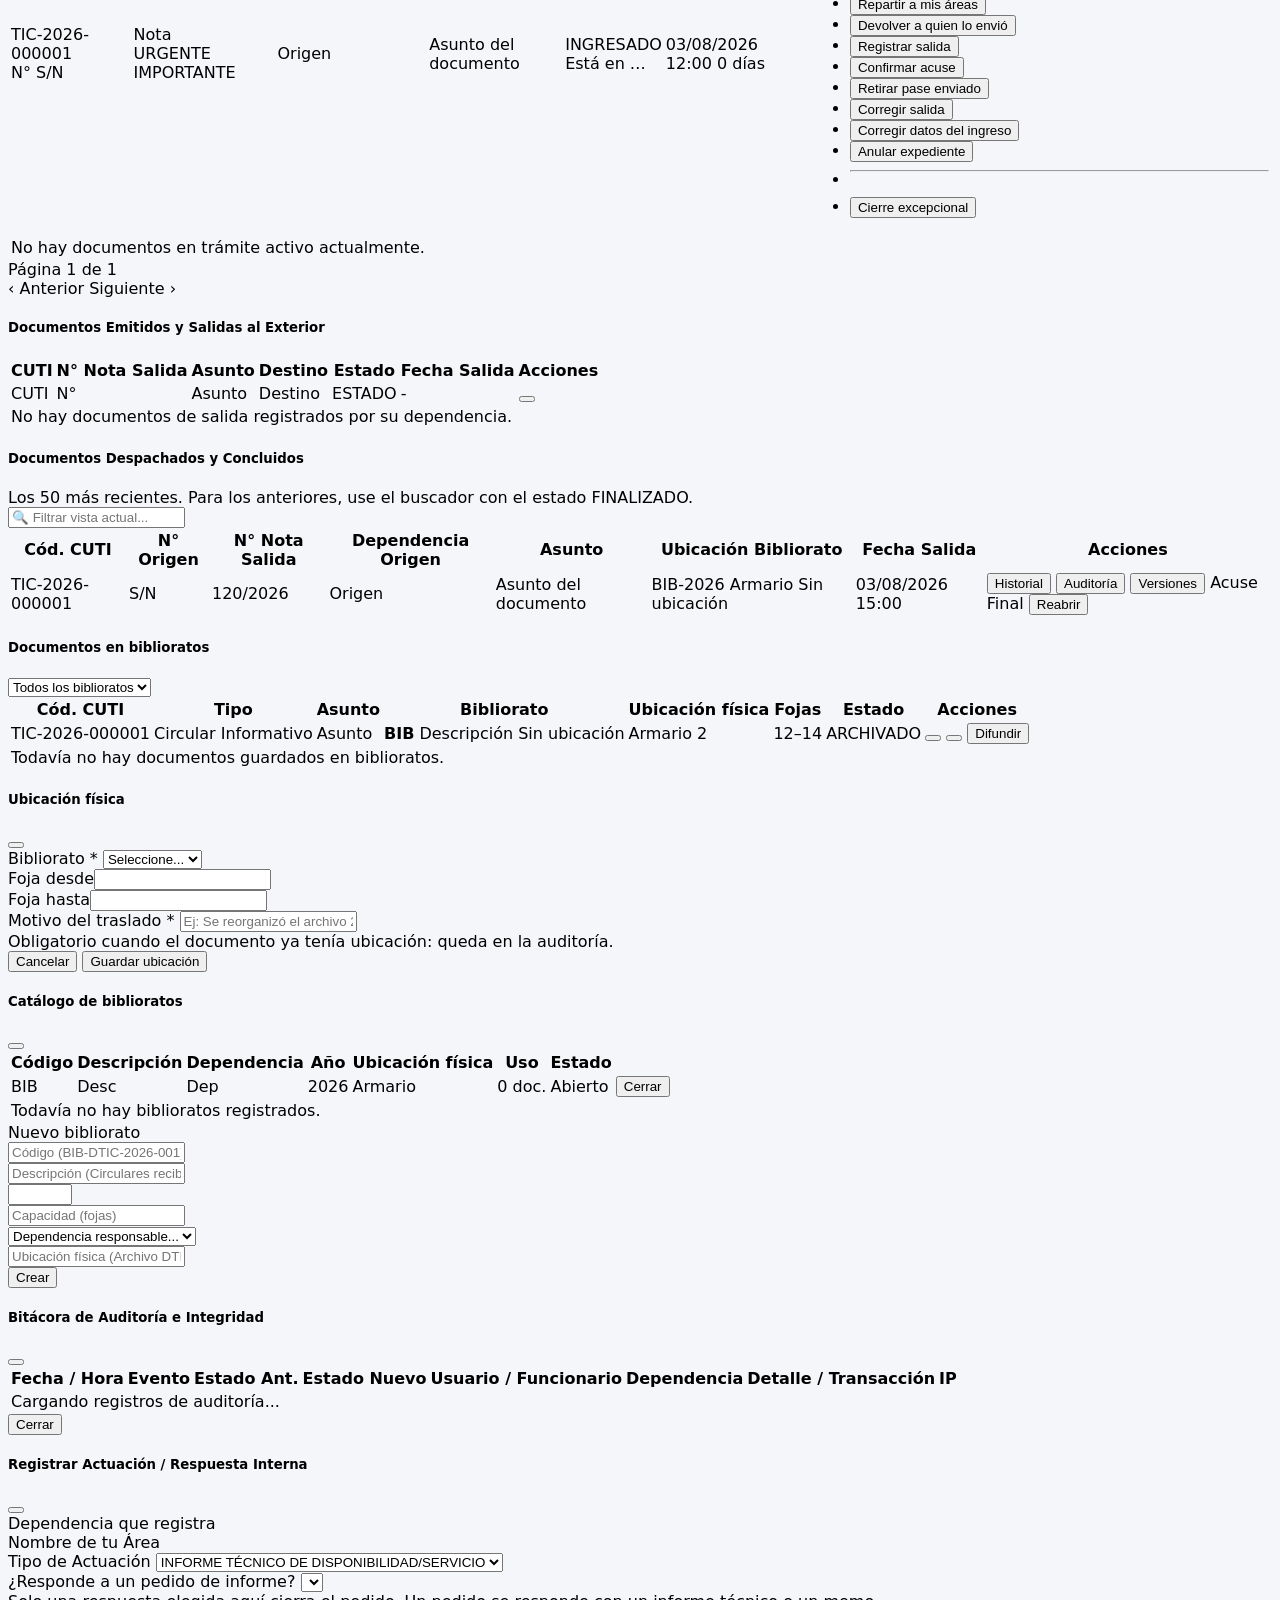
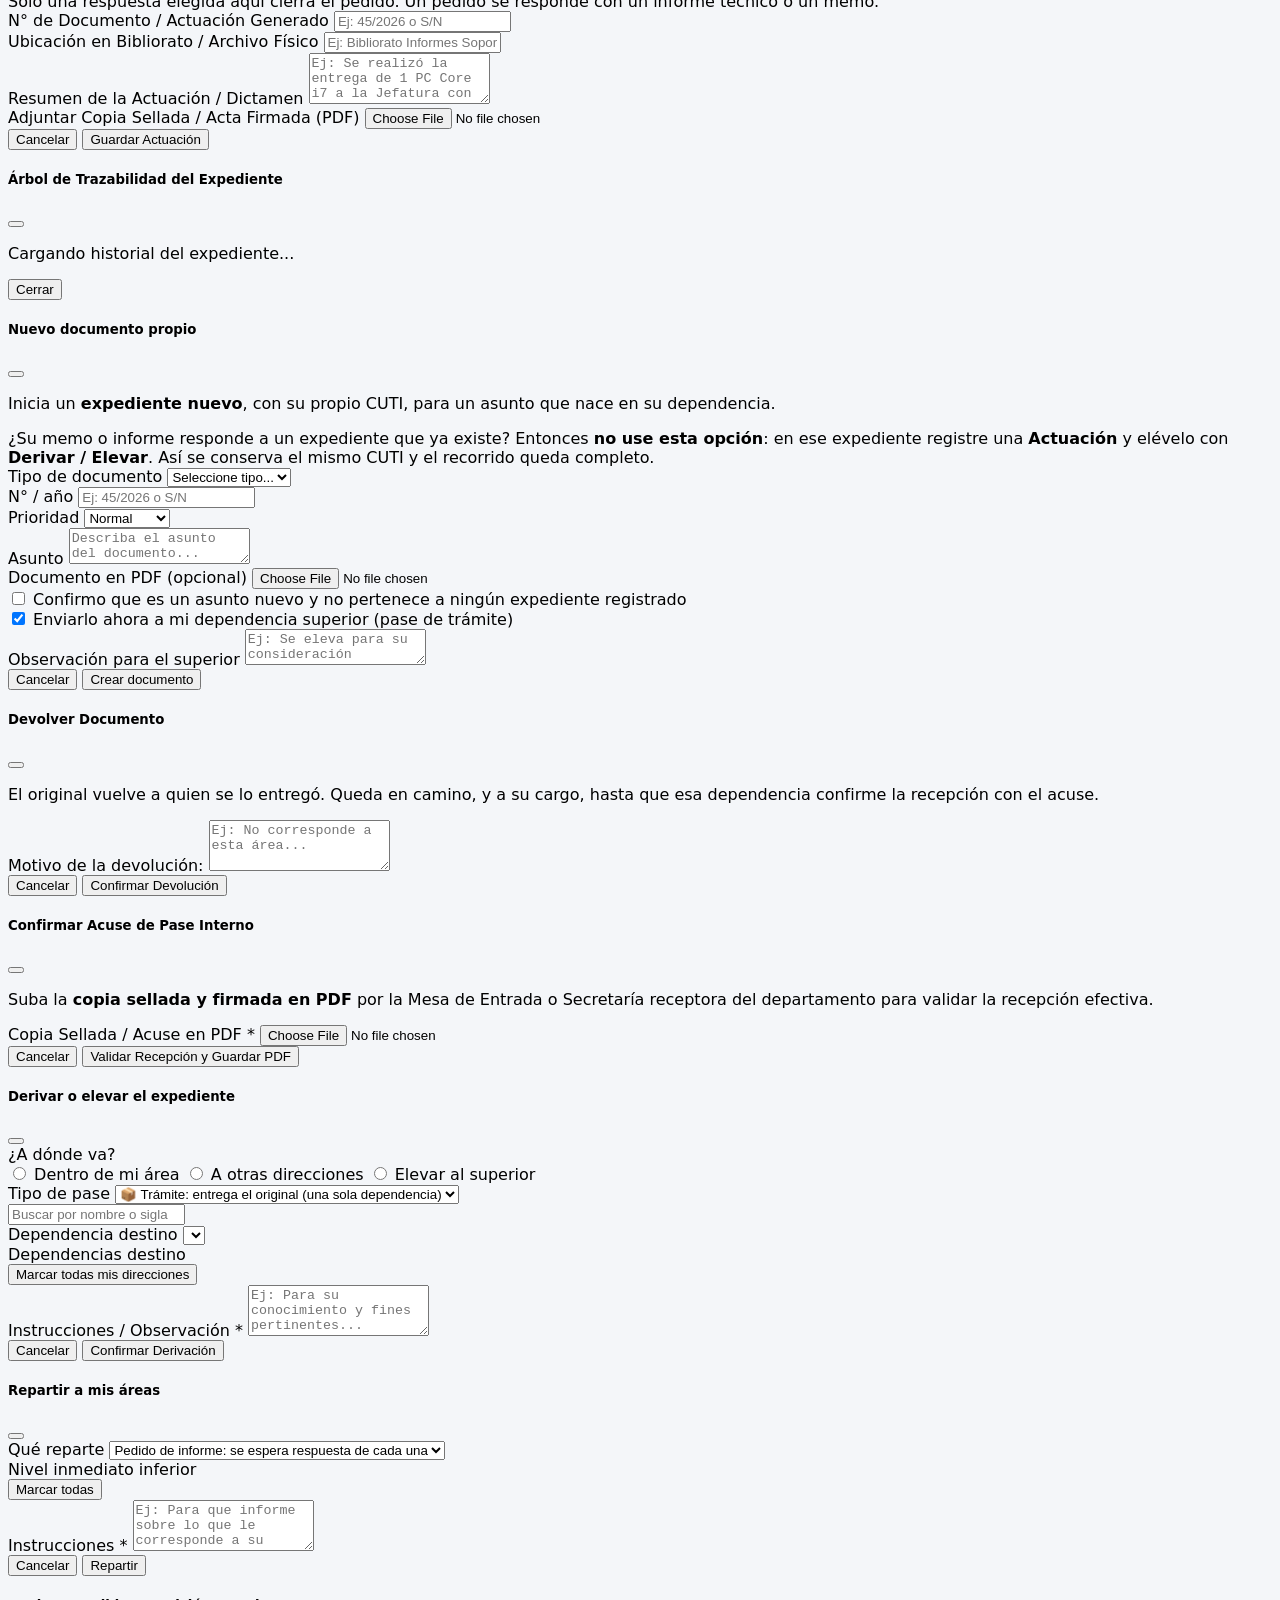
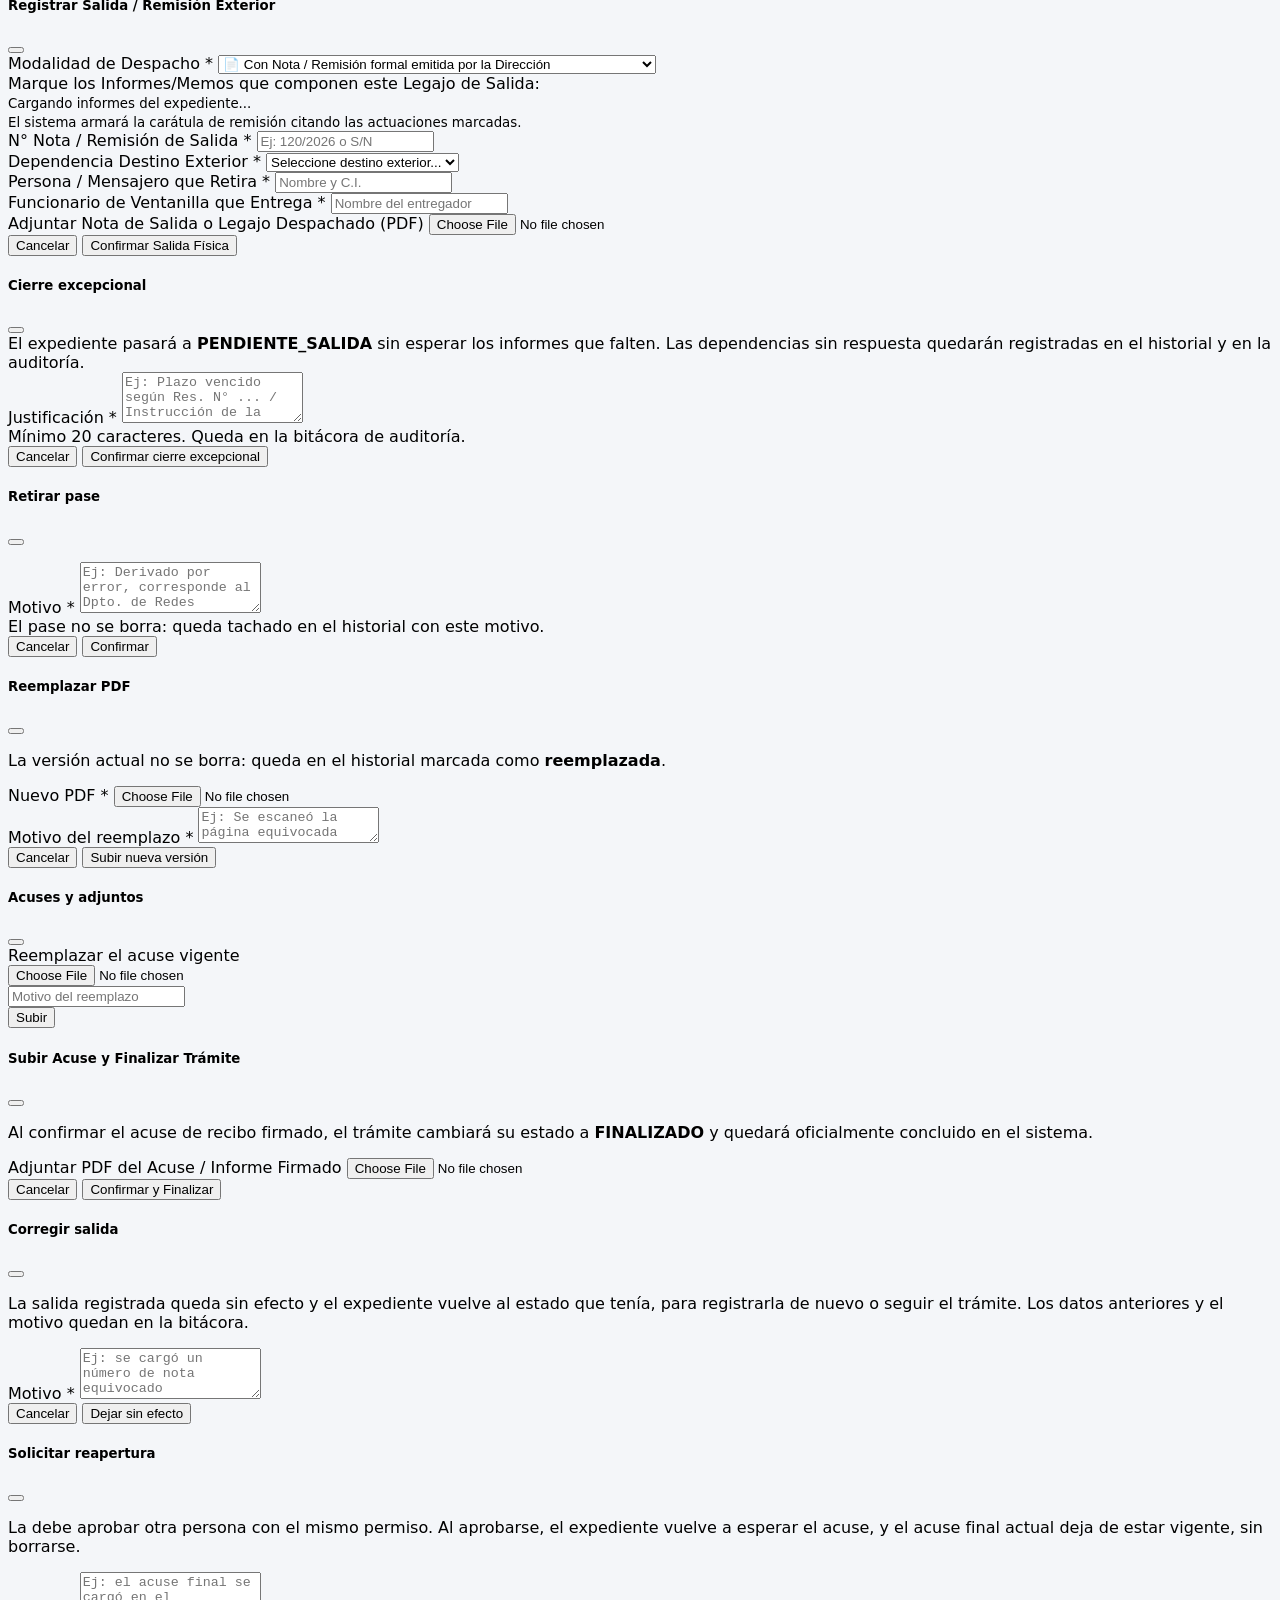
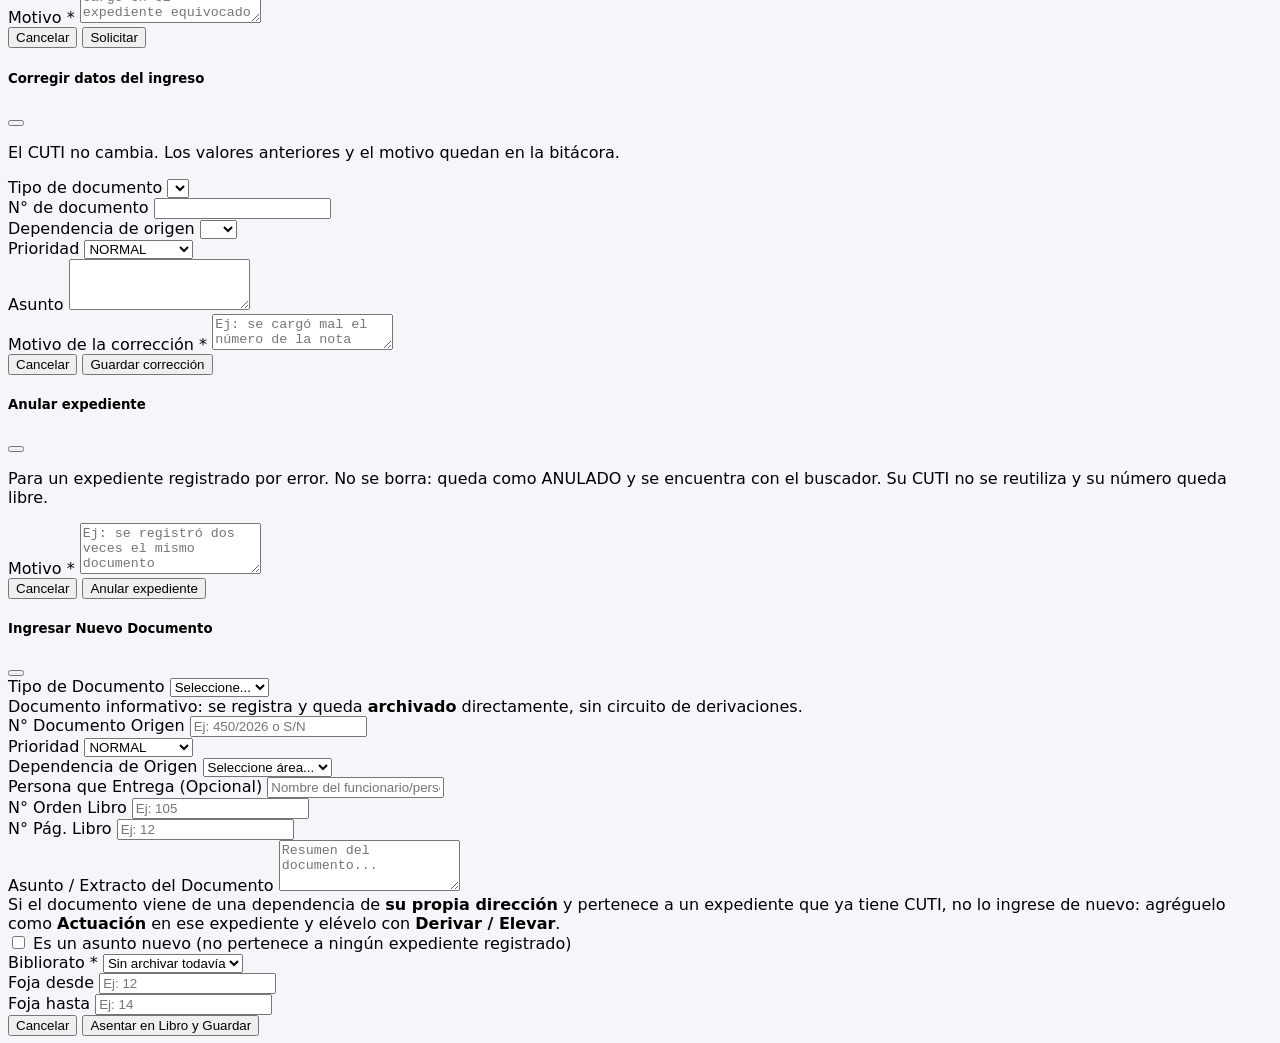
==== commit f31ce4f6: "feat: permite repartir hacia abajo copias y pedidos de informe Quien recibio una copia o un pedido, " ====
--- a/src/main/resources/templates/index.html
+++ b/src/main/resources/templates/index.html
@@ -442,6 +442,7 @@
                                                     <ul class="dropdown-menu dropdown-menu-end">
                                                         <li th:if="${s.puedeAgregar() and s.tipoNombre != 'RESPONDER' and s.tipoNombre != 'RECIBIR'}"><button type="button" class="dropdown-item" data-bs-toggle="modal" data-bs-target="#modalAgregarActuacion" th:data-doc-id="${doc.id}" th:data-doc-cuti="${doc.codigoCuti}"><i class="bi bi-file-earmark-plus me-2"></i>Agregar actuación</button></li>
                                                         <li th:if="${s.puedeDerivar() and s.tipoNombre != 'EN_PODER'}"><button type="button" class="dropdown-item" data-bs-toggle="modal" data-bs-target="#modalDerivar" th:data-doc-id="${doc.id}" th:data-doc-cuti="${doc.codigoCuti}"><i class="bi bi-send me-2"></i>Derivar / Elevar</button></li>
+                                                        <li th:if="${s.paseRepartir() != null}"><button type="button" class="dropdown-item" data-bs-toggle="modal" data-bs-target="#modalRepartir" th:data-pase-id="${s.paseRepartir()}" th:data-doc-cuti="${doc.codigoCuti}"><i class="bi bi-diagram-3 me-2"></i>Repartir a mis áreas</button></li>
                                                         <li th:if="${s.puedeDevolver()}"><button type="button" class="dropdown-item" data-accion="preparar-devolucion" th:data-id="${doc.id}"><i class="bi bi-arrow-return-left me-2"></i>Devolver a quien lo envió</button></li>
                                                         <li th:if="${s.puedeSalida() and s.tipoNombre != 'LISTO_SALIDA'}"><button type="button" class="dropdown-item" data-bs-toggle="modal" data-bs-target="#modalSalida" th:data-doc-id="${doc.id}" th:data-doc-cuti="${doc.codigoCuti}"><i class="bi bi-box-arrow-right me-2"></i>Registrar salida</button></li>
                                                         <li th:if="${s.puedeAcuse() and s.tipoNombre != 'ESPERA_ACUSE'}"><button type="button" class="dropdown-item" data-bs-toggle="modal" data-bs-target="#modalConfirmarAcuse" th:data-doc-id="${doc.id}" th:data-doc-cuti="${doc.codigoCuti}"><i class="bi bi-file-earmark-check me-2"></i>Confirmar acuse</button></li>
@@ -1083,6 +1084,49 @@
         </div>
     </div>
 
+    <!-- MODAL REPARTIR: baja una copia o un pedido recibido, sin mover el original -->
+    <div class="modal fade" id="modalRepartir" tabindex="-1">
+        <div class="modal-dialog modal-lg">
+            <div class="modal-content">
+                <div class="modal-header bg-dark text-white">
+                    <h5 class="modal-title fw-bold"><i class="bi bi-diagram-3 me-2 text-warning"></i>Repartir a mis áreas <span id="labelCutiRepartir" class="text-warning"></span></h5>
+                    <button type="button" class="btn-close btn-close-white" data-bs-dismiss="modal" aria-label="Cerrar"></button>
+                </div>
+                <form th:action="@{/documentos/repartir}" method="post" id="formRepartir">
+                    <input type="hidden" id="repartirPaseId" name="paseId" />
+                    <div class="modal-body">
+                        <div class="small text-muted mb-2" id="repartirDesde"></div>
+                        <div class="alert alert-warning small py-2 d-none" id="repartirAviso"></div>
+                        <div class="mb-3">
+                            <label class="form-label fw-bold small" for="selectTipoReparto">Qué reparte</label>
+                            <select class="form-select form-select-sm" name="tipoPase" id="selectTipoReparto" required>
+                                <option value="INFORME">Pedido de informe: se espera respuesta de cada una</option>
+                                <option value="CONOCIMIENTO">Copia para conocimiento</option>
+                            </select>
+                            <div class="form-text" id="ayudaReparto"></div>
+                        </div>
+                        <div class="mb-3">
+                            <div class="d-flex justify-content-between align-items-center mb-1">
+                                <span class="form-label fw-bold small mb-0">Nivel inmediato inferior</span>
+                                <span class="small text-muted" id="contadorReparto"></span>
+                            </div>
+                            <button type="button" class="btn btn-sm btn-outline-primary mb-2 d-none" id="marcarReparto">Marcar todas</button>
+                            <div class="card d-block p-2 bg-light" style="max-height: 220px; overflow-y: auto;" id="listaReparto"></div>
+                        </div>
+                        <div class="mb-3">
+                            <label class="form-label fw-bold small" for="observacionReparto">Instrucciones <span class="text-danger">*</span></label>
+                            <textarea class="form-control form-control-sm" name="observacion" id="observacionReparto" rows="3" required minlength="5" placeholder="Ej: Para que informe sobre lo que le corresponde a su área..."></textarea>
+                        </div>
+                    </div>
+                    <div class="modal-footer">
+                        <button type="button" class="btn btn-secondary btn-sm" data-bs-dismiss="modal">Cancelar</button>
+                        <button type="submit" class="btn btn-primary btn-sm"><i class="bi bi-send me-1"></i> Repartir</button>
+                    </div>
+                </form>
+            </div>
+        </div>
+    </div>
+
     <!-- Modal Salida con Selección Manual Asistida de Informes Técnicos -->
     <div class="modal fade" id="modalSalida" tabindex="-1">
         <div class="modal-dialog modal-lg">
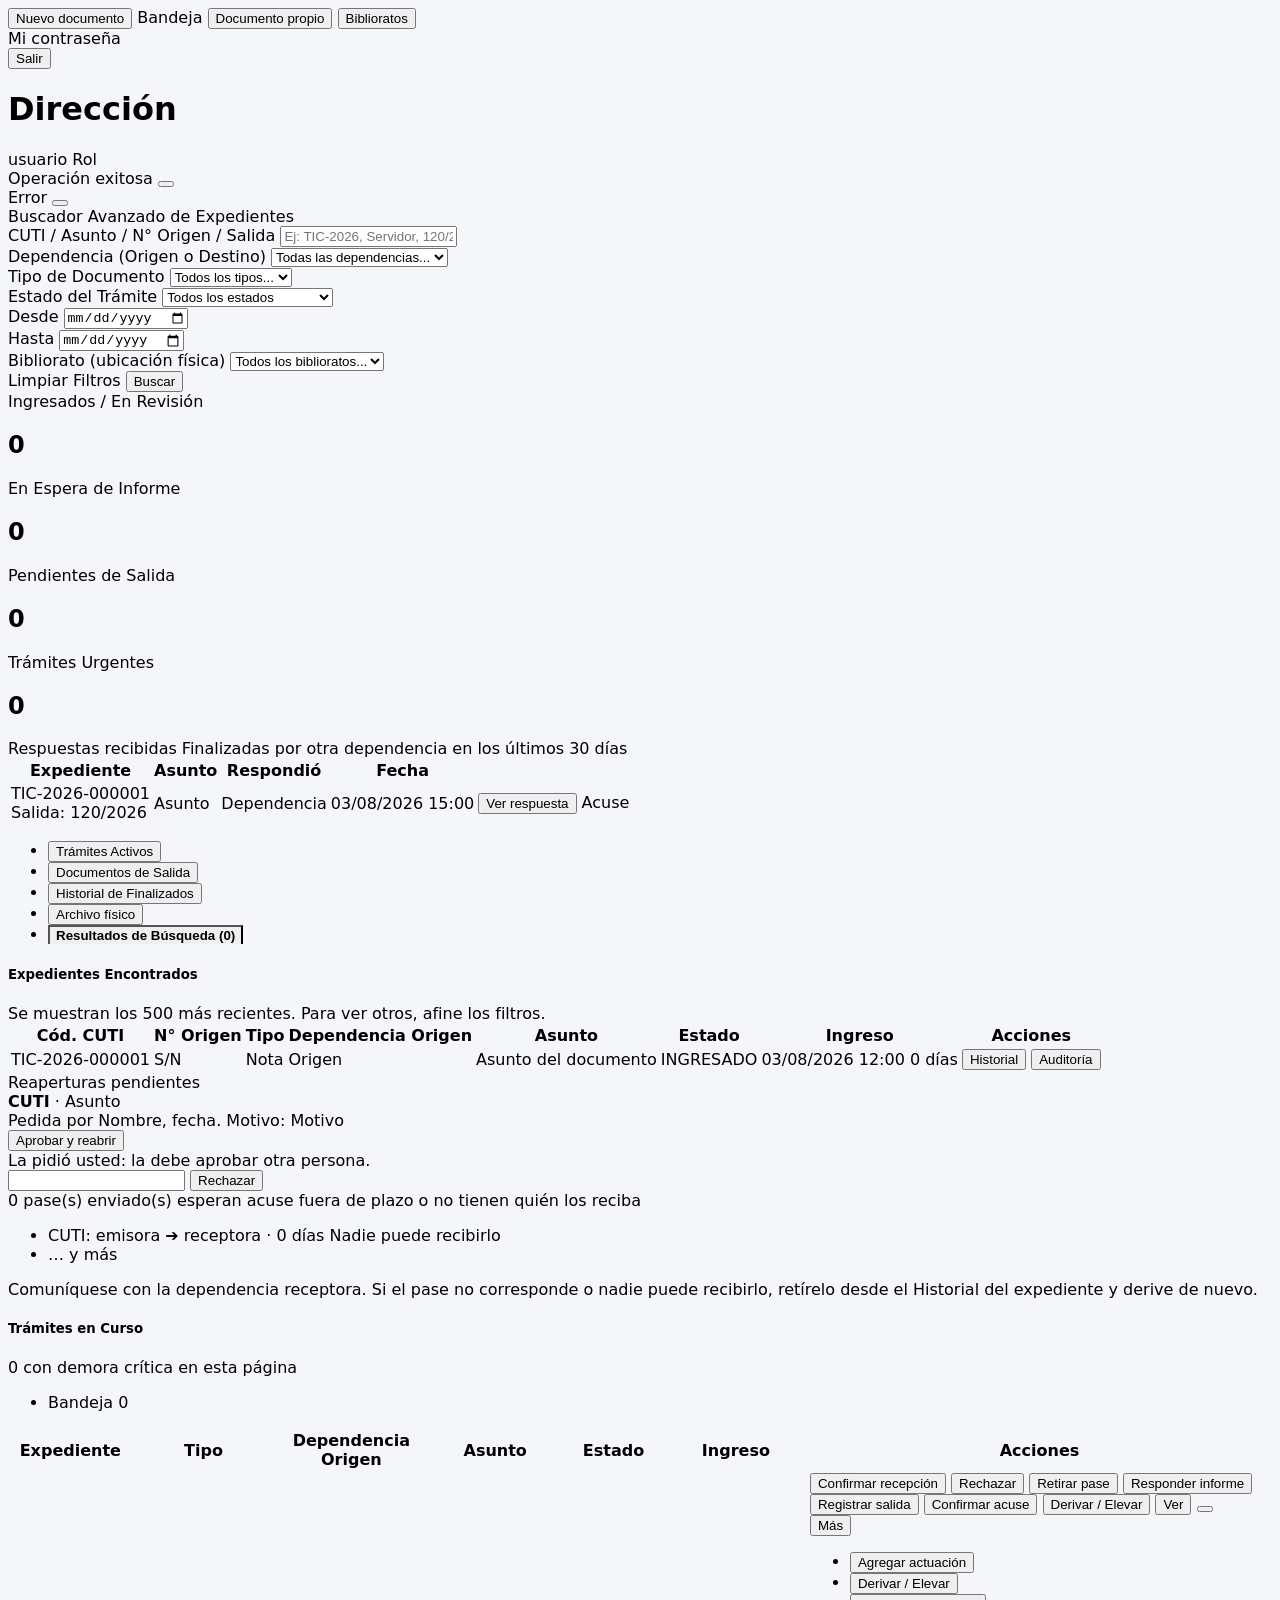
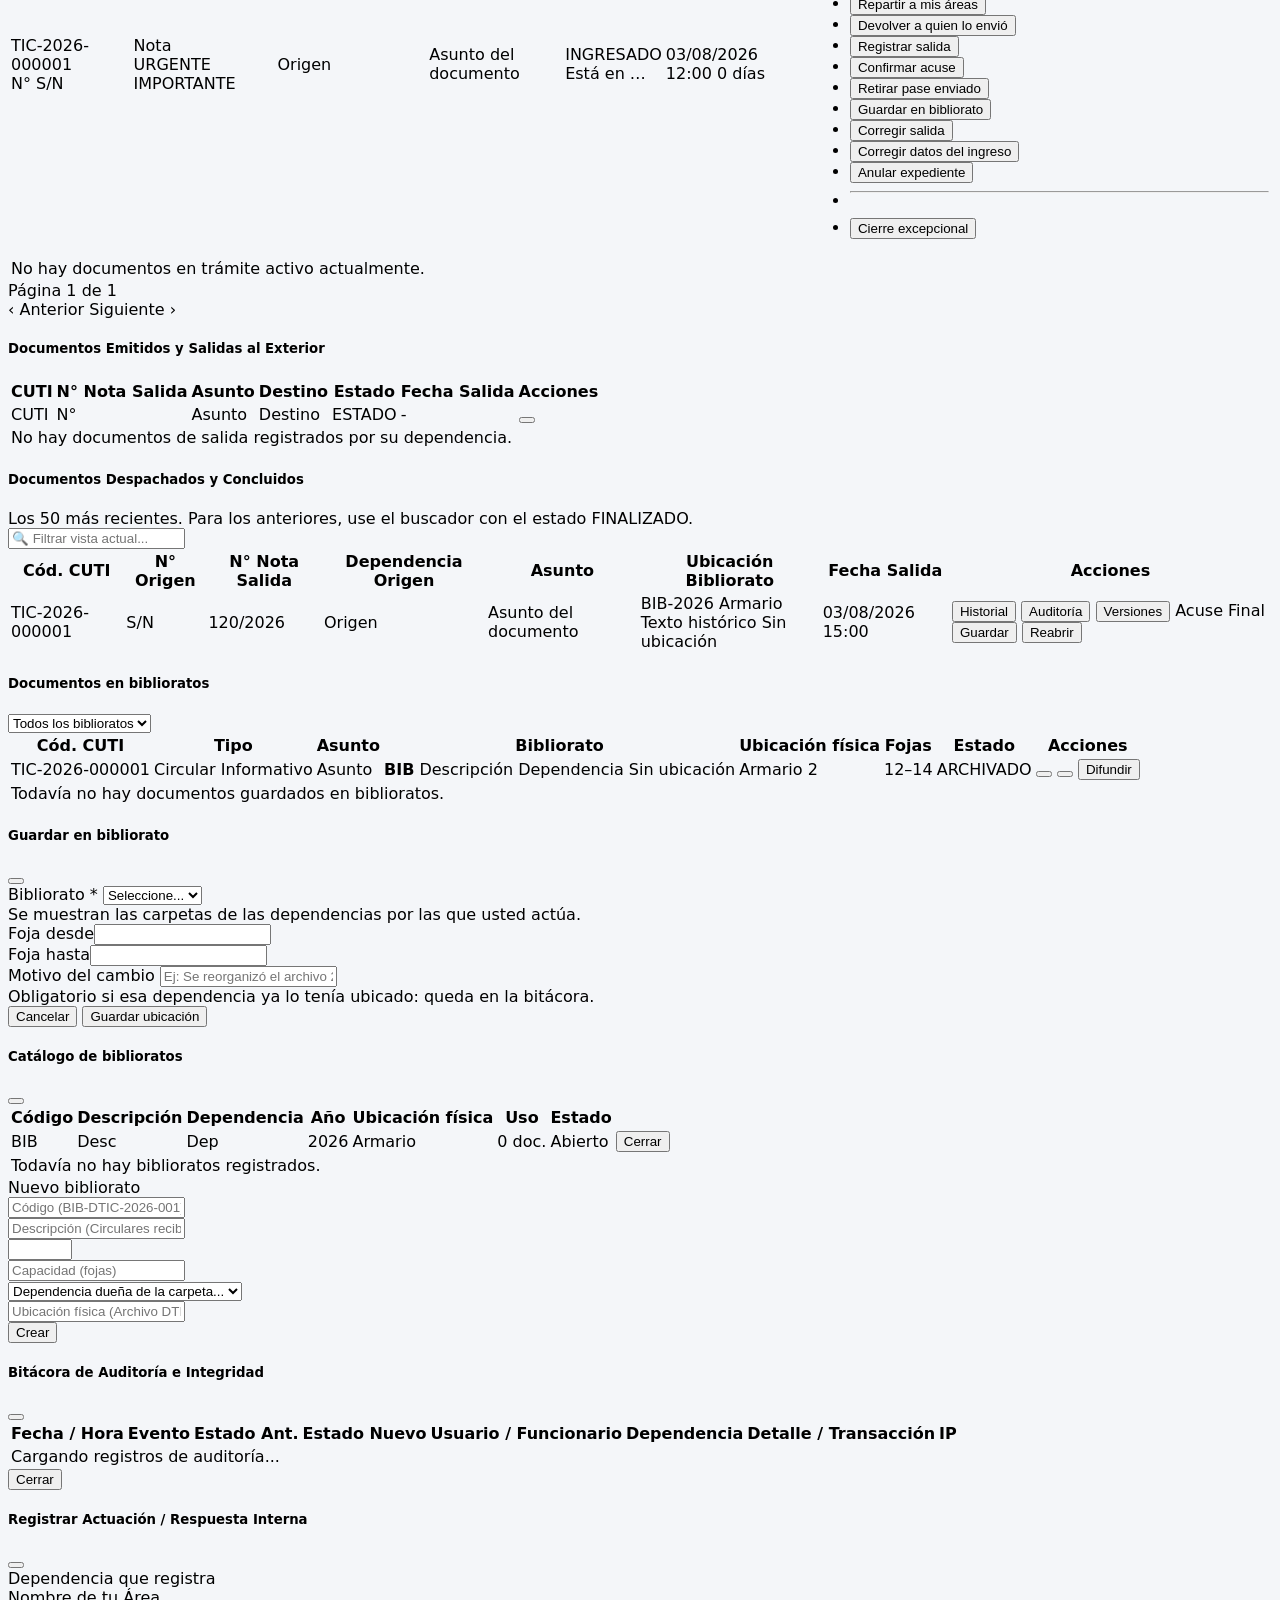
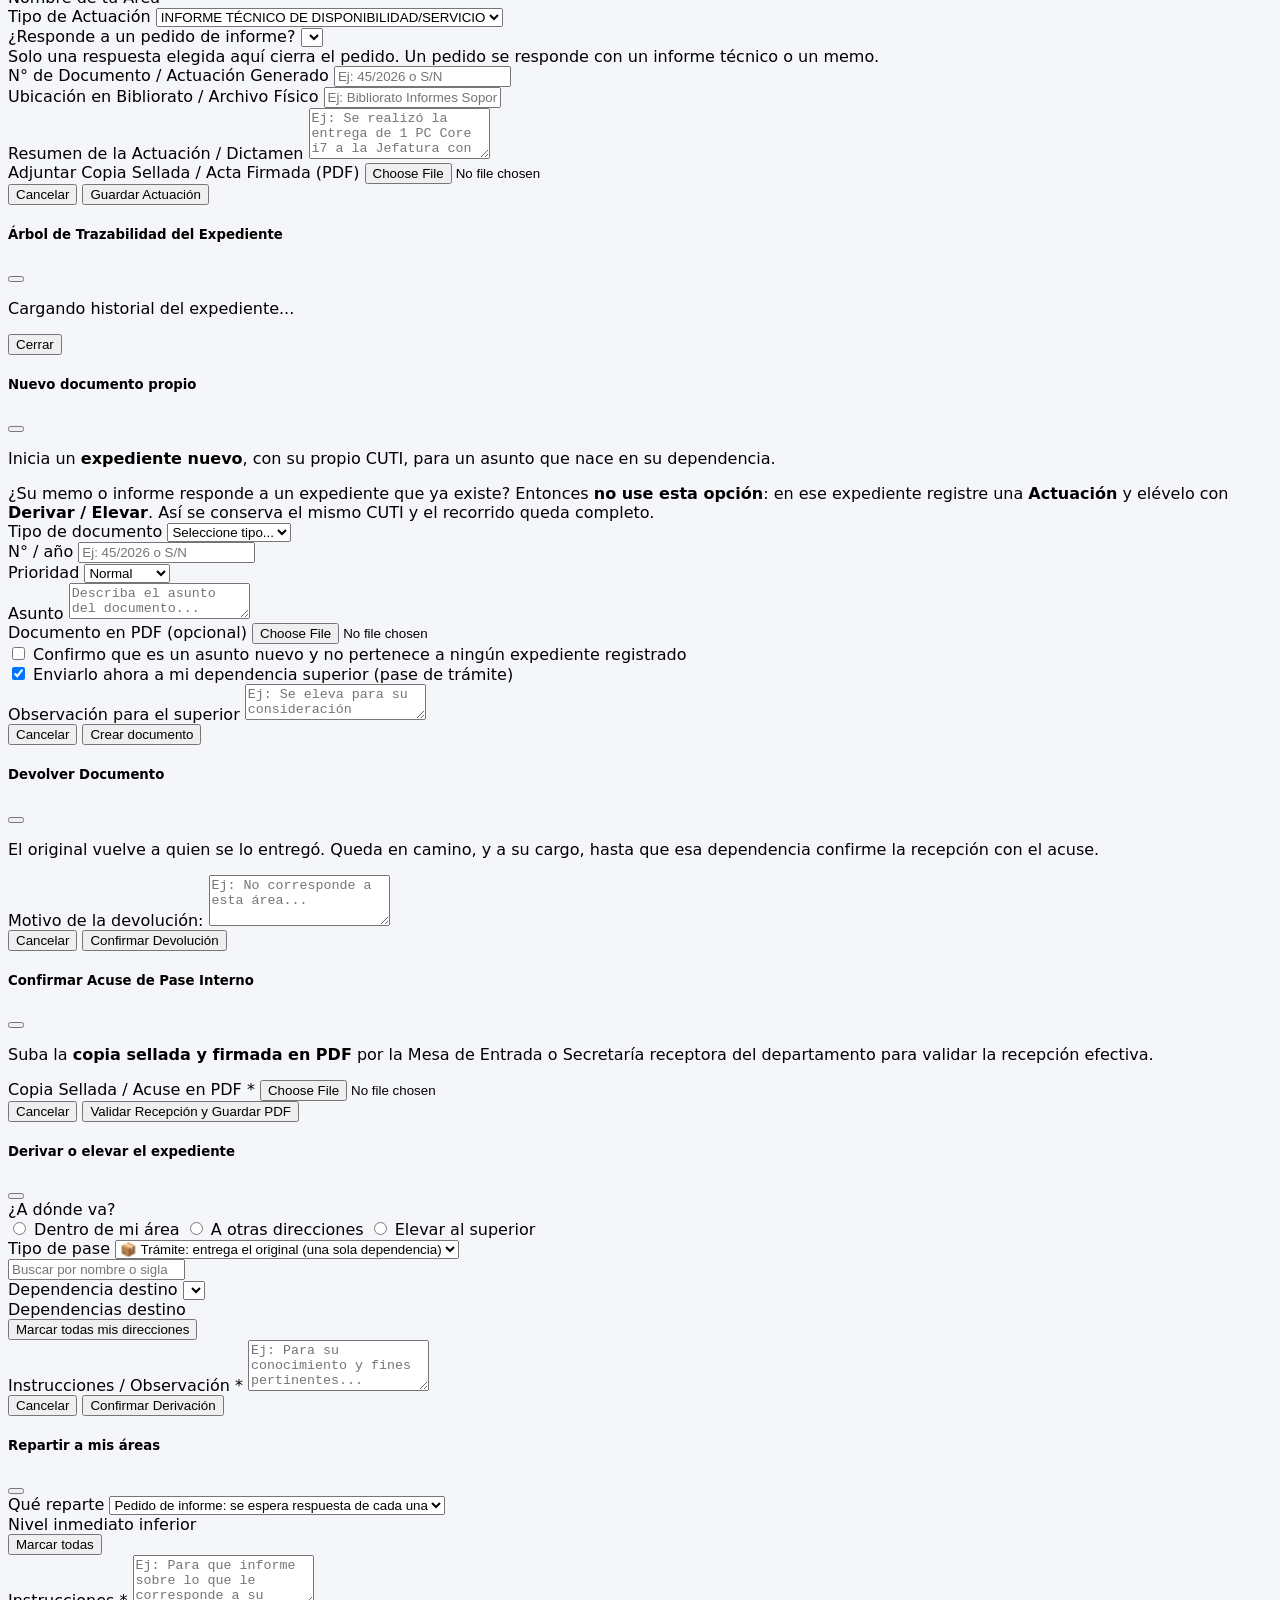
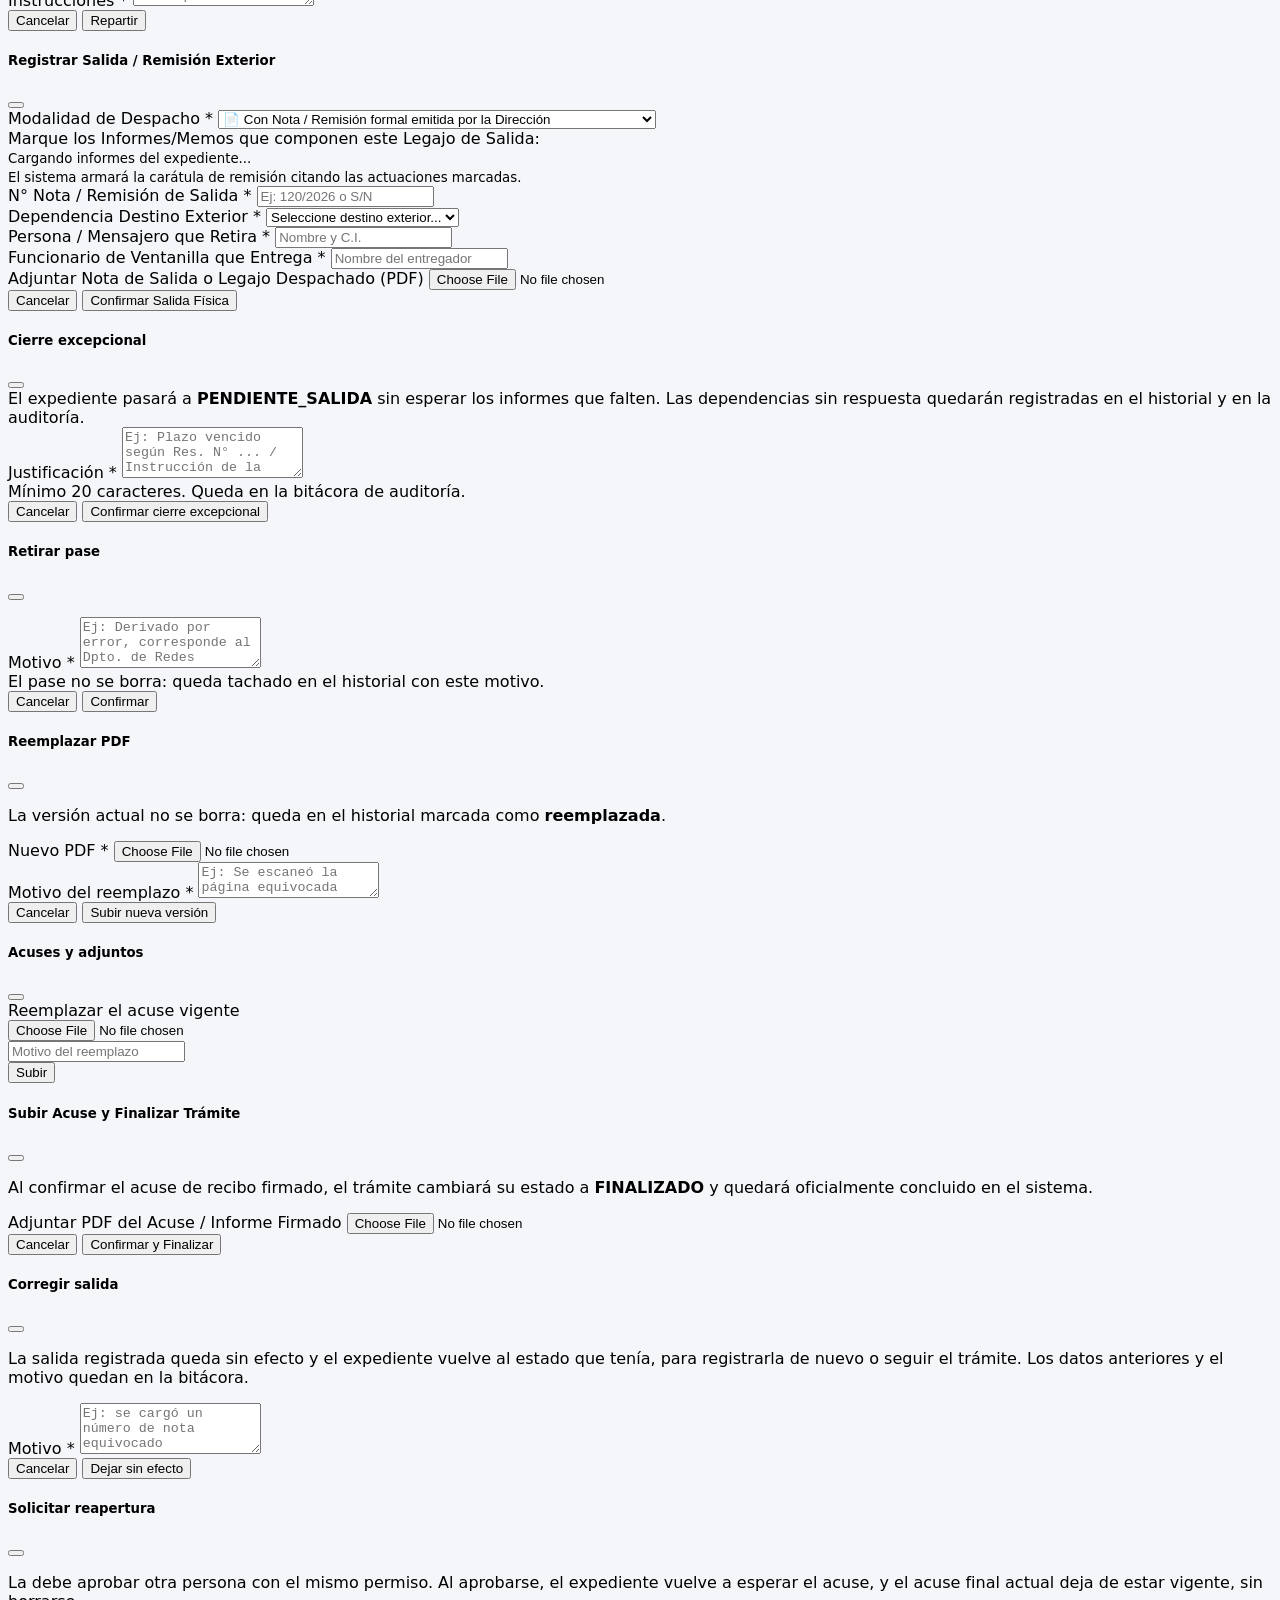
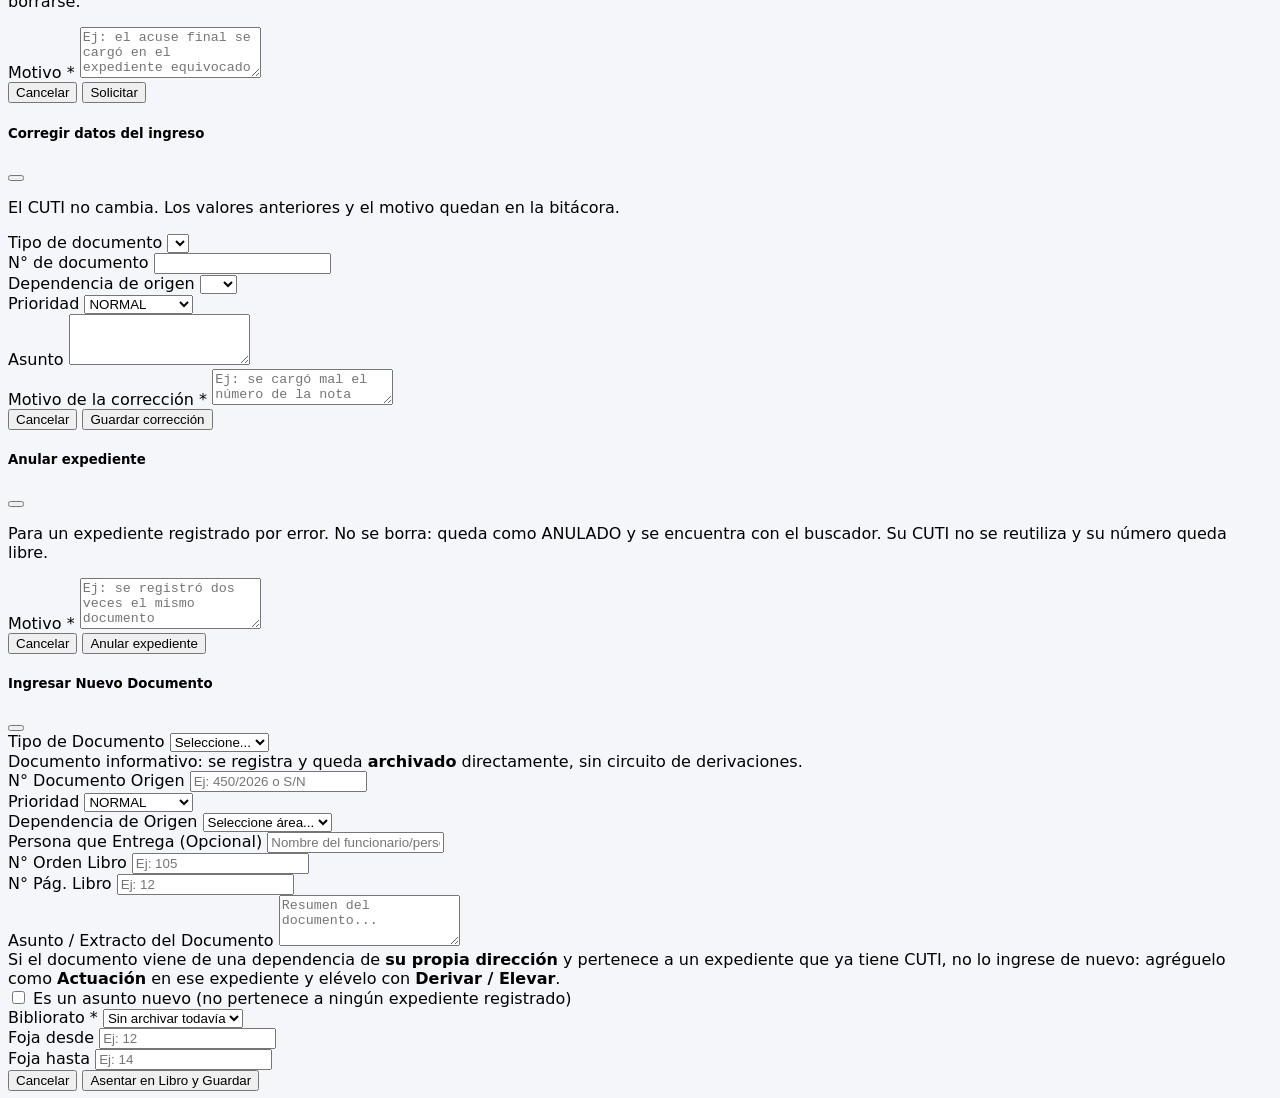
==== commit 97e85a77: "feat: biblioratos por dependencia y acceso en la auditoría por API Cada dependencia tiene sus carpet" ====
--- a/src/main/resources/templates/index.html
+++ b/src/main/resources/templates/index.html
@@ -127,7 +127,7 @@
                             <label class="form-label small fw-bold">Bibliorato (ubicación física)</label>
                             <select class="form-select form-select-sm" name="biblioratoId">
                                 <option value="">Todos los biblioratos...</option>
-                                <option th:each="b : ${biblioratos}" th:value="${b.id}" th:text="${b.codigo + ' — ' + b.descripcion}" th:selected="${paramBiblioratoId == b.id}"></option>
+                                <option th:each="b : ${biblioratosTodos}" th:value="${b.id}" th:text="${b.codigo + ' — ' + b.descripcion + (b.activo ? '' : ' (cerrado)')}" th:selected="${paramBiblioratoId == b.id}"></option>
                             </select>
                         </div>
                         <div class="col-md-8 text-end align-self-end">
@@ -437,7 +437,7 @@
                                                 </button>
 
                                                 <!-- Lo demás que se puede hacer en esta situación -->
-                                                <div th:if="${s.conMenu}" class="dropdown d-inline-block">
+                                                <div th:if="${s.conMenu or (puedeArchivar and s.tipoNombre != 'RECIBIR')}" class="dropdown d-inline-block">
                                                     <button type="button" class="btn btn-sm btn-outline-secondary dropdown-toggle" data-bs-toggle="dropdown" data-bs-popper-config='{"strategy":"fixed"}' aria-expanded="false">Más</button>
                                                     <ul class="dropdown-menu dropdown-menu-end">
                                                         <li th:if="${s.puedeAgregar() and s.tipoNombre != 'RESPONDER' and s.tipoNombre != 'RECIBIR'}"><button type="button" class="dropdown-item" data-bs-toggle="modal" data-bs-target="#modalAgregarActuacion" th:data-doc-id="${doc.id}" th:data-doc-cuti="${doc.codigoCuti}"><i class="bi bi-file-earmark-plus me-2"></i>Agregar actuación</button></li>
@@ -447,6 +447,7 @@
                                                         <li th:if="${s.puedeSalida() and s.tipoNombre != 'LISTO_SALIDA'}"><button type="button" class="dropdown-item" data-bs-toggle="modal" data-bs-target="#modalSalida" th:data-doc-id="${doc.id}" th:data-doc-cuti="${doc.codigoCuti}"><i class="bi bi-box-arrow-right me-2"></i>Registrar salida</button></li>
                                                         <li th:if="${s.puedeAcuse() and s.tipoNombre != 'ESPERA_ACUSE'}"><button type="button" class="dropdown-item" data-bs-toggle="modal" data-bs-target="#modalConfirmarAcuse" th:data-doc-id="${doc.id}" th:data-doc-cuti="${doc.codigoCuti}"><i class="bi bi-file-earmark-check me-2"></i>Confirmar acuse</button></li>
                                                         <li th:if="${s.paseRetirar() != null and s.tipoNombre != 'EN_CAMINO'}"><button type="button" class="dropdown-item" data-accion="anular-pase" data-tipo="RETIRAR" th:data-id="${s.paseRetirar()}"><i class="bi bi-x-circle me-2"></i>Retirar pase enviado</button></li>
+                                                        <li th:if="${puedeArchivar and s.tipoNombre != 'RECIBIR'}"><button type="button" class="dropdown-item" data-bs-toggle="modal" data-bs-target="#modalUbicacion" th:data-doc-id="${doc.id}" th:data-doc-cuti="${doc.codigoCuti}"><i class="bi bi-archive me-2"></i>Guardar en bibliorato</button></li>
                                                         <li th:if="${s.puedeCorregirSalida()}"><button type="button" class="dropdown-item" data-bs-toggle="modal" data-bs-target="#modalCorregirSalida" th:data-doc-id="${doc.id}" th:data-doc-cuti="${doc.codigoCuti}"><i class="bi bi-pencil-square me-2"></i>Corregir salida</button></li>
                                                         <li th:if="${s.puedeCorregirIngreso()}"><button type="button" class="dropdown-item" data-bs-toggle="modal" data-bs-target="#modalCorregirIngreso" th:data-doc-id="${doc.id}" th:data-doc-cuti="${doc.codigoCuti}" th:data-tipo-id="${doc.tipoDocumento?.id}" th:data-numero="${doc.numeroDocumentoOrigen}" th:data-origen-id="${doc.dependenciaOrigen?.id}" th:data-asunto="${doc.asunto}" th:data-prioridad="${doc.prioridad}"><i class="bi bi-pencil me-2"></i>Corregir datos del ingreso</button></li>
                                                         <li th:if="${s.puedeAnular()}"><button type="button" class="dropdown-item" data-bs-toggle="modal" data-bs-target="#modalAnularExpediente" th:data-doc-id="${doc.id}" th:data-doc-cuti="${doc.codigoCuti}"><i class="bi bi-x-octagon me-2"></i>Anular expediente</button></li>
@@ -559,9 +560,14 @@
                                         <td th:text="${doc.dependenciaOrigen.nombreVisible}">Origen</td>
                                         <td th:text="${doc.asunto}">Asunto del documento</td>
                                         <td>
-                                            <span th:if="${doc.ubicacionTexto != null}" class="small" th:text="${doc.ubicacionTexto}">BIB-2026</span>
-                                            <span th:if="${doc.bibliorato != null}" class="d-block small text-muted"><i class="bi bi-geo-alt"></i> <span th:text="${doc.bibliorato.ubicacionFisica}">Armario</span></span>
-                                            <span th:if="${doc.ubicacionTexto == null}" class="badge bg-light text-muted border">Sin ubicación</span>
+                                            <th:block th:with="us=${ubicaciones != null ? ubicaciones[doc.id] : null}">
+                                                <div th:each="u : ${us}" class="mb-1">
+                                                    <span class="small" th:text="${u.texto}">BIB-2026</span>
+                                                    <span class="d-block small text-muted"><i class="bi bi-geo-alt"></i> <span th:text="${u.dependencia.nombreVisible + ' · ' + u.bibliorato.ubicacionFisica}">Armario</span></span>
+                                                </div>
+                                                <span th:if="${#lists.isEmpty(us) and !#strings.isEmpty(doc.ubicacionBibliorato)}" class="small" th:text="${doc.ubicacionBibliorato}">Texto histórico</span>
+                                                <span th:if="${#lists.isEmpty(us) and #strings.isEmpty(doc.ubicacionBibliorato)}" class="badge bg-light text-muted border">Sin ubicación</span>
+                                            </th:block>
                                         </td>
                                         <td th:text="${doc.fechaHoraSalida != null ? #temporals.format(doc.fechaHoraSalida, 'dd/MM/yyyy HH:mm') : '-'}">03/08/2026 15:00</td>
                                         <td class="text-center">
@@ -578,6 +584,11 @@
                                             <a th:href="@{/documentos/descargar-acuse/{id}(id=${doc.id})}" target="_blank" class="btn btn-sm btn-outline-danger rounded-pill px-3 fw-bold">
                                                 <i class="bi bi-file-pdf me-1"></i> Acuse Final
                                             </a>
+                                            <button th:if="${puedeArchivar}" type="button" class="btn btn-sm btn-outline-secondary rounded-pill px-2 ms-1"
+                                                    data-bs-toggle="modal" data-bs-target="#modalUbicacion" th:data-doc-id="${doc.id}" th:data-doc-cuti="${doc.codigoCuti}"
+                                                    title="Registrar en qué carpeta guarda este documento su dependencia">
+                                                <i class="bi bi-archive"></i> Guardar
+                                            </button>
                                             <button th:if="${reabribles != null and reabribles.contains(doc.id)}" type="button" class="btn btn-sm btn-outline-secondary rounded-pill px-2 ms-1"
                                                     data-bs-toggle="modal" data-bs-target="#modalSolicitarReapertura" th:data-doc-id="${doc.id}" th:data-doc-cuti="${doc.codigoCuti}"
                                                     title="Pedir que se reabra: la debe aprobar otra persona">
@@ -600,7 +611,7 @@
                         <select id="filtroBibliorato" class="form-select form-select-sm w-auto">
                             <option value="">Todos los biblioratos</option>
                             <option value="sin">Sin ubicación física</option>
-                            <option th:each="b : ${biblioratos}" th:value="${b.id}" th:text="${b.codigo + ' — ' + b.descripcion}"></option>
+                            <option th:each="b : ${biblioratosTodos}" th:value="${b.id}" th:text="${b.codigo + ' — ' + b.descripcion + (b.activo ? '' : ' (cerrado)')}"></option>
                         </select>
                     </div>
                     <div class="card-body p-0">
@@ -619,7 +630,7 @@
                                     </tr>
                                 </thead>
                                 <tbody>
-                                    <tr th:each="doc : ${documentosArchivo}" th:attr="data-bibliorato=${doc.bibliorato != null ? doc.bibliorato.id : 'sin'}">
+                                    <tr th:each="f : ${filasArchivo}" th:with="doc=${f.doc()}, u=${f.ubicacion()}" th:attr="data-bibliorato=${u != null ? u.bibliorato.id : 'sin'}">
                                         <td class="fw-bold text-primary" th:text="${doc.codigoCuti}">TIC-2026-000001</td>
                                         <td>
                                             <span class="badge bg-secondary" th:text="${doc.tipoDocumento?.nombre}">Circular</span>
@@ -627,22 +638,23 @@
                                         </td>
                                         <td th:text="${doc.asunto}">Asunto</td>
                                         <td>
-                                            <span th:if="${doc.bibliorato != null}">
-                                                <strong th:text="${doc.bibliorato.codigo}">BIB</strong>
-                                                <span class="d-block small text-muted" th:text="${doc.bibliorato.descripcion}">Descripción</span>
+                                            <span th:if="${u != null}">
+                                                <strong th:text="${u.bibliorato.codigo}">BIB</strong>
+                                                <span class="d-block small text-muted" th:text="${u.bibliorato.descripcion}">Descripción</span>
+                                                <span class="d-block small text-muted" th:text="${u.dependencia.nombreVisible}">Dependencia</span>
                                             </span>
-                                            <span th:if="${doc.bibliorato == null}" class="badge bg-warning text-dark">Sin ubicación</span>
+                                            <span th:if="${u == null}" class="badge bg-warning text-dark">Sin ubicación</span>
                                         </td>
-                                        <td class="small" th:text="${doc.bibliorato != null ? doc.bibliorato.ubicacionFisica : '-'}">Armario 2</td>
-                                        <td class="small" th:text="${doc.fojaDesde == null ? '-' : (doc.fojaDesde == doc.fojaHasta ? doc.fojaDesde : doc.fojaDesde + '–' + doc.fojaHasta)}">12–14</td>
+                                        <td class="small" th:text="${u != null ? u.bibliorato.ubicacionFisica : '-'}">Armario 2</td>
+                                        <td class="small" th:text="${u != null ? u.fojasTexto : '-'}">12–14</td>
                                         <td><span class="badge bg-secondary" th:text="${doc.estadoActual}">ARCHIVADO</span></td>
                                         <td class="text-center text-nowrap">
                                             <button type="button" class="btn btn-sm btn-outline-info rounded-pill px-2 me-1 btn-ver-historial" th:data-doc-id="${doc.id}" th:data-doc-cuti="${doc.codigoCuti}" title="Historial">
                                                 <i class="bi bi-clock-history"></i>
                                             </button>
-                                            <button sec:authorize="hasAuthority('PERMISO_GESTIONAR_ARCHIVO')" type="button" class="btn btn-sm btn-outline-secondary rounded-pill px-2 me-1"
+                                            <button th:if="${puedeArchivar}" type="button" class="btn btn-sm btn-outline-secondary rounded-pill px-2 me-1"
                                                     data-bs-toggle="modal" data-bs-target="#modalUbicacion"
-                                                    th:data-doc-id="${doc.id}" th:data-doc-cuti="${doc.codigoCuti}" th:data-tiene-ubicacion="${doc.ubicacionTexto != null}"
+                                                    th:data-doc-id="${doc.id}" th:data-doc-cuti="${doc.codigoCuti}" th:data-bibliorato-id="${u != null ? u.bibliorato.id : ''}"
                                                     title="Registrar o cambiar ubicación física">
                                                 <i class="bi bi-geo-alt"></i>
                                             </button>
@@ -656,7 +668,7 @@
                                             </button>
                                         </td>
                                     </tr>
-                                    <tr th:if="${#lists.isEmpty(documentosArchivo)}">
+                                    <tr th:if="${#lists.isEmpty(filasArchivo)}">
                                         <td colspan="8" class="text-center py-4 text-muted">
                                             <i class="bi bi-archive fs-2 d-block mb-2"></i> Todavía no hay documentos guardados en biblioratos.
                                         </td>
@@ -671,32 +683,33 @@
         </div>
     </div>
 
-    <!-- MODAL UBICACIÓN FÍSICA (Dirección / Secretaría) -->
+    <!-- MODAL UBICACIÓN FÍSICA: dónde guarda su papel cada dependencia -->
     <div class="modal fade" id="modalUbicacion" tabindex="-1">
         <div class="modal-dialog">
             <form th:action="@{/documentos/ubicacion}" method="post">
                 <input type="hidden" name="documentoId" id="ubicacionDocId" />
                 <div class="modal-content">
                     <div class="modal-header bg-secondary text-white">
-                        <h5 class="modal-title fw-bold"><i class="bi bi-geo-alt me-2"></i>Ubicación física <span id="labelCutiUbicacion" class="text-warning"></span></h5>
+                        <h5 class="modal-title fw-bold"><i class="bi bi-geo-alt me-2"></i>Guardar en bibliorato <span id="labelCutiUbicacion" class="text-warning"></span></h5>
                         <button type="button" class="btn-close btn-close-white" data-bs-dismiss="modal"></button>
                     </div>
                     <div class="modal-body">
                         <div class="mb-3">
                             <label class="form-label small fw-bold">Bibliorato <span class="text-danger">*</span></label>
-                            <select name="biblioratoId" class="form-select form-select-sm" required>
+                            <select name="biblioratoId" id="ubicacionBibliorato" class="form-select form-select-sm" required>
                                 <option value="" disabled selected>Seleccione...</option>
-                                <option th:each="b : ${biblioratos}" th:value="${b.id}" th:text="${b.codigo + ' — ' + b.descripcion + ' (' + b.ubicacionFisica + ')'}"></option>
+                                <option th:each="b : ${biblioratos}" th:value="${b.id}" th:text="${b.codigo + ' — ' + b.descripcion + ' · ' + b.dependencia.nombreVisible + ' (' + b.ubicacionFisica + ')'}"></option>
                             </select>
+                            <div class="form-text">Se muestran las carpetas de las dependencias por las que usted actúa.</div>
                         </div>
                         <div class="row g-2 mb-3">
                             <div class="col"><label class="form-label small fw-bold">Foja desde</label><input type="number" min="1" name="fojaDesde" class="form-control form-control-sm"></div>
                             <div class="col"><label class="form-label small fw-bold">Foja hasta</label><input type="number" min="1" name="fojaHasta" class="form-control form-control-sm"></div>
                         </div>
                         <div id="bloqueMotivoUbicacion">
-                            <label class="form-label small fw-bold">Motivo del traslado <span class="text-danger">*</span></label>
-                            <input type="text" name="motivo" class="form-control form-control-sm" minlength="10" placeholder="Ej: Se reorganizó el archivo 2026">
-                            <div class="form-text">Obligatorio cuando el documento ya tenía ubicación: queda en la auditoría.</div>
+                            <label class="form-label small fw-bold" for="ubicacionMotivo">Motivo del cambio</label>
+                            <input type="text" name="motivo" id="ubicacionMotivo" class="form-control form-control-sm" minlength="10" placeholder="Ej: Se reorganizó el archivo 2026">
+                            <div class="form-text">Obligatorio si esa dependencia ya lo tenía ubicado: queda en la bitácora.</div>
                         </div>
                     </div>
                     <div class="modal-footer">
@@ -708,7 +721,7 @@
         </div>
     </div>
 
-    <!-- MODAL CATÁLOGO DE BIBLIORATOS (Dirección / Secretaría) -->
+    <!-- MODAL CATÁLOGO DE BIBLIORATOS: las carpetas de las dependencias por las que actúa el usuario -->
     <div class="modal fade" id="modalBiblioratos" tabindex="-1" sec:authorize="hasAuthority('PERMISO_GESTIONAR_ARCHIVO')">
         <div class="modal-dialog modal-xl">
             <div class="modal-content">
@@ -753,8 +766,8 @@
                             <div class="col-md-2"><input type="number" name="capacidadFojas" class="form-control form-control-sm" min="1" placeholder="Capacidad (fojas)"></div>
                             <div class="col-md-5">
                                 <select name="dependenciaId" class="form-select form-select-sm" required>
-                                    <option value="" disabled selected>Dependencia responsable...</option>
-                                    <optgroup th:each="g : ${dependenciasAgrupadas}" th:label="${g.etiqueta}"><option th:each="op : ${g.opciones}" th:value="${op.id}" th:text="${op.texto}"></option></optgroup>
+                                    <option value="" disabled selected>Dependencia dueña de la carpeta...</option>
+                                    <option th:each="d : ${dependenciasBibliorato}" th:value="${d.id}" th:text="${d.nombreVisible}"></option>
                                 </select>
                             </div>
                             <div class="col-md-5"><input type="text" name="ubicacionFisica" class="form-control form-control-sm" required maxlength="150" placeholder="Ubicación física (Archivo DTIC · Armario 2 · Estante 3)"></div>
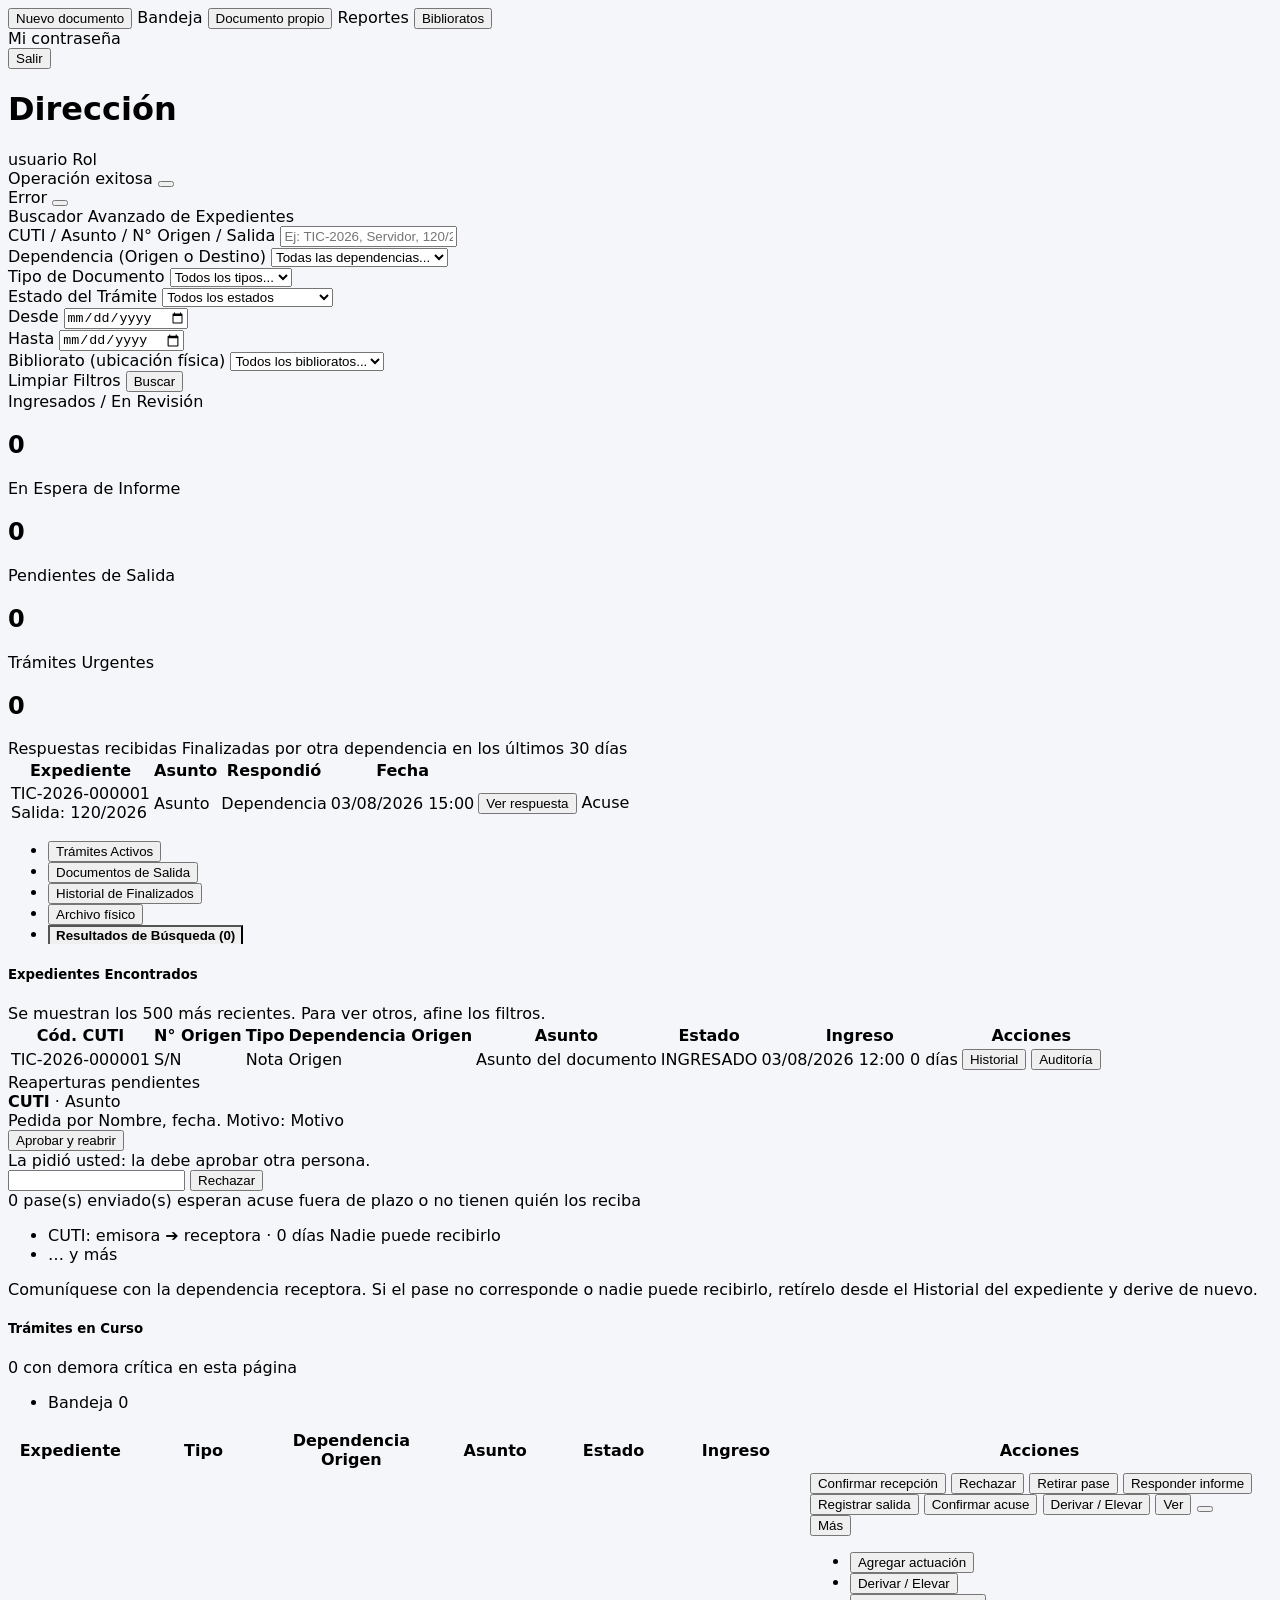
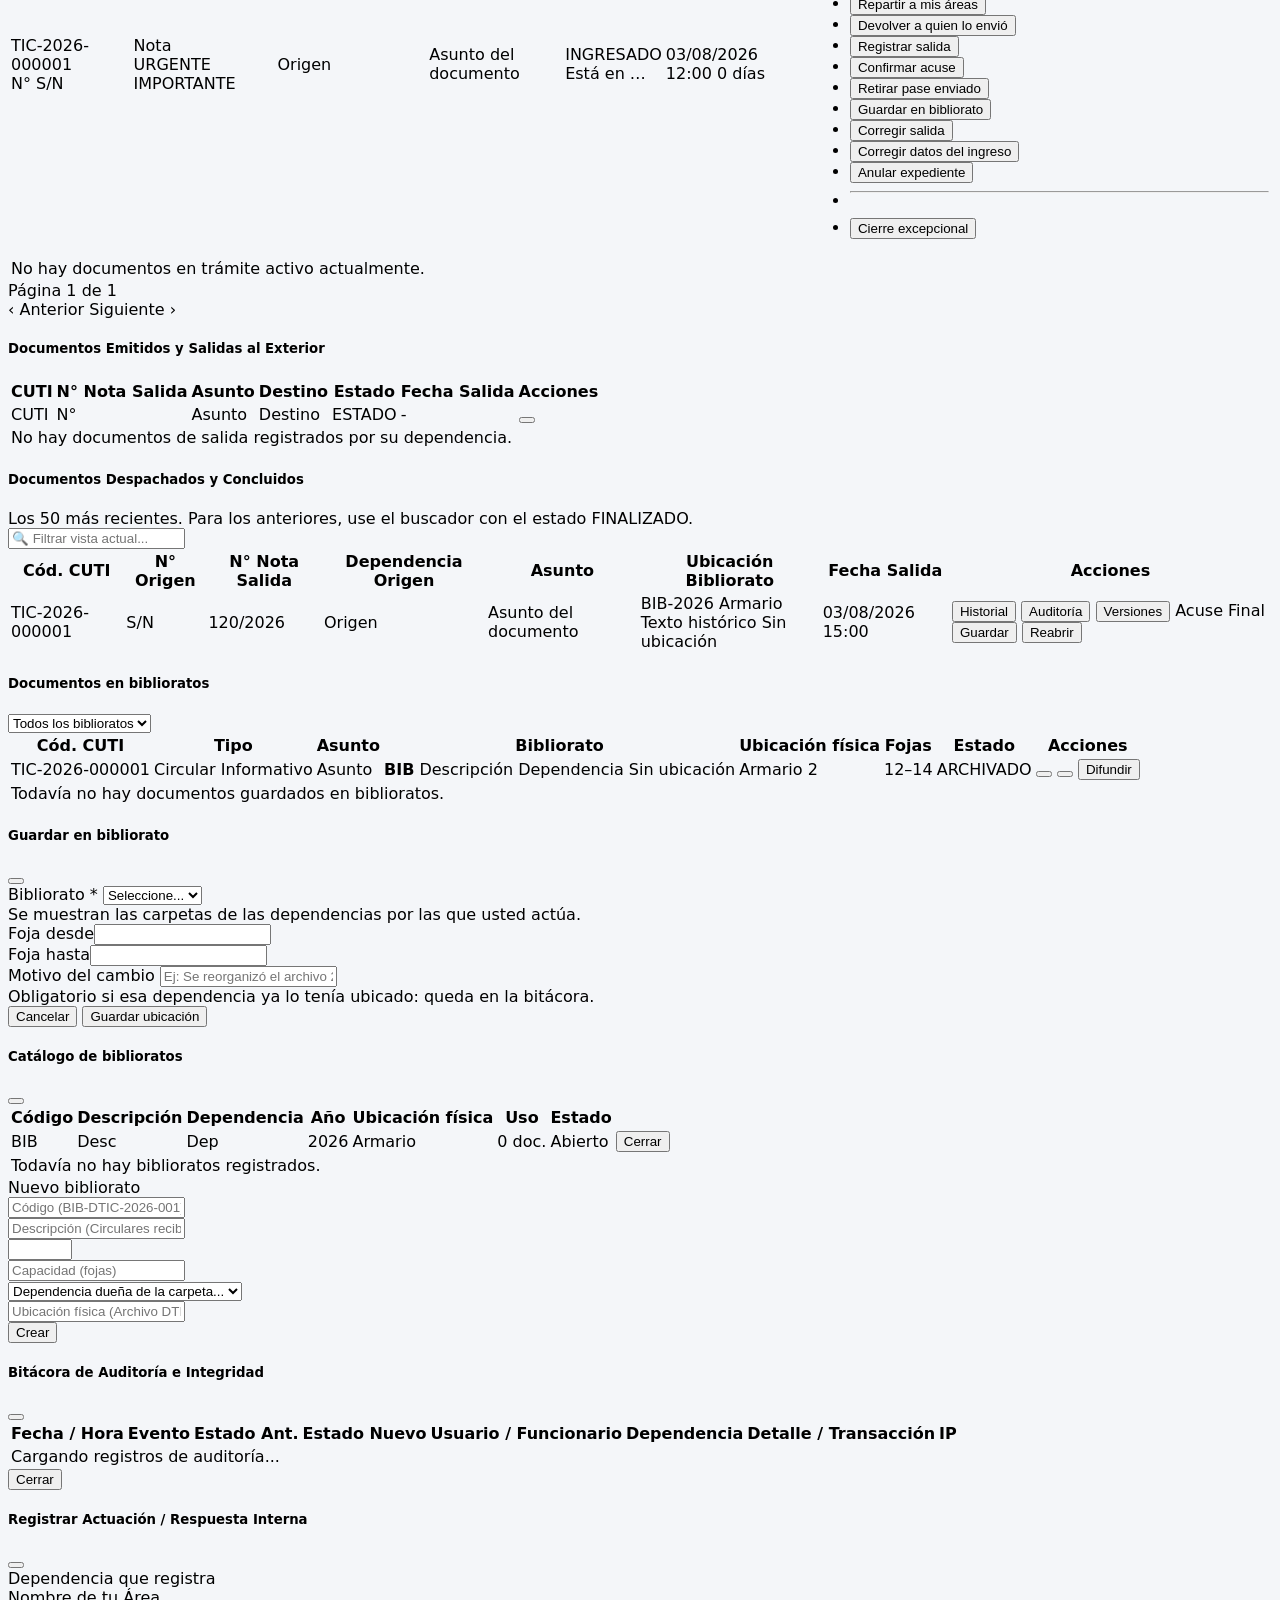
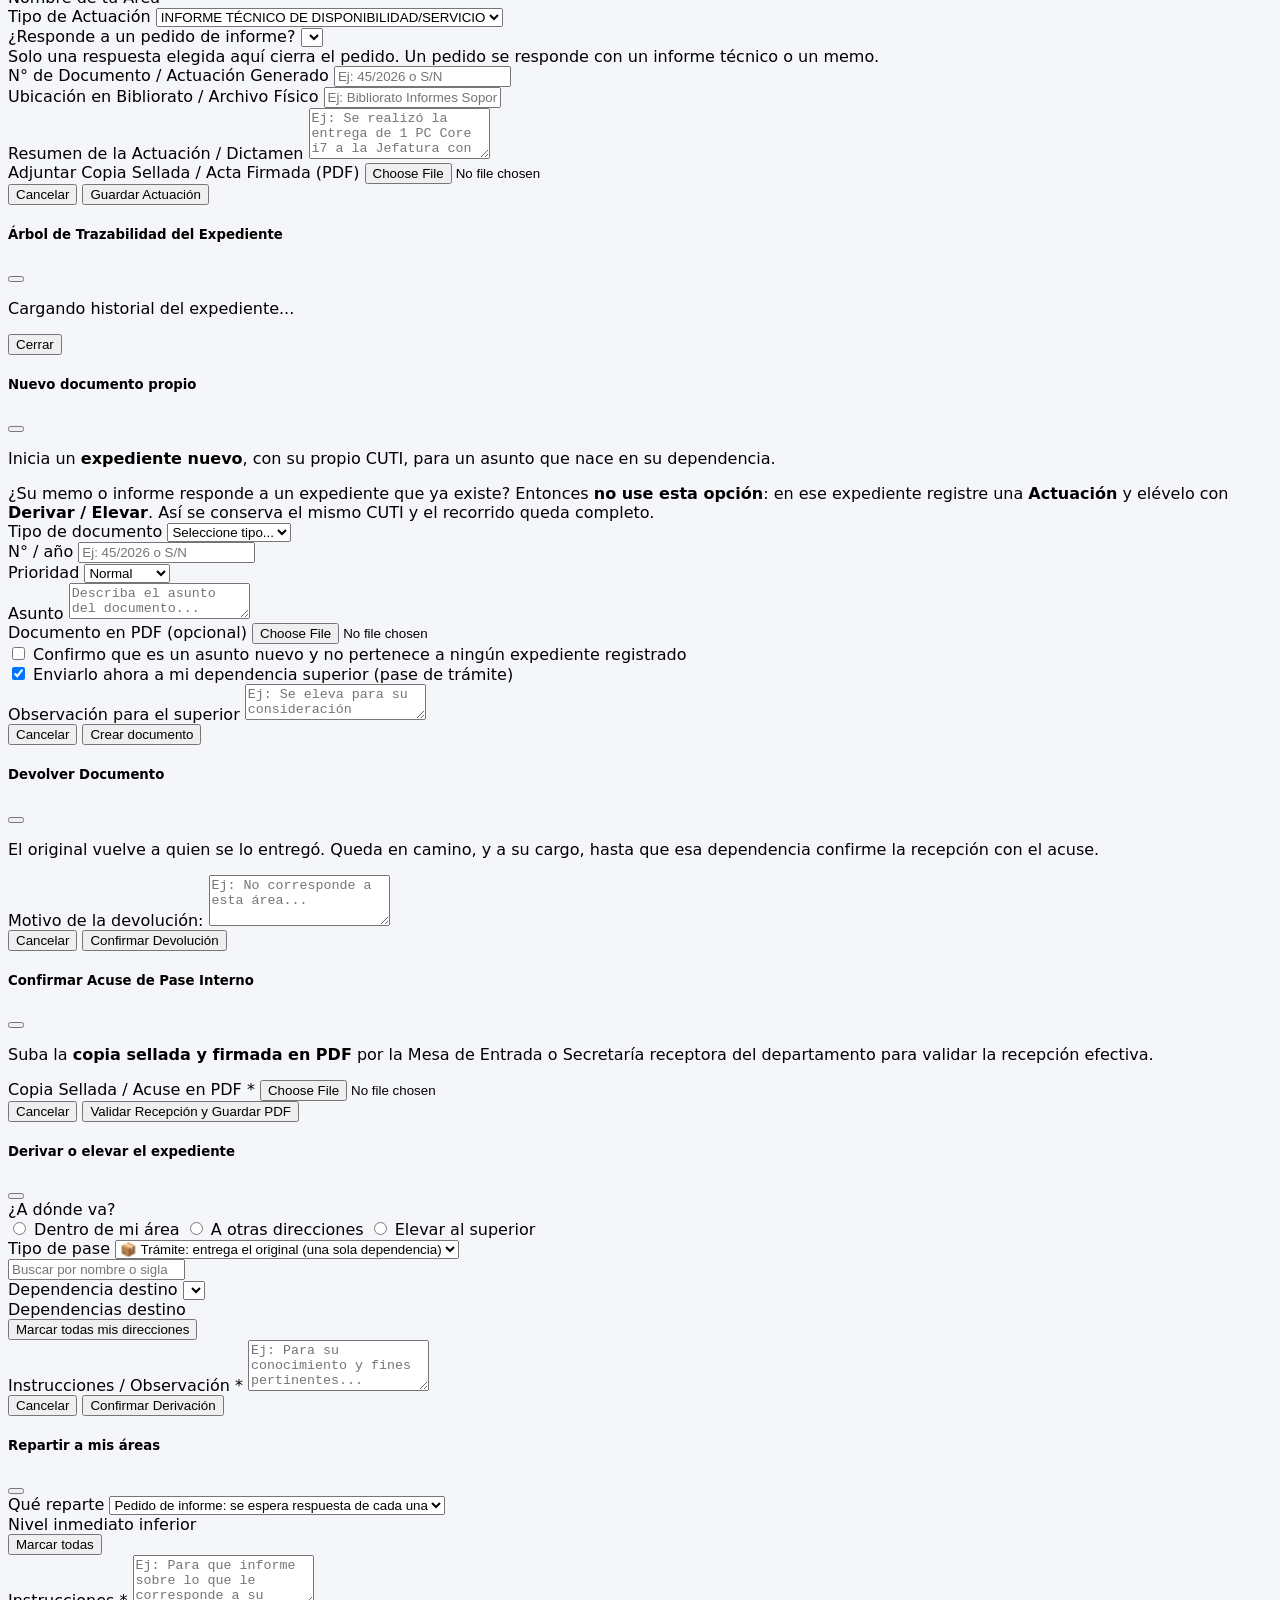
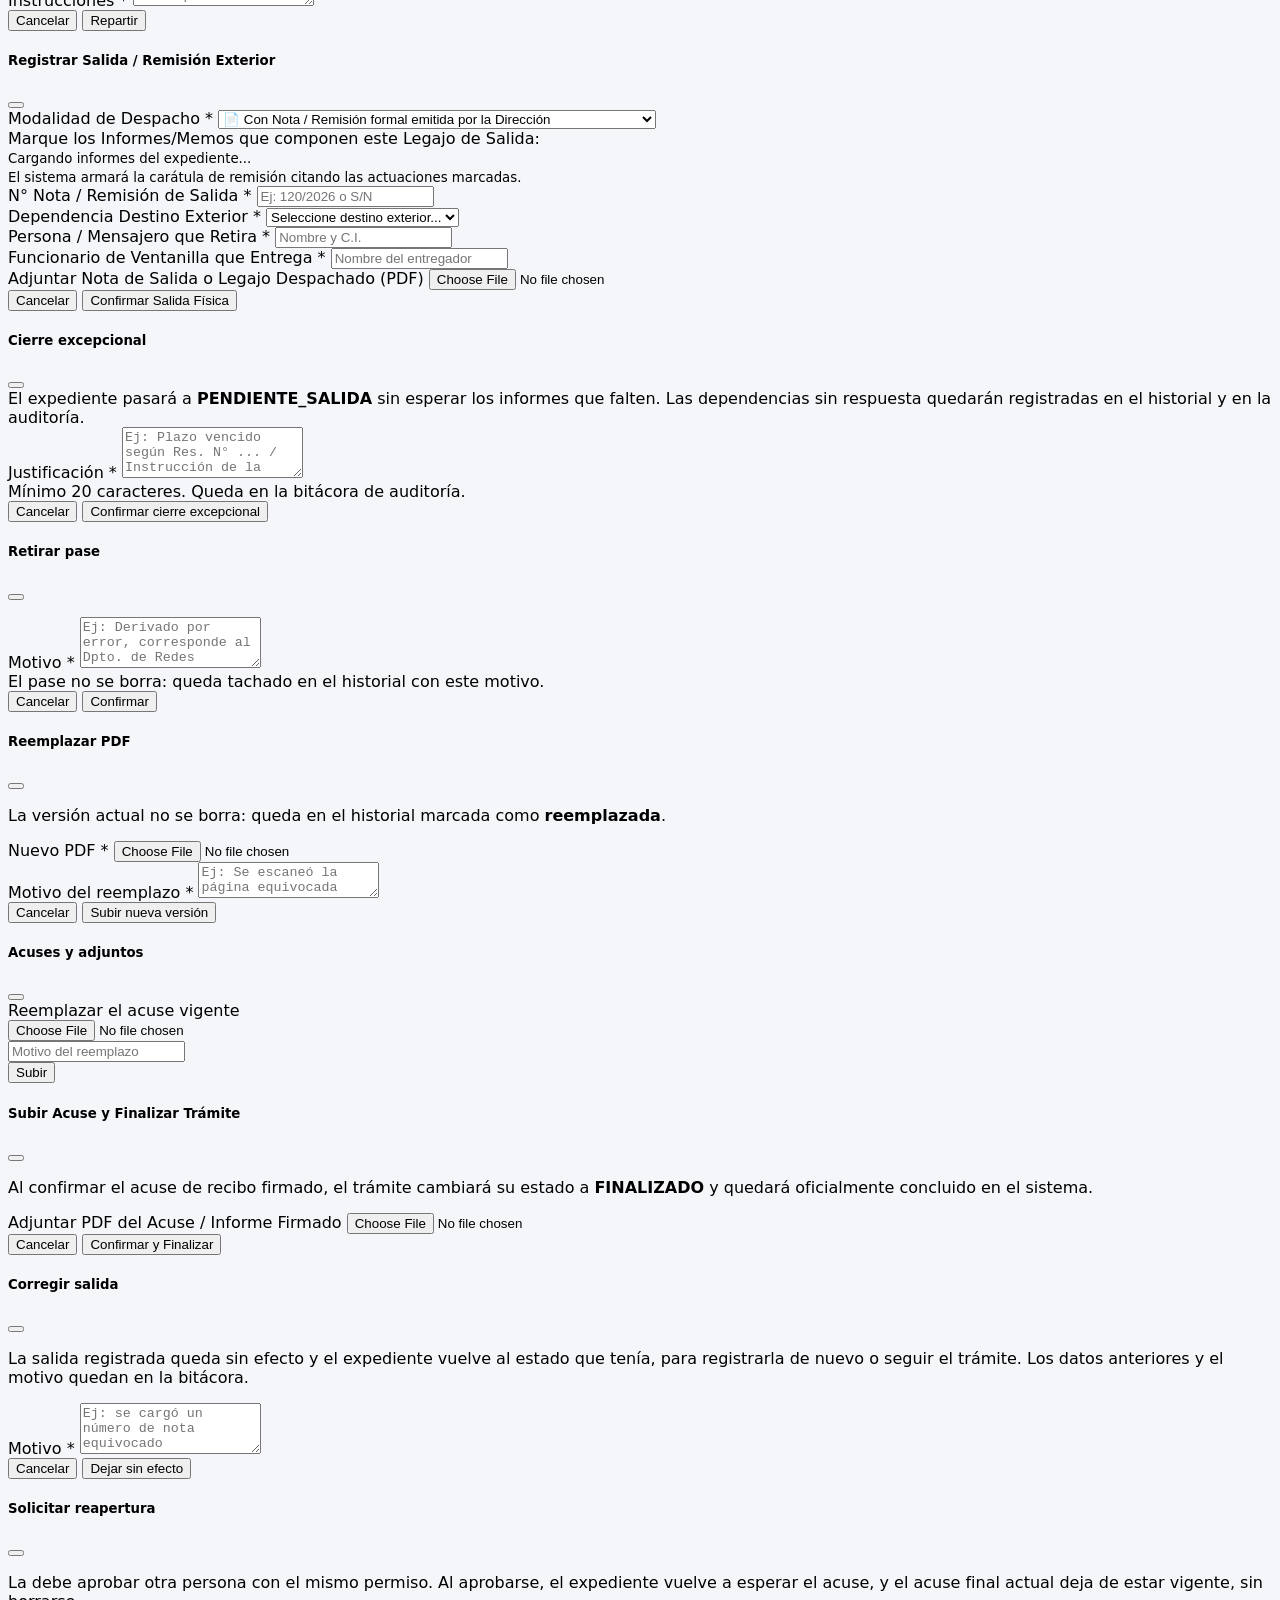
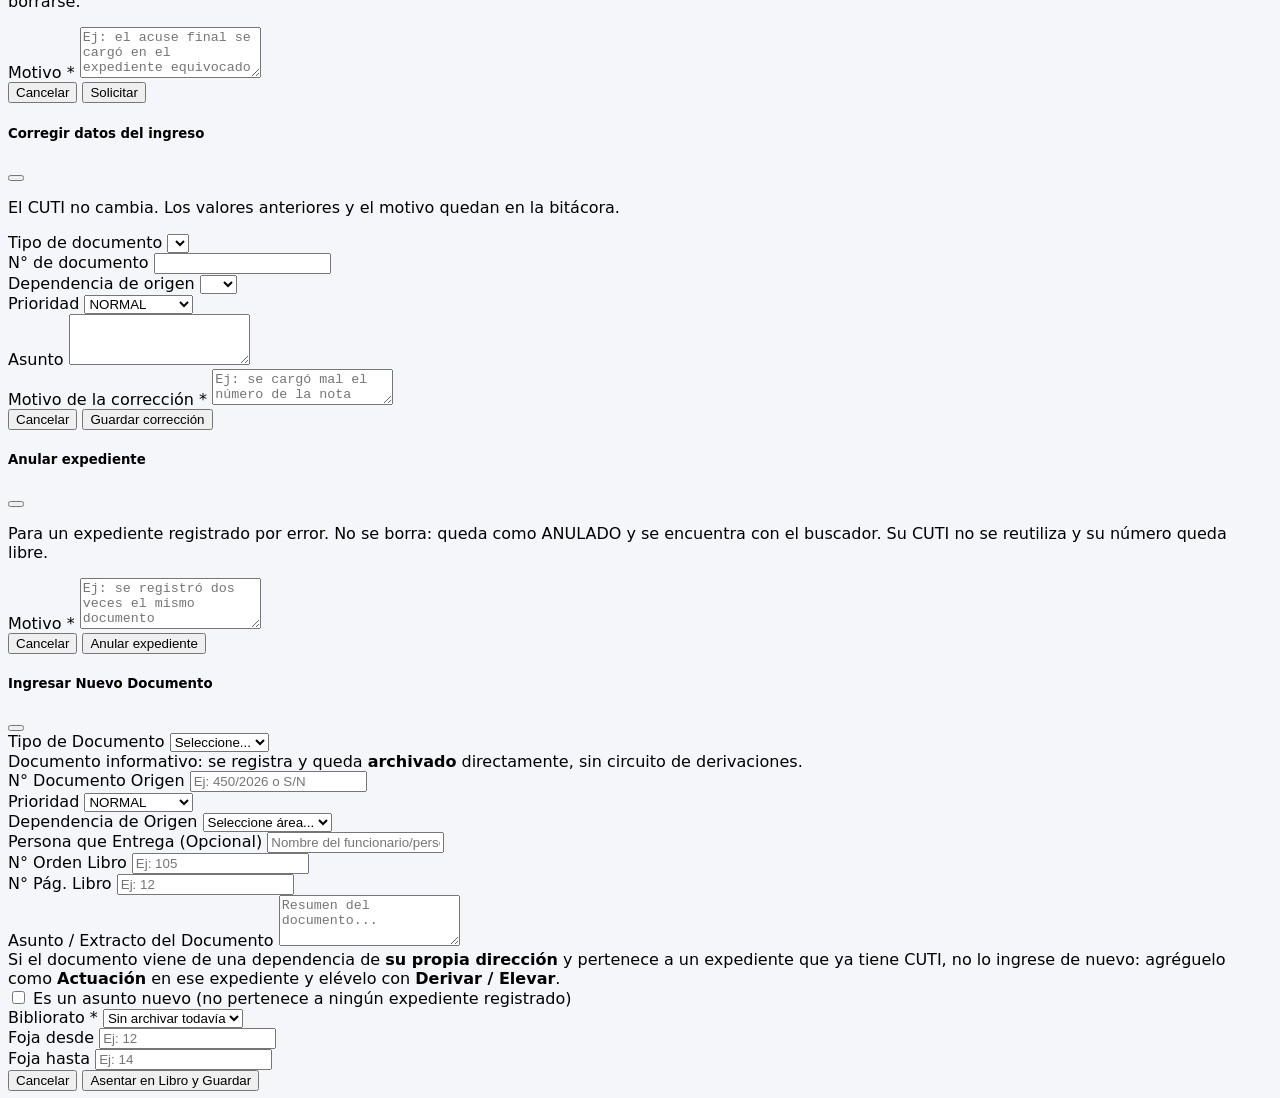
==== commit cbbaccb6: "feat: módulo de reportes y acceso de quien tiene el original Agrega la pantalla Reportes para mesa y" ====
--- a/src/main/resources/templates/index.html
+++ b/src/main/resources/templates/index.html
@@ -45,6 +45,7 @@
             <button sec:authorize="hasAuthority('PERMISO_REGISTRAR_ACTUACION')" type="button" class="lateral-item" data-bs-toggle="modal" data-bs-target="#modalDocumentoPropio">
                 <i class="bi bi-pencil-square" aria-hidden="true"></i>Documento propio
             </button>
+            <a sec:authorize="hasAuthority('PERMISO_VER_REPORTES')" th:href="@{/reportes}" class="lateral-item"><i class="bi bi-bar-chart" aria-hidden="true"></i>Reportes</a>
             <button sec:authorize="hasAuthority('PERMISO_GESTIONAR_ARCHIVO')" type="button" class="lateral-item" data-bs-toggle="modal" data-bs-target="#modalBiblioratos">
                 <i class="bi bi-archive" aria-hidden="true"></i>Biblioratos
             </button>
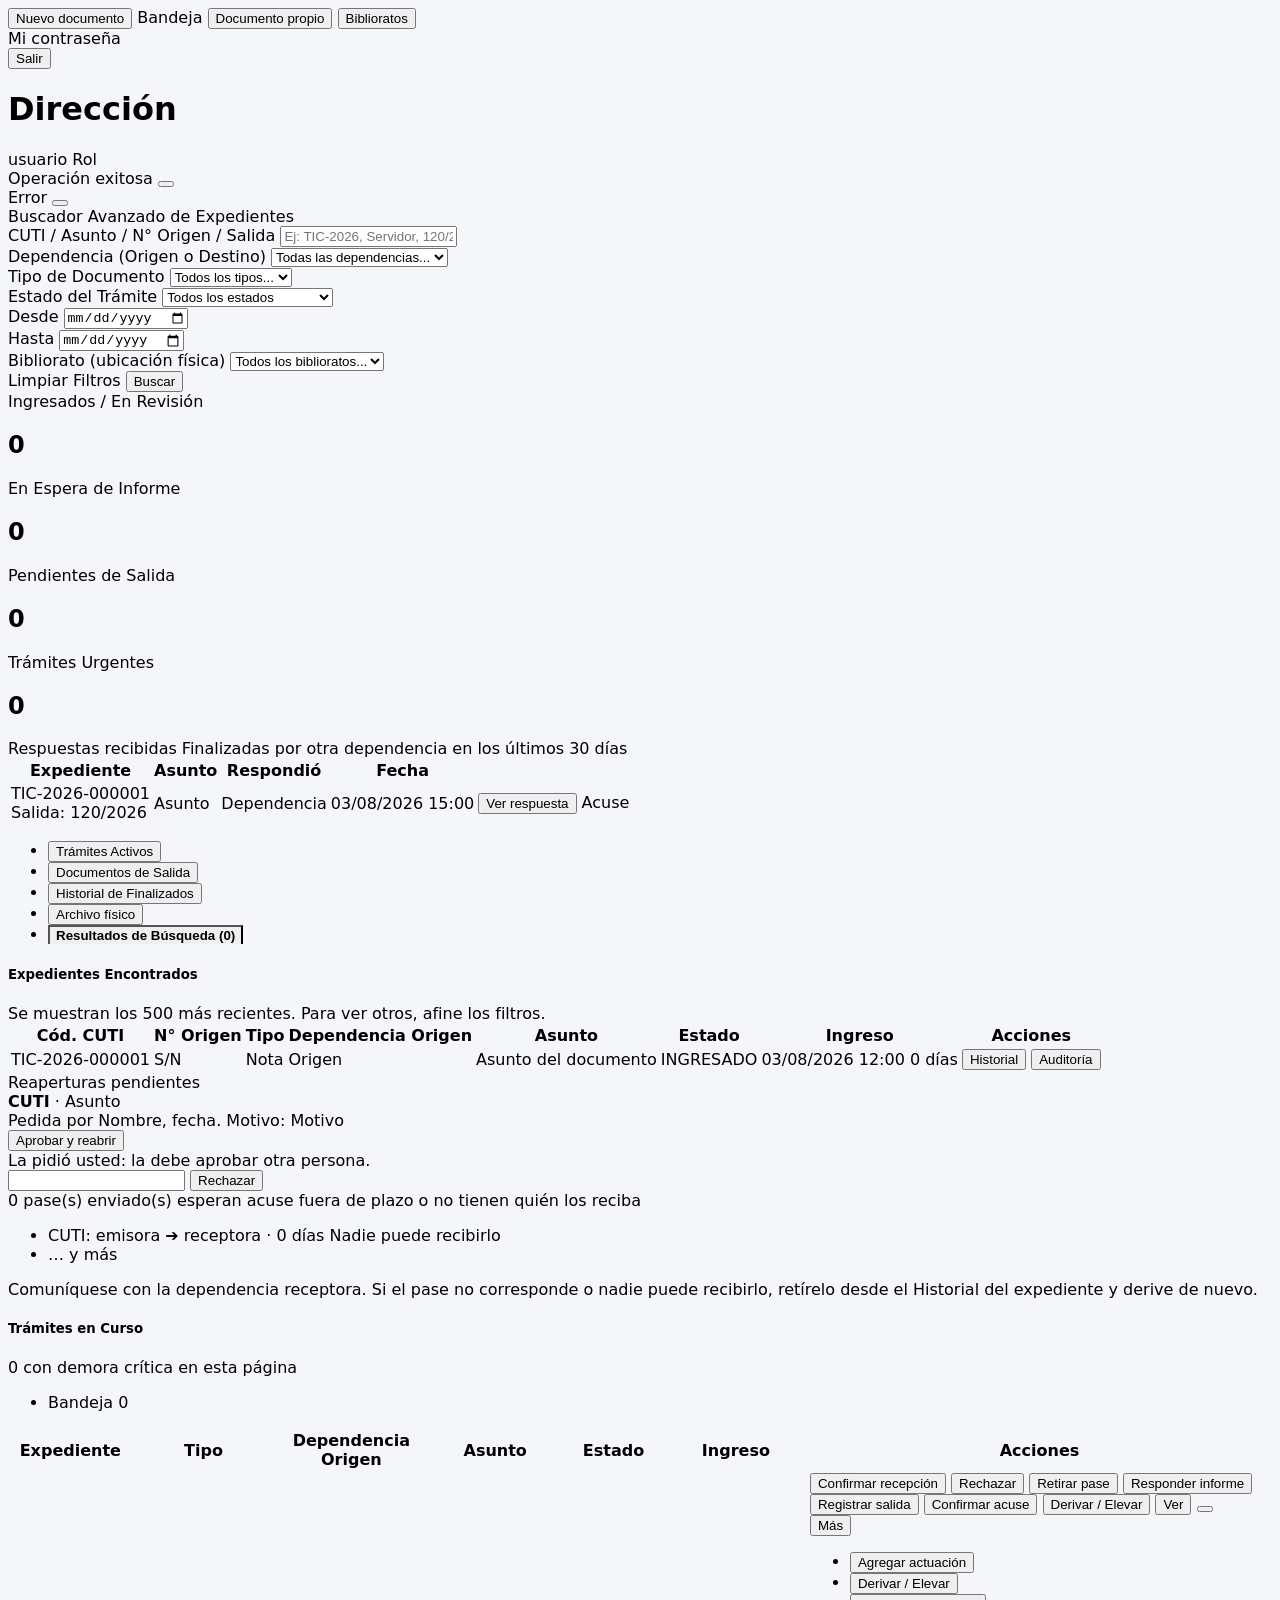
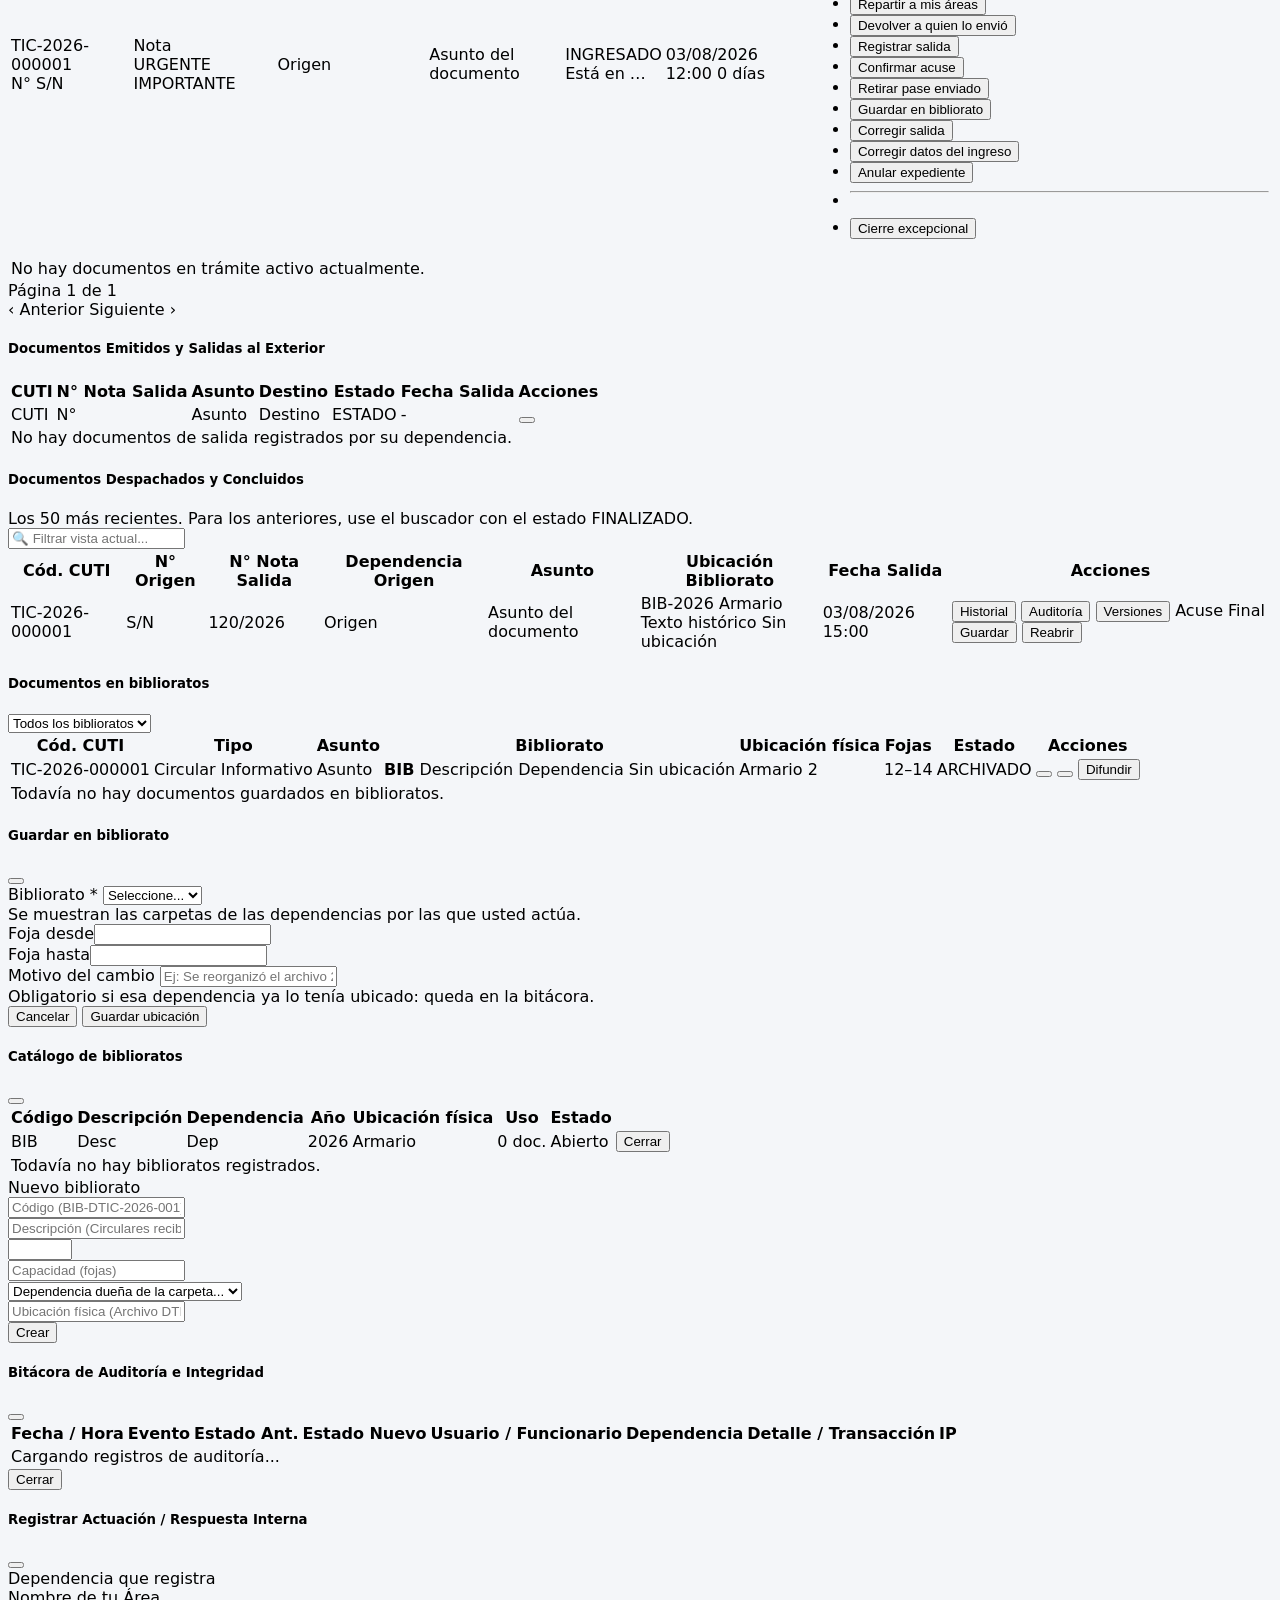
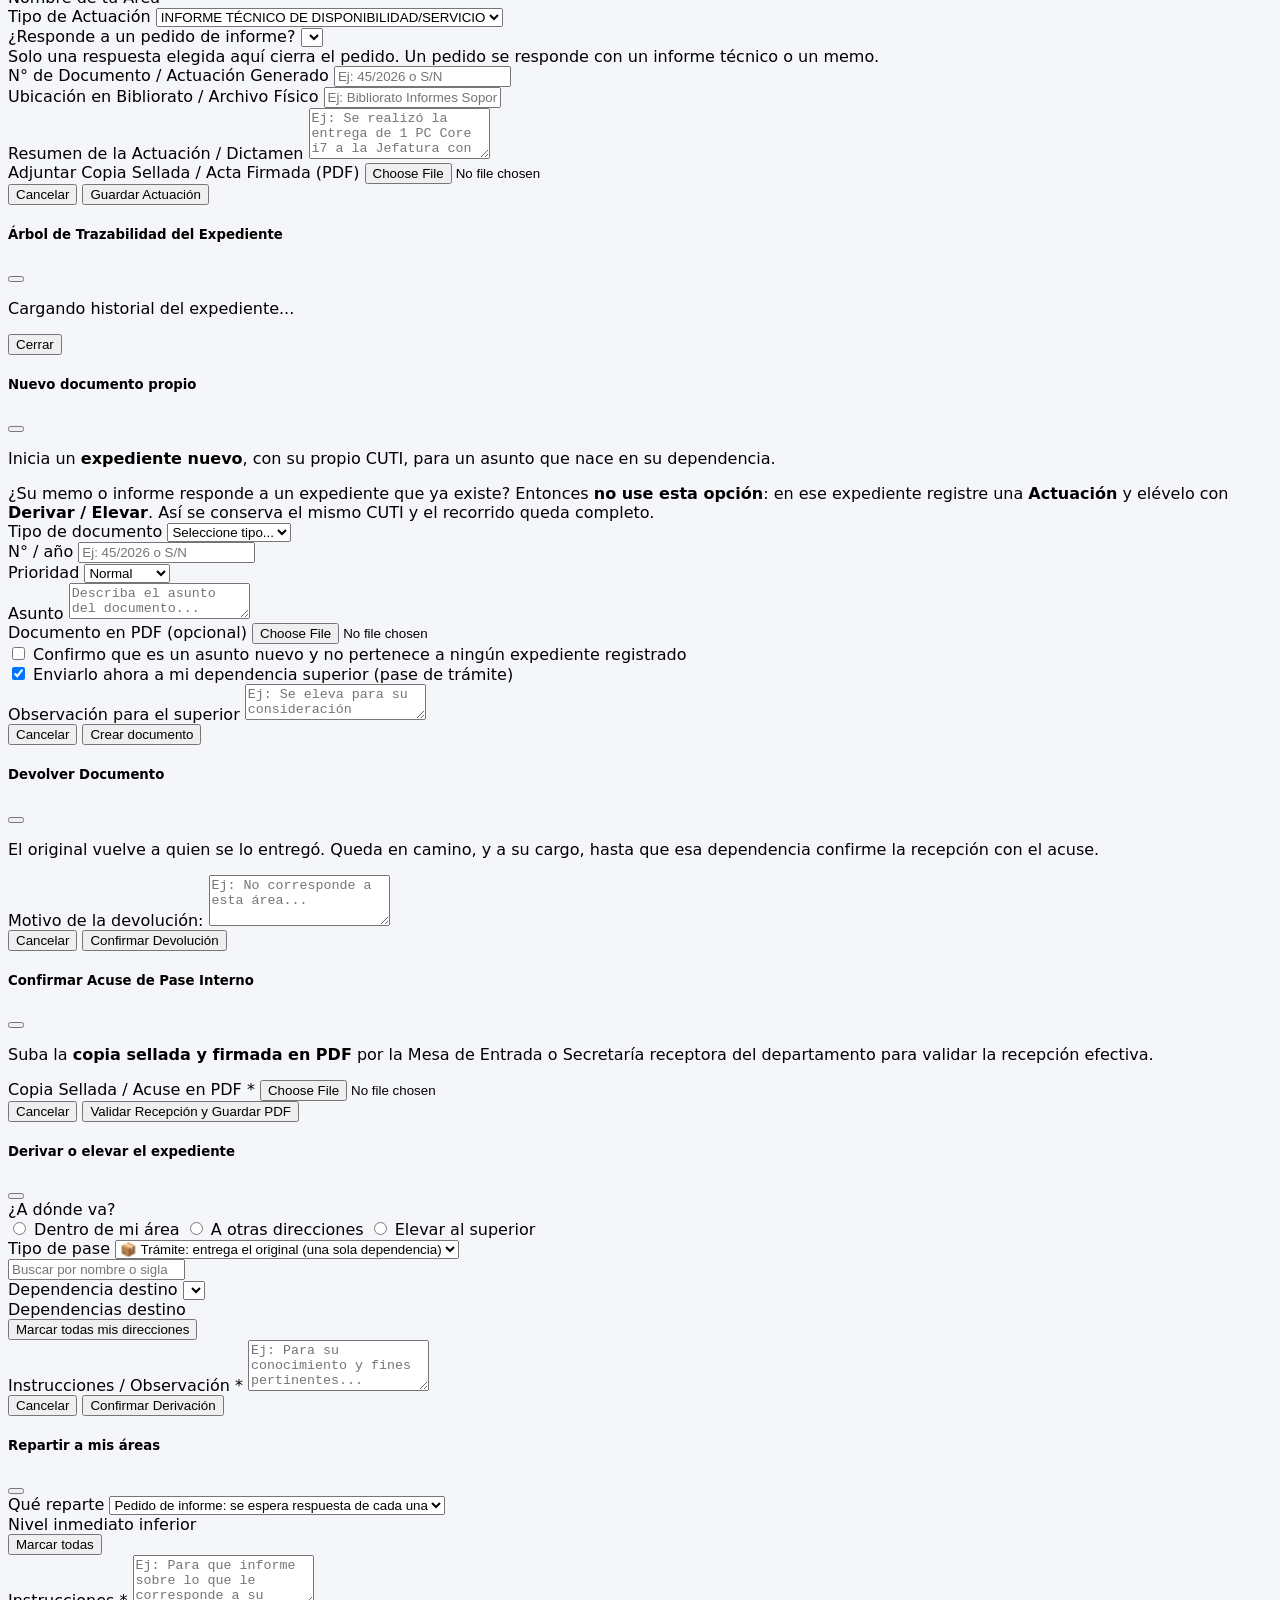
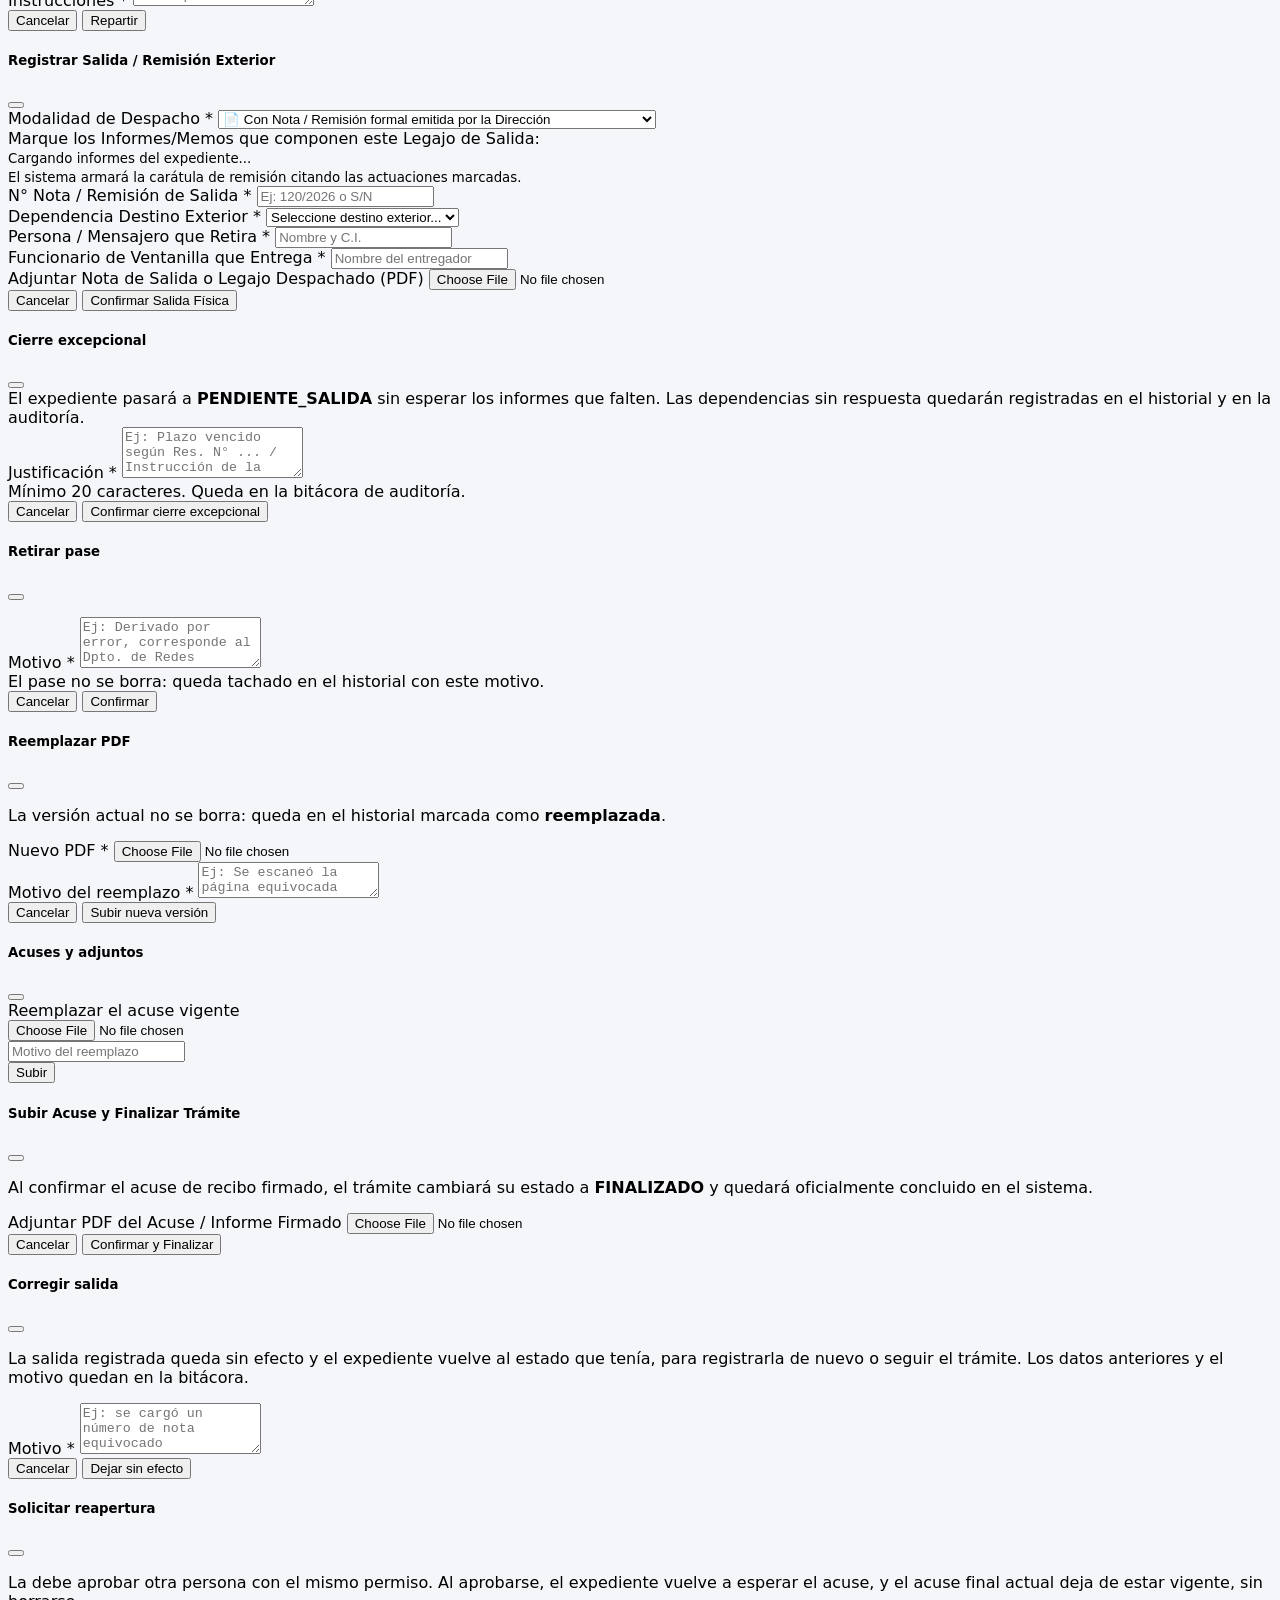
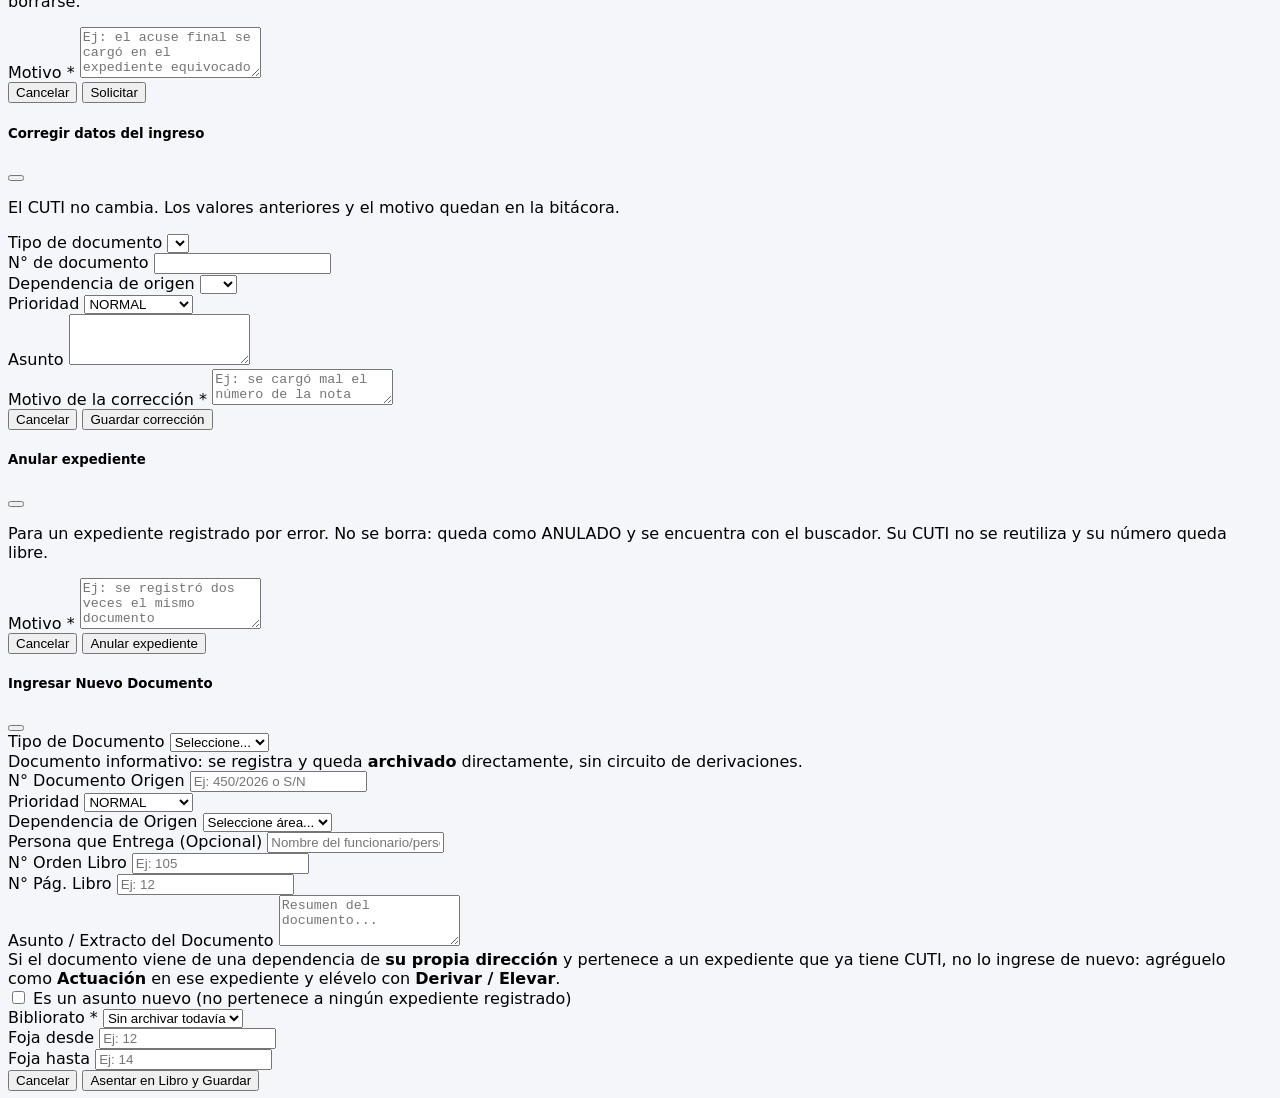
==== commit a132d1e1: "Merge pull request #63 from YumitoAcosta7/feature/biblioratos-por-dependencia Biblioratos por depend" ====
--- a/src/main/resources/templates/index.html
+++ b/src/main/resources/templates/index.html
@@ -45,7 +45,6 @@
             <button sec:authorize="hasAuthority('PERMISO_REGISTRAR_ACTUACION')" type="button" class="lateral-item" data-bs-toggle="modal" data-bs-target="#modalDocumentoPropio">
                 <i class="bi bi-pencil-square" aria-hidden="true"></i>Documento propio
             </button>
-            <a sec:authorize="hasAuthority('PERMISO_VER_REPORTES')" th:href="@{/reportes}" class="lateral-item"><i class="bi bi-bar-chart" aria-hidden="true"></i>Reportes</a>
             <button sec:authorize="hasAuthority('PERMISO_GESTIONAR_ARCHIVO')" type="button" class="lateral-item" data-bs-toggle="modal" data-bs-target="#modalBiblioratos">
                 <i class="bi bi-archive" aria-hidden="true"></i>Biblioratos
             </button>
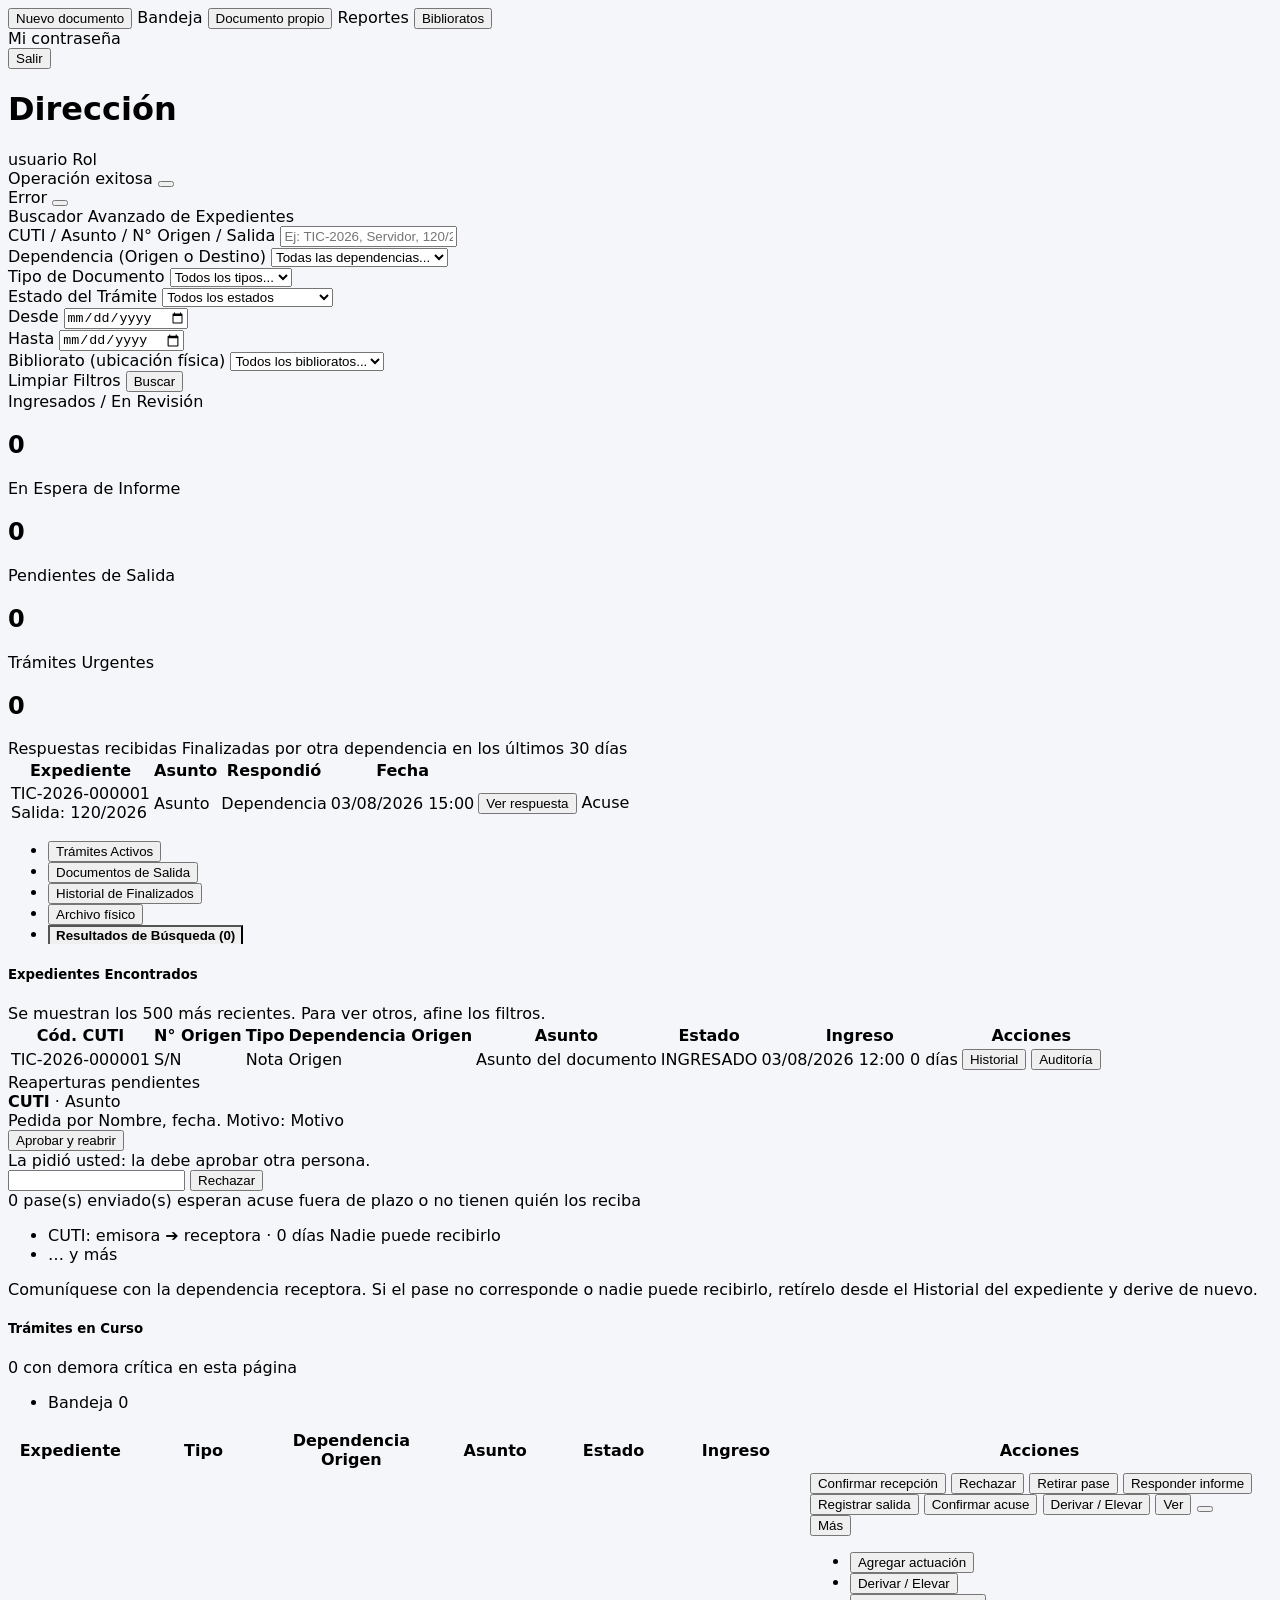
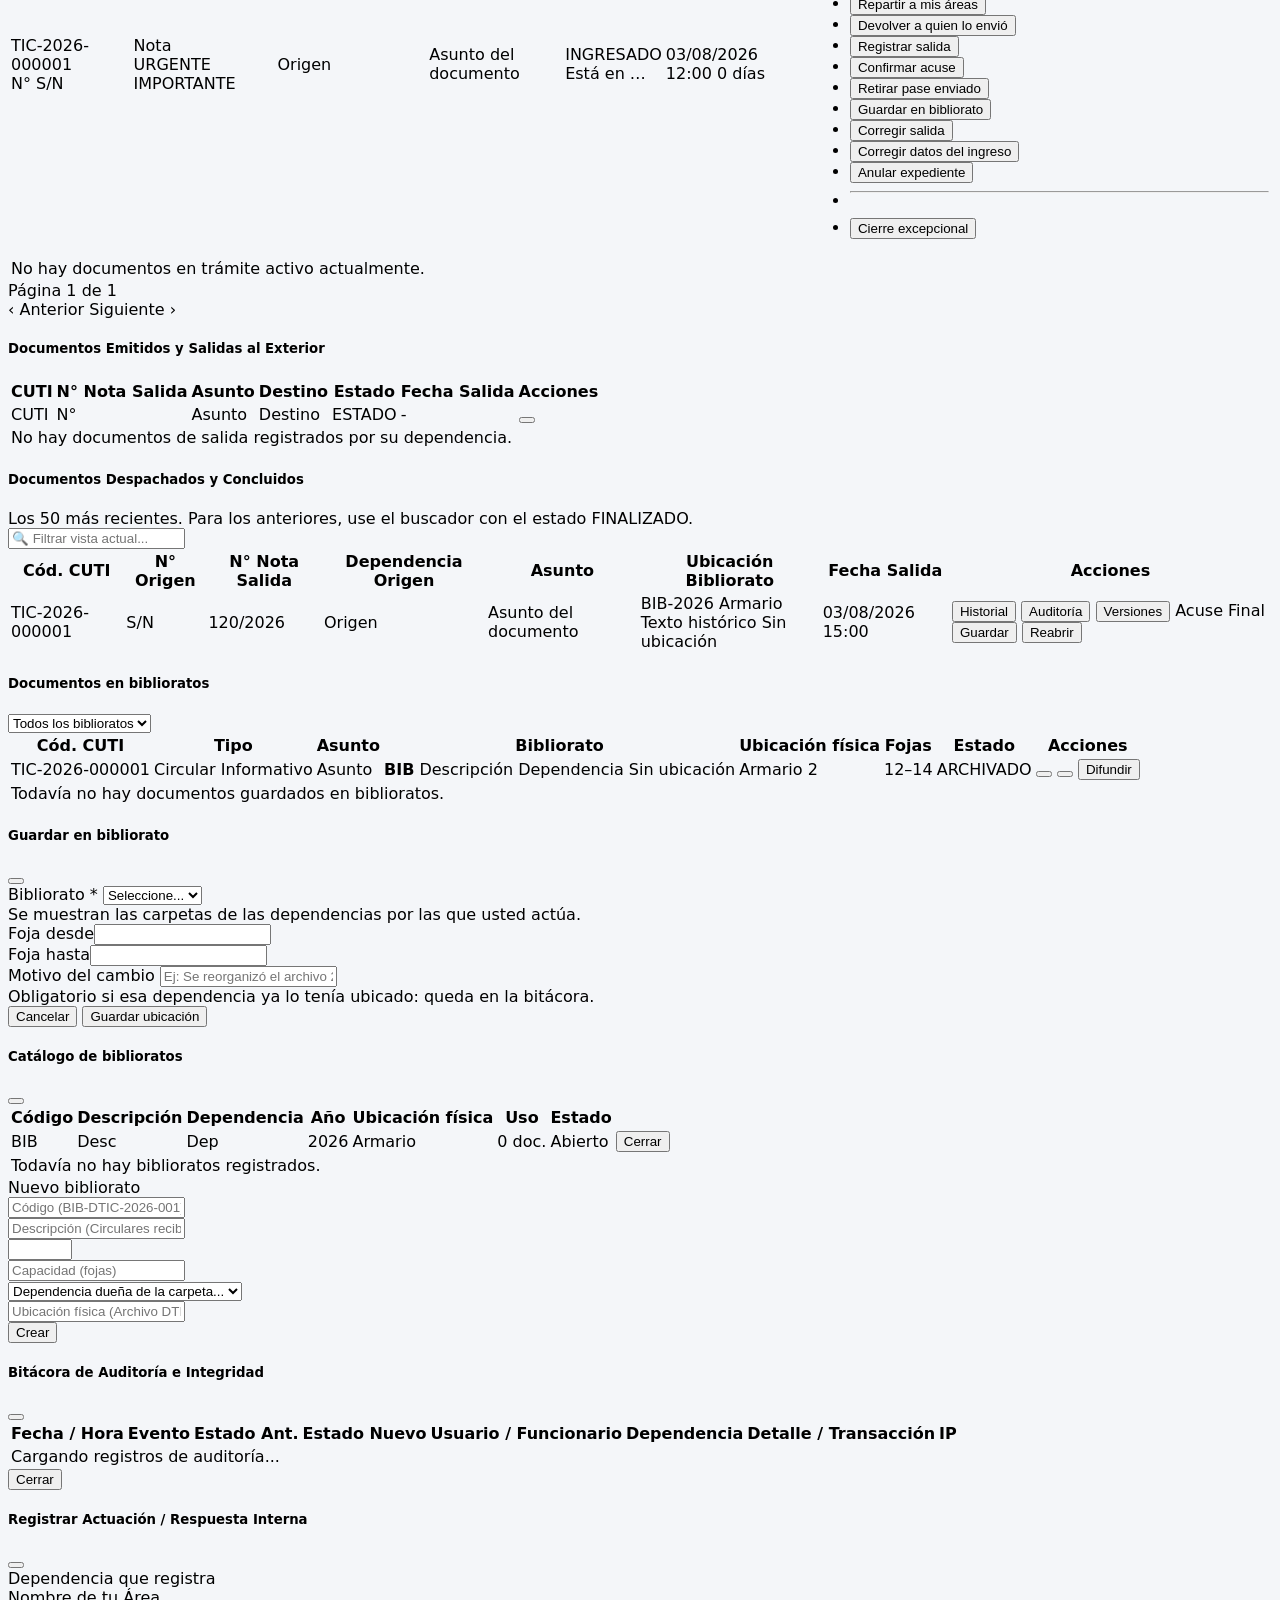
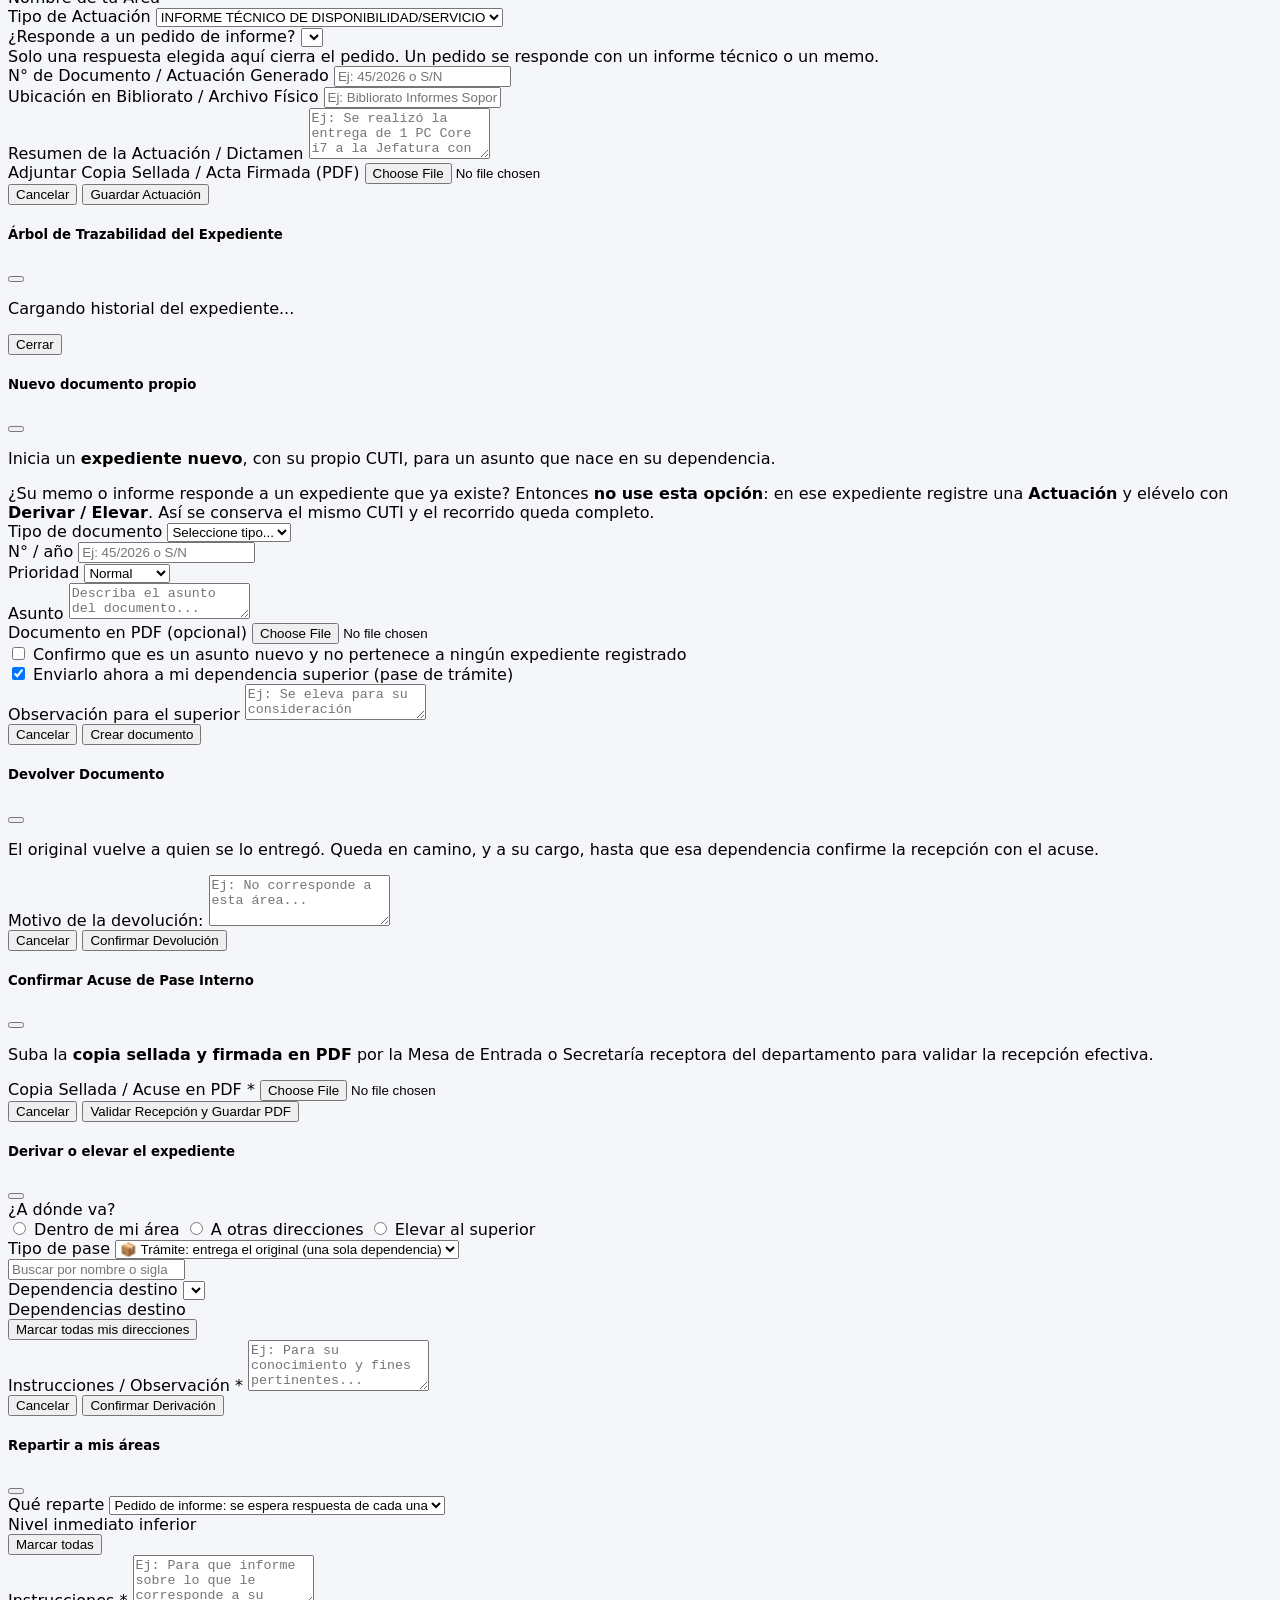
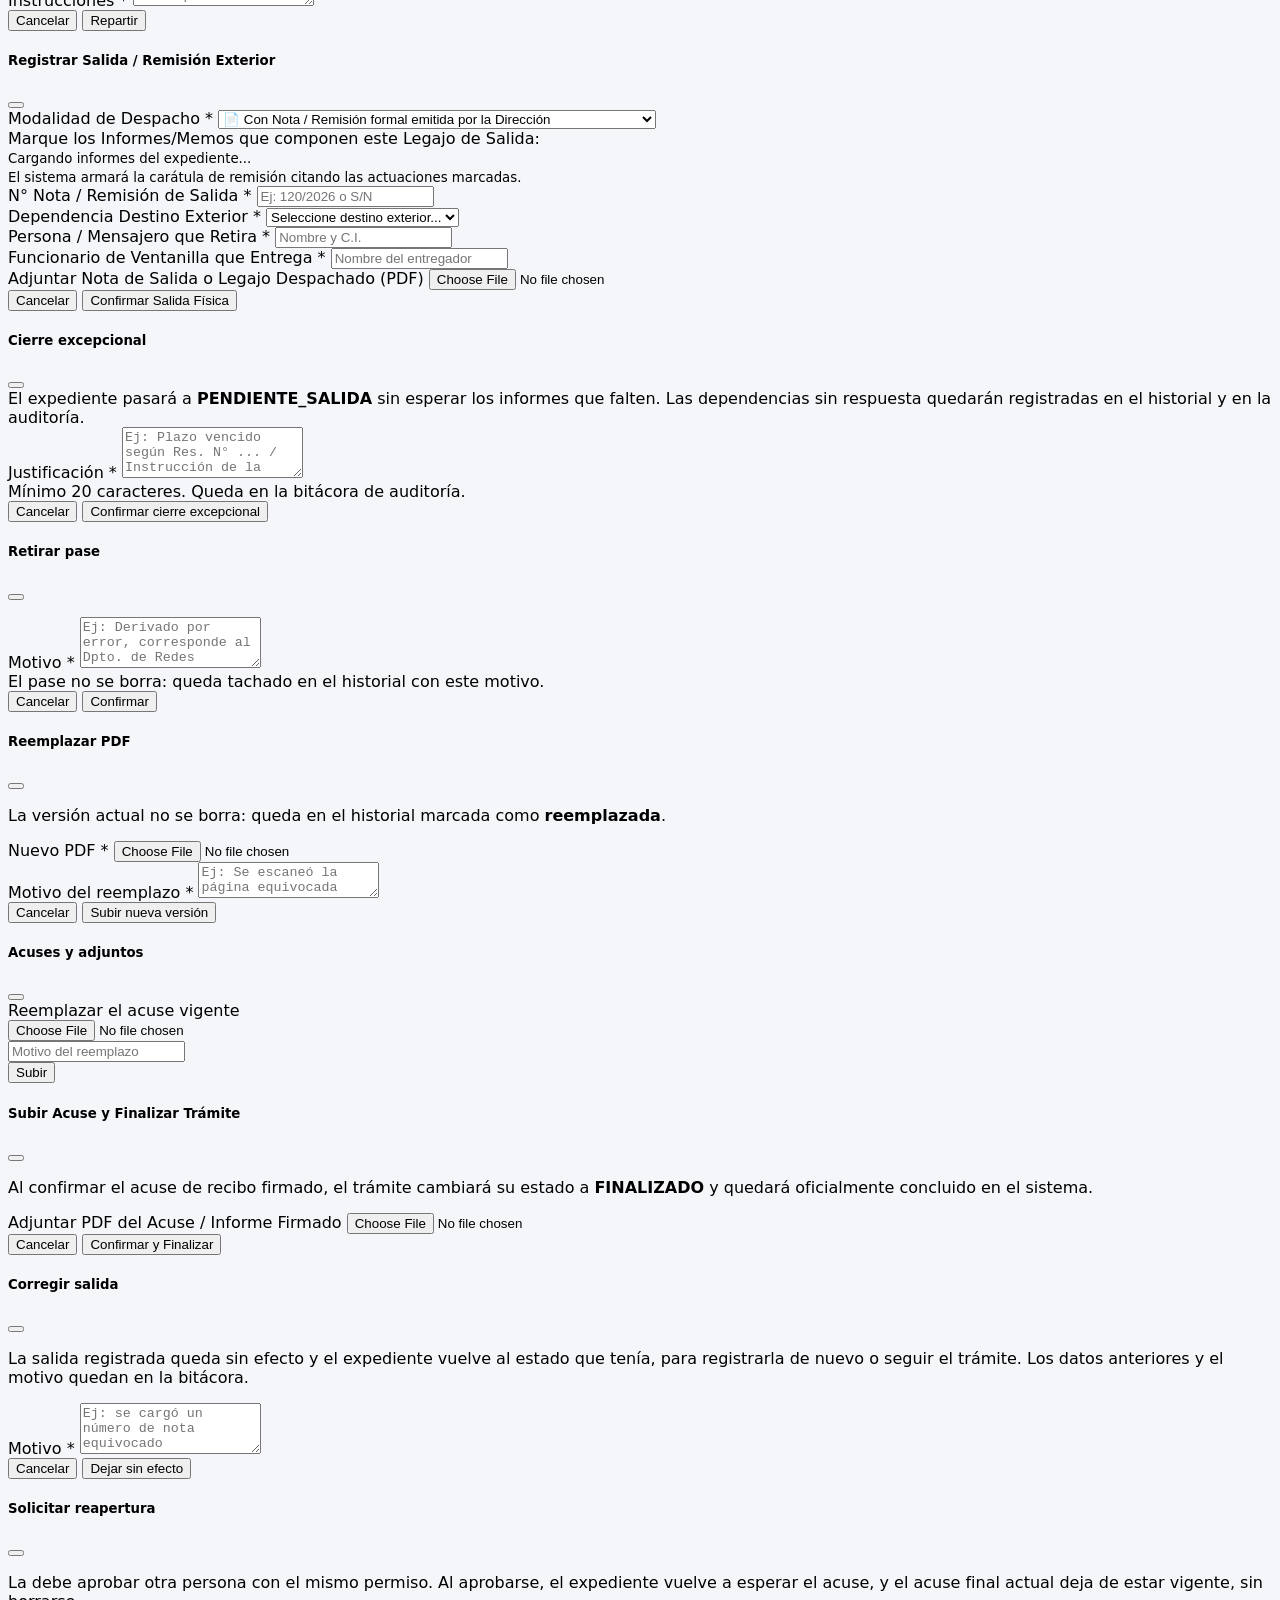
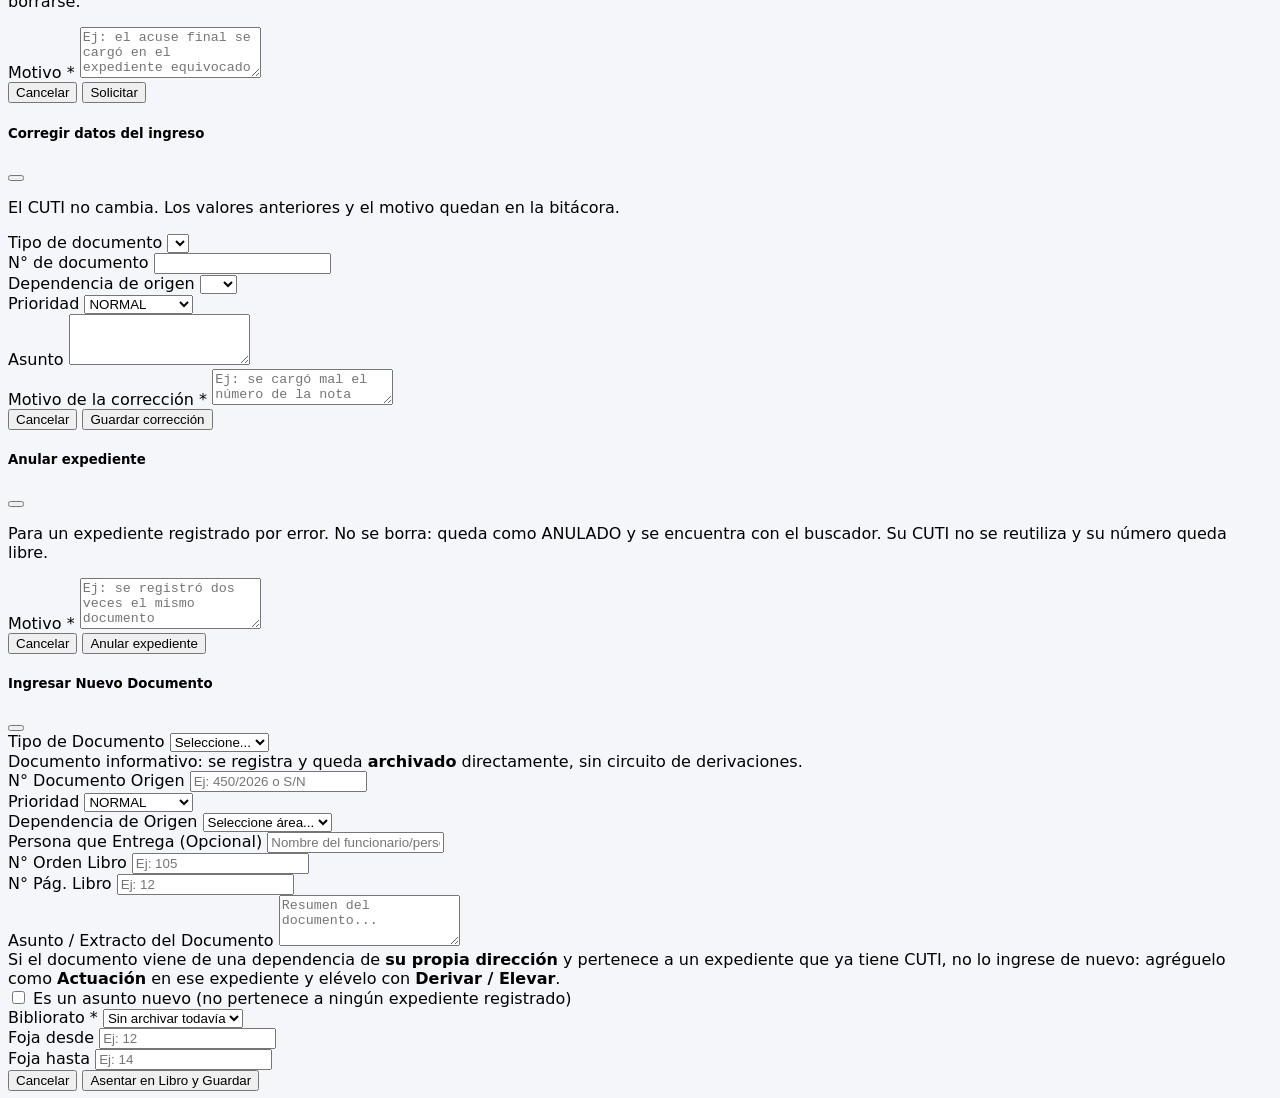
==== commit 503d37d4: "Merge pull request #64 from YumitoAcosta7/feature/reportes Módulo de reportes, acceso de quien tiene" ====
--- a/src/main/resources/templates/index.html
+++ b/src/main/resources/templates/index.html
@@ -45,6 +45,7 @@
             <button sec:authorize="hasAuthority('PERMISO_REGISTRAR_ACTUACION')" type="button" class="lateral-item" data-bs-toggle="modal" data-bs-target="#modalDocumentoPropio">
                 <i class="bi bi-pencil-square" aria-hidden="true"></i>Documento propio
             </button>
+            <a sec:authorize="hasAuthority('PERMISO_VER_REPORTES')" th:href="@{/reportes}" class="lateral-item"><i class="bi bi-bar-chart" aria-hidden="true"></i>Reportes</a>
             <button sec:authorize="hasAuthority('PERMISO_GESTIONAR_ARCHIVO')" type="button" class="lateral-item" data-bs-toggle="modal" data-bs-target="#modalBiblioratos">
                 <i class="bi bi-archive" aria-hidden="true"></i>Biblioratos
             </button>
